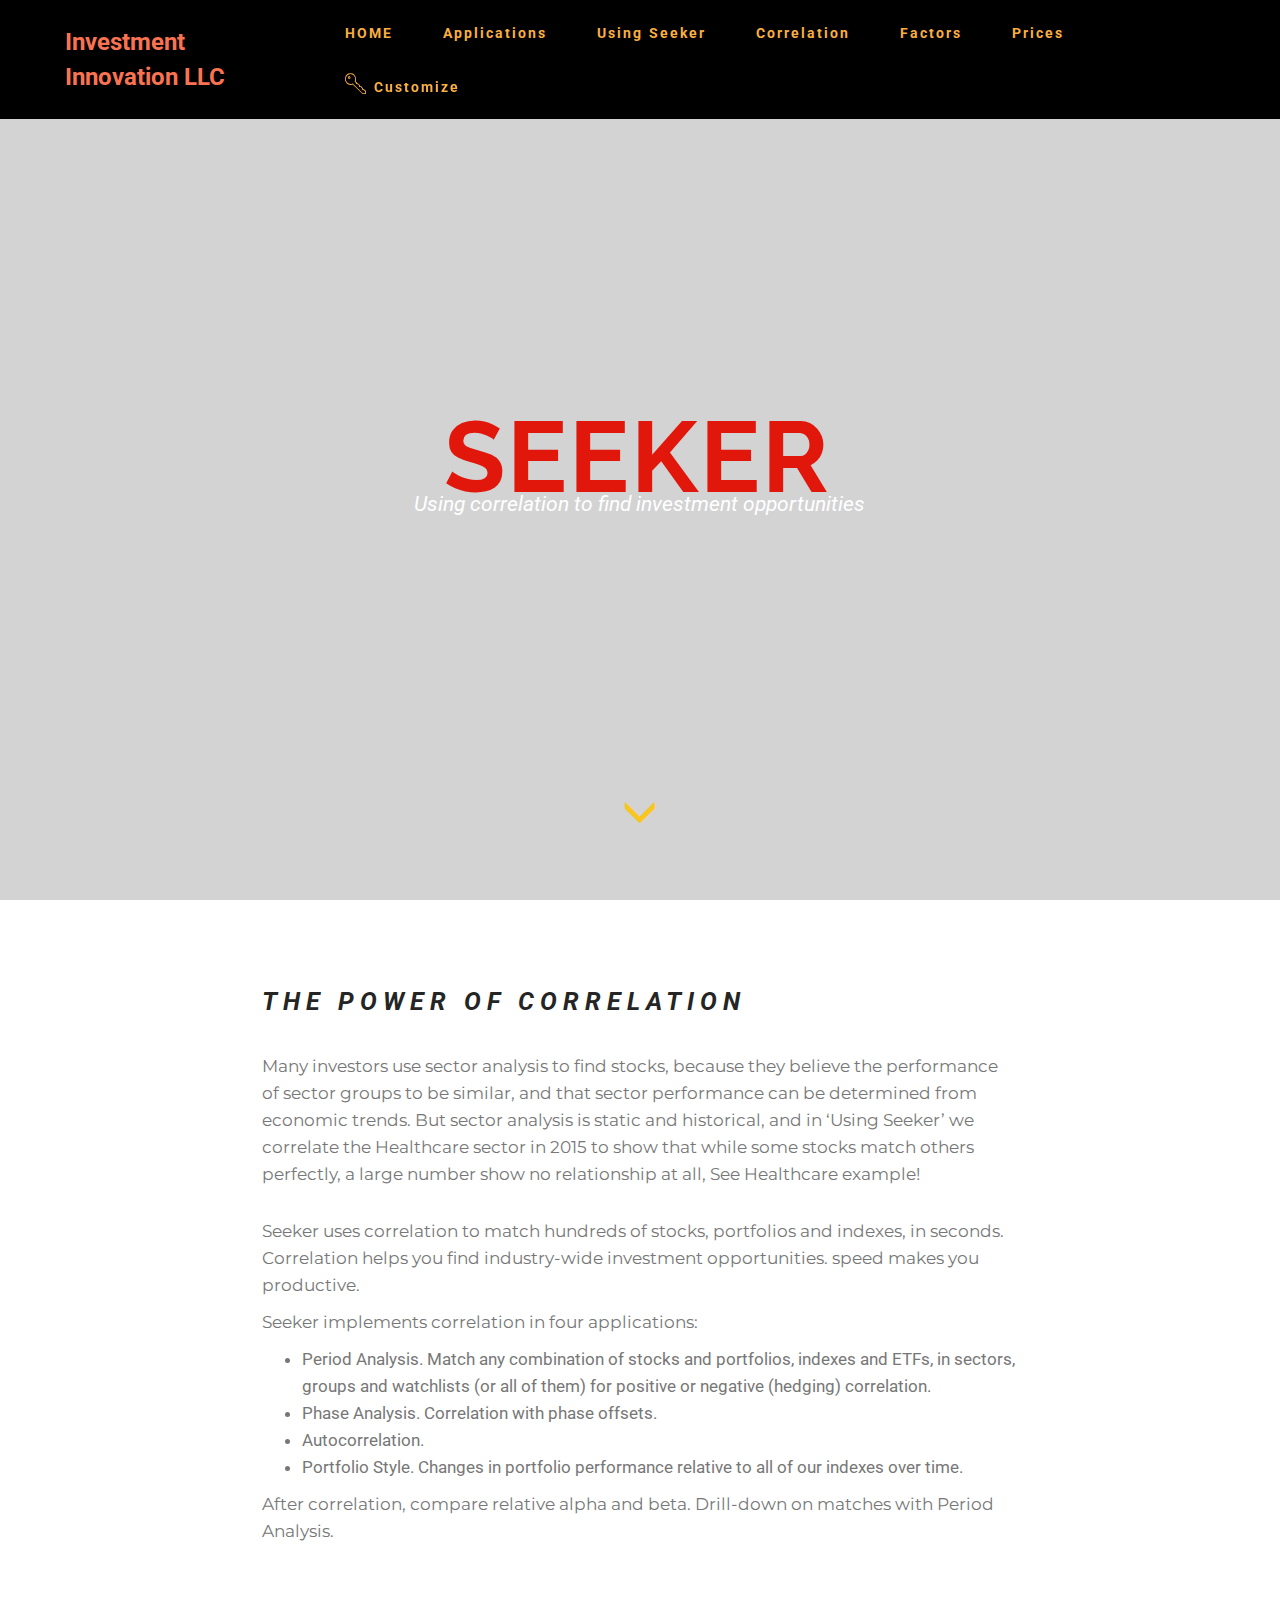
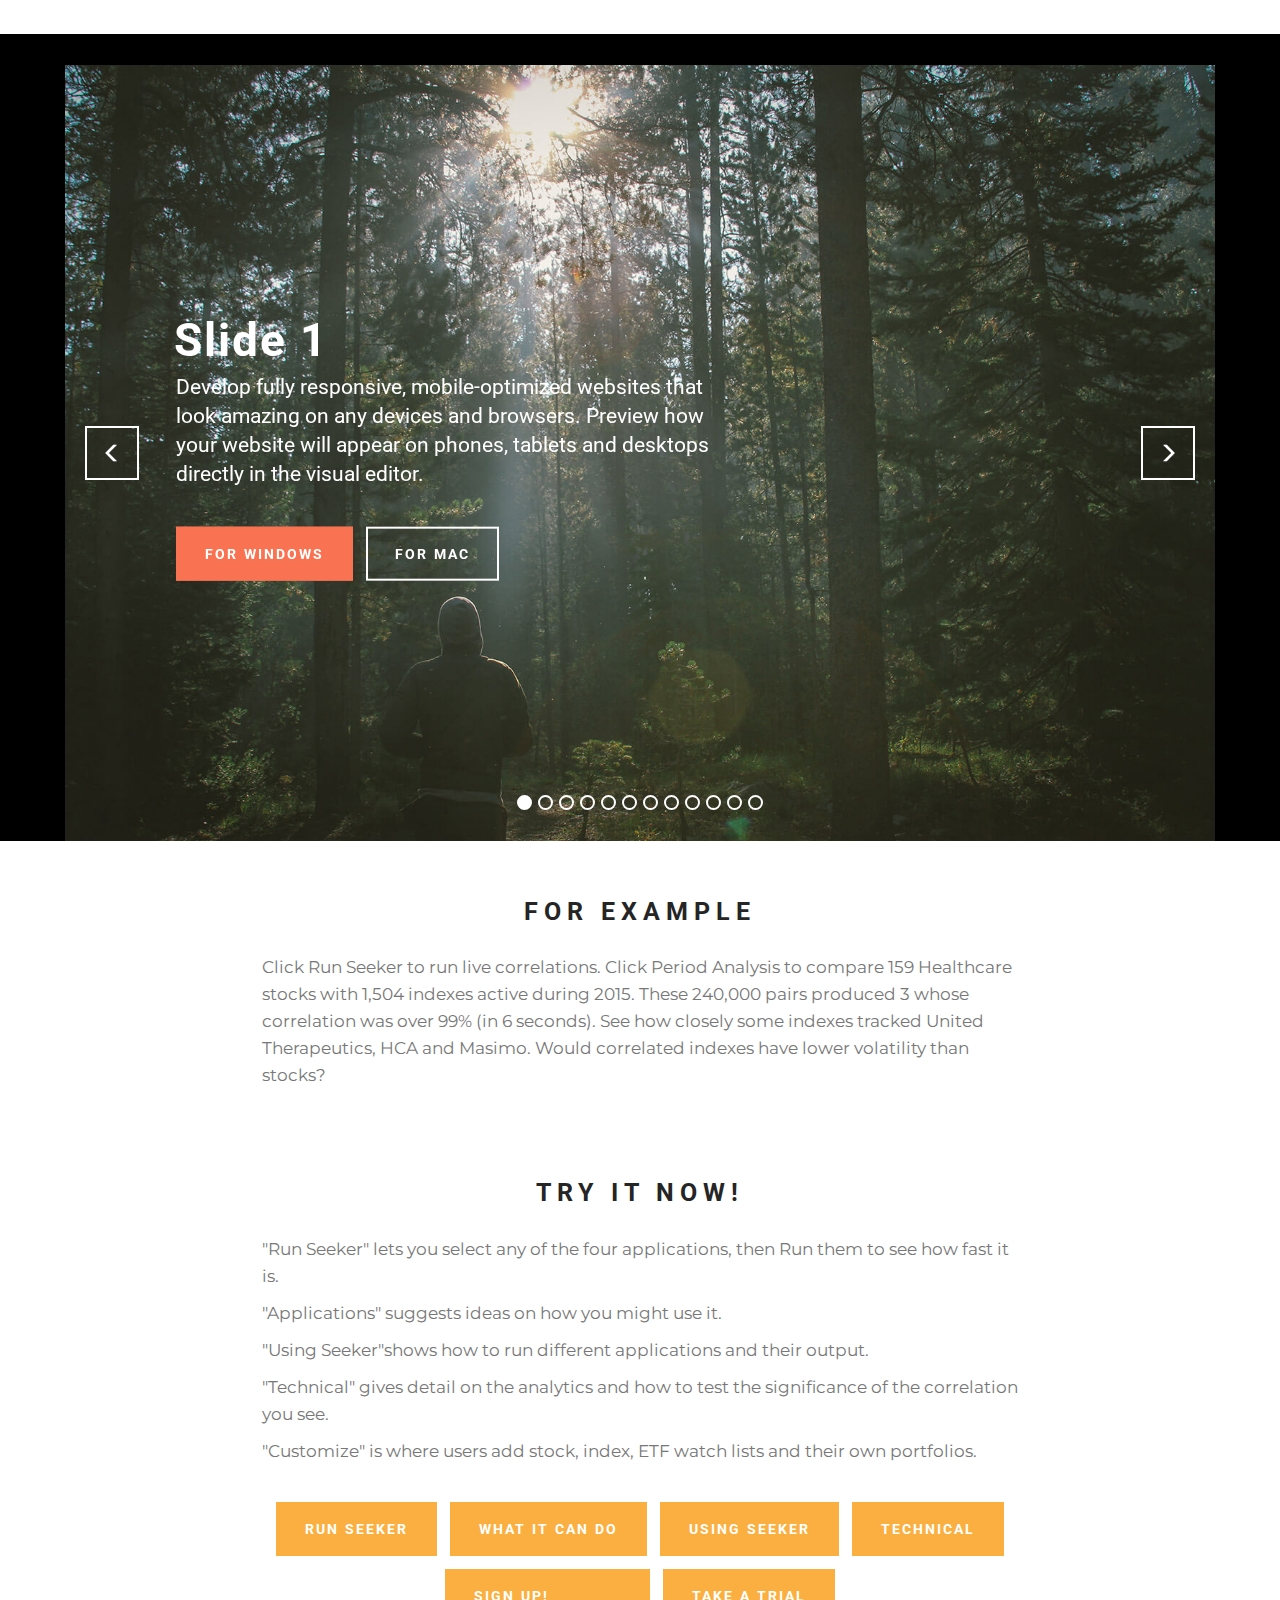
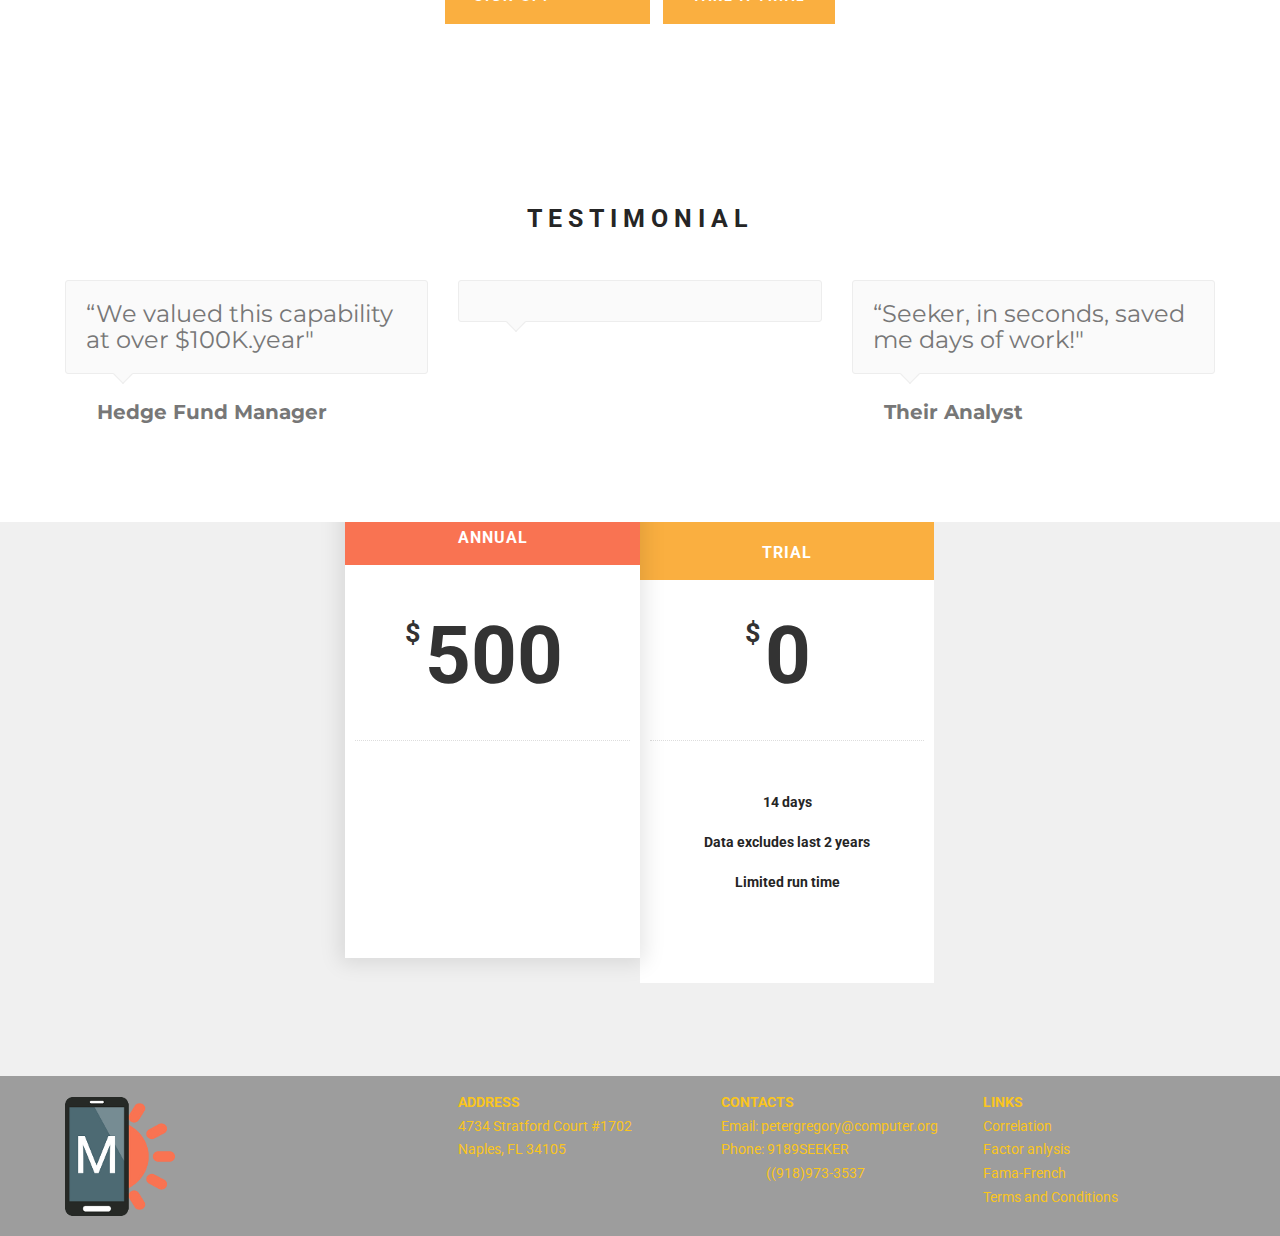
==== index.html @ 77780881 "create github pages" ====
<!DOCTYPE html>
<html>
<head>
  <!-- Site made with Mobirise Website Builder v3.11.1, https://mobirise.com -->
  <meta charset="UTF-8">
  <meta http-equiv="X-UA-Compatible" content="IE=edge">
  <meta name="generator" content="Mobirise v3.11.1, mobirise.com">
  <meta name="viewport" content="width=device-width, initial-scale=1">
  <link rel="shortcut icon" href="assets/images/bloodhound-103x128-96.jpg" type="image/x-icon">
  <meta name="description" content="">
  <title>Home</title>
  <link rel="stylesheet" href="https://fonts.googleapis.com/css?family=Roboto:700,400&amp;subset=cyrillic,latin,greek,vietnamese">
  <link rel="stylesheet" href="assets/web/assets/mobirise-icons/mobirise-icons.css">
  <link rel="stylesheet" href="assets/bootstrap/css/bootstrap.min.css">
  <link rel="stylesheet" href="assets/animate.css/animate.min.css">
  <link rel="stylesheet" href="assets/mobirise/css/style.css">
  <link rel="stylesheet" href="assets/mobirise-slider/style.css">
  <link rel="stylesheet" href="assets/mobirise/css/mbr-additional.css" type="text/css">
  
  
  
</head>
<body>
<section class="mbr-navbar mbr-navbar--freeze mbr-navbar--absolute mbr-navbar--sticky mbr-navbar--auto-collapse" id="menu-2">
    <div class="mbr-navbar__section mbr-section">
        <div class="mbr-section__container container">
            <div class="mbr-navbar__container">
                <div class="mbr-navbar__column mbr-navbar__column--s mbr-navbar__brand">
                    <span class="mbr-navbar__brand-link mbr-brand mbr-brand--inline">
                        
                        <span class="mbr-brand__name"><a class="mbr-brand__name text-danger" href="https://mobirise.com">Investment Innovation LLC</a></span>
                    </span>
                </div>
                <div class="mbr-navbar__hamburger mbr-hamburger"><span class="mbr-hamburger__line"></span></div>
                <div class="mbr-navbar__column mbr-navbar__menu">
                    <nav class="mbr-navbar__menu-box mbr-navbar__menu-box--inline-right">
                        <div class="mbr-navbar__column">
                            <ul class="mbr-navbar__items mbr-navbar__items--right float-left mbr-buttons mbr-buttons--freeze mbr-buttons--right btn-decorator mbr-buttons--active mbr-buttons--only-links"><li class="mbr-navbar__item"><a class="mbr-buttons__link btn text-warning" href="https://mobirise.com">HOME</a></li>   <li class="mbr-navbar__item"><a class="mbr-buttons__link btn text-warning" href="http://localhost/WhatItCanDo.aspx">Applications</a></li> <li class="mbr-navbar__item"><a class="mbr-buttons__link btn text-warning" href="http://localhost/UsingSeeker.aspx">Using Seeker</a></li>   <li class="mbr-navbar__item"><a class="mbr-buttons__link btn text-warning" href="http://localhost/Seeker.aspx">Correlation</a></li> <li class="mbr-navbar__item"><a class="mbr-buttons__link btn text-warning" href="http://localhost/Finder.aspx">Factors</a></li> <li class="mbr-navbar__item"><a class="mbr-buttons__link btn text-warning" href="Prices.aspx">Prices</a></li>  <li class="mbr-navbar__item"><a class="mbr-buttons__link btn text-warning" href="http://localhost/Customize.aspx"><span class="mbri-key mbr-iconfont mbr-iconfont-btn"></span>Customize</a></li>   </ul>                            
                            
                        </div>
                    </nav>
                </div>
            </div>
        </div>
    </div>
</section>

<section class="engine"><a rel="external" href="https://mobirise.com">Website Maker</a></section><section class="mbr-box mbr-section mbr-section--relative mbr-section--fixed-size mbr-section--full-height mbr-section--bg-adapted" id="header4-15" data-bg-video="http://www.youtube.com/watch?v=uNCr7NdOJgw">
    <div class="mbr-box__magnet mbr-box__magnet--sm-padding mbr-box__magnet--center-center mbr-after-navbar">
        <div class="mbr-overlay" style="opacity: 0.2; background-color: rgb(34, 34, 34);"></div>
        <div class="mbr-box__container mbr-section__container container">
            <div class="mbr-box mbr-box--stretched"><div class="mbr-box__magnet mbr-box__magnet--center-center">
                <div class="row"><div class=" col-sm-8 col-sm-offset-2">
                    <div class="mbr-hero animated fadeInUp">
                        <h1 class="mbr-hero__text">SEEKER</h1>
                        <p class="mbr-hero__subtext"><em>Using correlation to find investment opportunities</em></p>
                    </div>
                    
                </div></div>
            </div></div>
        </div>
        <div class="mbr-arrow mbr-arrow--floating text-center">
            <div class="mbr-section__container container">
                <a class="mbr-arrow__link" href="#header3-p"><i class="glyphicon glyphicon-menu-down"></i></a>
            </div>
        </div>
    </div>
</section>

<section class="mbr-section" id="header3-p">
    <div class="mbr-section__container container mbr-section__container--first">
        <div class="mbr-header mbr-header--wysiwyg row">
            <div class="col-sm-8 col-sm-offset-2">
                <h3 class="mbr-header__text"><em>THE POWER OF CORRELATION</em></h3>
                <p class="mbr-header__subtext"></p>
            </div>
        </div>
    </div>
</section>

<section class="mbr-section" id="content1-q">
    <div class="mbr-section__container container mbr-section__container--middle">
        <div class="row">
            <div class="mbr-article mbr-article--wysiwyg col-sm-8 col-sm-offset-2"><p>Many investors use sector analysis to find stocks, because they believe the performance of sector groups to be similar, and that sector performance can be determined from economic trends. But sector analysis is static and historical, and in ‘Using Seeker’ we correlate the Healthcare sector in 2015 to show that while some stocks match others perfectly, a large number show no relationship at all, See Healthcare example! &nbsp;</p></div>
        </div>
    </div>
</section>

<section class="mbr-section" id="content1-v">
    <div class="mbr-section__container container mbr-section__container--last">
        <div class="row">
            <div class="mbr-article mbr-article--wysiwyg col-sm-8 col-sm-offset-2"><p>Seeker uses correlation to match hundreds of stocks, portfolios and indexes, in seconds. Correlation helps you find industry-wide investment opportunities. speed makes you productive.</p><p>Seeker implements correlation in four applications:</p><ul><li><span style="font-size: 17px;">Period Analysis. Match any combination of stocks and portfolios, indexes and ETFs, in sectors, groups and watchlists (or all of them) for positive or negative (hedging) correlation.</span><br></li><li>Phase Analysis. Correlation with phase offsets.</li><li>Autocorrelation.</li><li>Portfolio Style. Changes in portfolio performance relative to all of our indexes over time.</li></ul><p>After correlation, compare relative alpha and beta. Drill-down on matches with Period Analysis.</p></div>
        </div>
    </div>
</section>

<section class="mbr-slider mbr-section mbr-section--no-padding carousel slide" data-ride="carousel" data-wrap="true" data-interval="5000" id="slider-1b" style="background-color: rgb(0, 0, 0);">
    <div class="mbr-section__container container boxed-slider" style="padding-top: 31px; padding-bottom: 0px;">
        <div>
            <ol class="carousel-indicators">
                <li data-app-prevent-settings="" data-target="#slider-1b" data-slide-to="0" class="active"></li><li data-app-prevent-settings="" data-target="#slider-1b" data-slide-to="1"></li><li data-app-prevent-settings="" data-target="#slider-1b" data-slide-to="2"></li><li data-app-prevent-settings="" data-target="#slider-1b" class="" data-slide-to="3"></li><li data-app-prevent-settings="" data-target="#slider-1b" data-slide-to="4"></li><li data-app-prevent-settings="" data-target="#slider-1b" data-slide-to="5"></li><li data-app-prevent-settings="" data-target="#slider-1b" data-slide-to="6"></li><li data-app-prevent-settings="" data-target="#slider-1b" data-slide-to="7"></li><li data-app-prevent-settings="" data-target="#slider-1b" data-slide-to="8"></li><li data-app-prevent-settings="" data-target="#slider-1b" data-slide-to="9"></li><li data-app-prevent-settings="" data-target="#slider-1b" data-slide-to="10"></li><li data-app-prevent-settings="" data-target="#slider-1b" data-slide-to="11"></li>
            </ol>
            <div class="carousel-inner" role="listbox">
                <div class="mbr-box mbr-section mbr-section--relative mbr-section--fixed-size mbr-section--bg-adapted item dark center active">
                    <div class="mbr-box__magnet mbr-box__magnet--center-left">
                                            
                        <div>
                            <img src="assets/images/slide1.jpg">
                            <div class="row">
                                <div class=" col-md-6 col-md-offset-1">  

                                <div class="mbr-hero">
                                    <h1 class="mbr-hero__text">Slide 1</h1>

                                    <p class="mbr-hero__subtext">Develop fully responsive, mobile-optimized websites that look amazing on any devices and browsers. Preview how your website will appear on phones, tablets and desktops directly in the visual editor.</p>
                                </div>
                                <div class="mbr-buttons btn-inverse mbr-buttons--left"><a class="mbr-buttons__btn btn btn-lg btn-danger" href="https://mobirise.com">FOR WINDOWS</a> <a class="mbr-buttons__btn btn btn-lg btn-default" href="https://mobirise.com">FOR MAC</a></div>
                                </div>
                            </div>
                        </div>
                    </div>
                </div><div class="mbr-box mbr-section mbr-section--relative mbr-section--fixed-size mbr-section--bg-adapted item dark center">
                    <div class="mbr-box__magnet mbr-box__magnet--center-left">
                                            
                        <div>
                            <img src="assets/images/slide2.jpg">
                            <div class="row">
                                <div class=" col-md-6 col-md-offset-1">  

                                <div class="mbr-hero">
                                    <h1 class="mbr-hero__text">Slide 2</h1>

                                    <p class="mbr-hero__subtext">Mobirise is based on Bootstrap 3 - most powerful mobile first framework. Use any bootstrap themes with no extra work.</p>
                                </div>
                                <div class="mbr-buttons btn-inverse mbr-buttons--left"><a class="mbr-buttons__btn btn btn-lg btn-danger" href="https://mobirise.com">FOR WINDOWS</a> <a class="mbr-buttons__btn btn btn-lg btn-default" href="https://mobirise.com">FOR MAC</a></div>
                                </div>
                            </div>
                        </div>
                    </div>
                </div><div class="mbr-box mbr-section mbr-section--relative mbr-section--fixed-size mbr-section--bg-adapted item dark center">
                    <div class="mbr-box__magnet mbr-box__magnet--center-left">
                                            
                        <div>
                            <img src="assets/images/slide3.jpg">
                            <div class="row">
                                <div class=" col-md-6 col-md-offset-1">  

                                <div class="mbr-hero">
                                    <h1 class="mbr-hero__text">Slide 3</h1>

                                    <p class="mbr-hero__subtext">Choose from the large selection of latest pre-made blocks - jumbotrons, hero images, parallax scrolling, video backgrounds, hamburger menu, sticky header and more.</p>
                                </div>
                                
                                </div>
                            </div>
                        </div>
                    </div>
                </div><div class="mbr-box mbr-section mbr-section--relative mbr-section--fixed-size mbr-section--bg-adapted item dark center">
                    <div class="mbr-box__magnet mbr-box__magnet--center-left">
                                            
                        <div>
                            <img src="assets/images/2016-10-21-alpha-healthcarevsall-2000x326.png">
                            <div class="row">
                                <div class=" col-md-6 col-md-offset-1">  

                                <div class="mbr-hero">
                                    <h1 class="mbr-hero__text">Slide 2</h1>

                                    <p class="mbr-hero__subtext">Mobirise is based on Bootstrap 3 - most powerful mobile first framework. Use any bootstrap themes with no extra work.</p>
                                </div>
                                
                                </div>
                            </div>
                        </div>
                    </div>
                </div><div class="mbr-box mbr-section mbr-section--relative mbr-section--fixed-size mbr-section--bg-adapted item dark center">
                    <div class="mbr-box__magnet mbr-box__magnet--center-left">
                                            
                        <div>
                            <img src="assets/images/slide2.jpg">
                            <div class="row">
                                <div class=" col-md-6 col-md-offset-1">  

                                <div class="mbr-hero">
                                    <h1 class="mbr-hero__text">Slide 2</h1>

                                    <p class="mbr-hero__subtext">Mobirise is based on Bootstrap 3 - most powerful mobile first framework. Use any bootstrap themes with no extra work.</p>
                                </div>
                                <div class="mbr-buttons btn-inverse mbr-buttons--left"><a class="mbr-buttons__btn btn btn-lg btn-danger" href="https://mobirise.com">FOR WINDOWS</a> <a class="mbr-buttons__btn btn btn-lg btn-default" href="https://mobirise.com">FOR MAC</a></div>
                                </div>
                            </div>
                        </div>
                    </div>
                </div><div class="mbr-box mbr-section mbr-section--relative mbr-section--fixed-size mbr-section--bg-adapted item dark center">
                    <div class="mbr-box__magnet mbr-box__magnet--center-left">
                                            
                        <div>
                            <img src="assets/images/2016-10-21-alpha-healthcarevsall-2000x326.png">
                            <div class="row">
                                <div class=" col-md-6 col-md-offset-1">  

                                <div class="mbr-hero">
                                    <h1 class="mbr-hero__text">Slide 2</h1>

                                    <p class="mbr-hero__subtext">Mobirise is based on Bootstrap 3 - most powerful mobile first framework. Use any bootstrap themes with no extra work.</p>
                                </div>
                                
                                </div>
                            </div>
                        </div>
                    </div>
                </div><div class="mbr-box mbr-section mbr-section--relative mbr-section--fixed-size mbr-section--bg-adapted item dark center">
                    <div class="mbr-box__magnet mbr-box__magnet--center-left">
                                            
                        <div>
                            <img src="assets/images/2016-10-21-portfolioanalysischart-proprietary-2000x757-34.png">
                            <div class="row">
                                <div class=" col-md-6 col-md-offset-1">  

                                <div class="mbr-hero">
                                    <h1 class="mbr-hero__text">Slide 2</h1>

                                    <p class="mbr-hero__subtext">Mobirise is based on Bootstrap 3 - most powerful mobile first framework. Use any bootstrap themes with no extra work.</p>
                                </div>
                                
                                </div>
                            </div>
                        </div>
                    </div>
                </div><div class="mbr-box mbr-section mbr-section--relative mbr-section--fixed-size mbr-section--bg-adapted item dark center">
                    <div class="mbr-box__magnet mbr-box__magnet--center-left">
                                            
                        <div>
                            <img src="assets/images/2016-10-21-autocorrelation-industrial-all-2000x504-14.png">
                            <div class="row">
                                <div class=" col-md-6 col-md-offset-1">  

                                <div class="mbr-hero">
                                    <h1 class="mbr-hero__text">Slide 1</h1>

                                    <p class="mbr-hero__subtext">Develop fully responsive, mobile-optimized websites that look amazing on any devices and browsers. Preview how your website will appear on phones, tablets and desktops directly in the visual editor.</p>
                                </div>
                                <div class="mbr-buttons btn-inverse mbr-buttons--left"><a class="mbr-buttons__btn btn btn-lg btn-danger" href="https://mobirise.com">FOR WINDOWS</a> <a class="mbr-buttons__btn btn btn-lg btn-default" href="https://mobirise.com">FOR MAC</a></div>
                                </div>
                            </div>
                        </div>
                    </div>
                </div><div class="mbr-box mbr-section mbr-section--relative mbr-section--fixed-size mbr-section--bg-adapted item dark center">
                    <div class="mbr-box__magnet mbr-box__magnet--center-left">
                                            
                        <div>
                            <img src="assets/images/slide1.jpg">
                            <div class="row">
                                <div class=" col-md-6 col-md-offset-1">  

                                <div class="mbr-hero">
                                    <h1 class="mbr-hero__text">Slide 1</h1>

                                    <p class="mbr-hero__subtext">Develop fully responsive, mobile-optimized websites that look amazing on any devices and browsers. Preview how your website will appear on phones, tablets and desktops directly in the visual editor.</p>
                                </div>
                                <div class="mbr-buttons btn-inverse mbr-buttons--left"><a class="mbr-buttons__btn btn btn-lg btn-danger" href="https://mobirise.com">FOR WINDOWS</a> <a class="mbr-buttons__btn btn btn-lg btn-default" href="https://mobirise.com">FOR MAC</a></div>
                                </div>
                            </div>
                        </div>
                    </div>
                </div><div class="mbr-box mbr-section mbr-section--relative mbr-section--fixed-size mbr-section--bg-adapted item dark center">
                    <div class="mbr-box__magnet mbr-box__magnet--center-left">
                                            
                        <div>
                            <img src="assets/images/2016-10-21-portfolioanalysischart-proprietary-2000x757-34.png">
                            <div class="row">
                                <div class=" col-md-6 col-md-offset-1">  

                                <div class="mbr-hero">
                                    <h1 class="mbr-hero__text">Slide 2</h1>

                                    <p class="mbr-hero__subtext">Mobirise is based on Bootstrap 3 - most powerful mobile first framework. Use any bootstrap themes with no extra work.</p>
                                </div>
                                
                                </div>
                            </div>
                        </div>
                    </div>
                </div><div class="mbr-box mbr-section mbr-section--relative mbr-section--fixed-size mbr-section--bg-adapted item dark center">
                    <div class="mbr-box__magnet mbr-box__magnet--center-left">
                                            
                        <div>
                            <img src="assets/images/2016-10-21-portfolioanalysischart-proprietary-2000x757-34.png">
                            <div class="row">
                                <div class=" col-md-6 col-md-offset-1">  

                                <div class="mbr-hero">
                                    <h1 class="mbr-hero__text">Slide 2</h1>

                                    <p class="mbr-hero__subtext">Mobirise is based on Bootstrap 3 - most powerful mobile first framework. Use any bootstrap themes with no extra work.</p>
                                </div>
                                
                                </div>
                            </div>
                        </div>
                    </div>
                </div><div class="mbr-box mbr-section mbr-section--relative mbr-section--fixed-size mbr-section--bg-adapted item dark center">
                    <div class="mbr-box__magnet mbr-box__magnet--center-left">
                                            
                        <div>
                            <img src="assets/images/2016-10-21-portfolioanalysischart-proprietary-2000x757-34.png">
                            <div class="row">
                                <div class=" col-md-6 col-md-offset-1">  

                                <div class="mbr-hero">
                                    <h1 class="mbr-hero__text">Slide 2</h1>

                                    <p class="mbr-hero__subtext">Mobirise is based on Bootstrap 3 - most powerful mobile first framework. Use any bootstrap themes with no extra work.</p>
                                </div>
                                
                                </div>
                            </div>
                        </div>
                    </div>
                </div>
            </div>
            
            <a data-app-prevent-settings="" class="left carousel-control" role="button" data-slide="prev" href="#slider-1b">
                <span class="glyphicon glyphicon-menu-left" aria-hidden="true"></span>
                <span class="sr-only">Previous</span>
            </a>
            <a data-app-prevent-settings="" class="right carousel-control" role="button" data-slide="next" href="#slider-1b">
                <span class="glyphicon glyphicon-menu-right" aria-hidden="true"></span>
                <span class="sr-only">Next</span>
            </a>
        </div>
    </div>
</section>

<section class="mbr-section mbr-section--relative mbr-section--fixed-size" id="msg-box3-y" style="background-color: rgb(255, 255, 255);">
    
    <div class="mbr-section__container container mbr-section__container--first" style="padding-top: 62px;">
        <div class="mbr-header mbr-header--wysiwyg row">
            <div class="col-sm-8 col-sm-offset-2">
                <h3 class="mbr-header__text">FOR EXAMPLE</h3>
                
            </div>
        </div>
    </div>
    <div class="mbr-section__container container mbr-section__container--last" style="padding-bottom: 0px;">
        <div class="row">
            <div class="mbr-article mbr-article--wysiwyg col-sm-8 col-sm-offset-2"><p>Click Run Seeker to run live correlations. Click Period Analysis to compare 159 Healthcare stocks with 1,504 indexes active during 2015. These 240,000 pairs produced 3 whose correlation was over 99% (in 6 seconds). See how closely some indexes tracked United Therapeutics, HCA and Masimo. Would correlated indexes have lower volatility than stocks?</p><p><br></p></div>
        </div>
    </div>
    
</section>

<section class="mbr-section mbr-section--relative mbr-section--fixed-size" id="msg-box3-z" style="background-color: rgb(255, 255, 255);">
    
    <div class="mbr-section__container container mbr-section__container--first" style="padding-top: 62px;">
        <div class="mbr-header mbr-header--wysiwyg row">
            <div class="col-sm-8 col-sm-offset-2">
                <h3 class="mbr-header__text">TRY IT NOW!</h3>
                
            </div>
        </div>
    </div>
    <div class="mbr-section__container container mbr-section__container--middle">
        <div class="row">
            <div class="mbr-article mbr-article--wysiwyg col-sm-8 col-sm-offset-2"><p>"Run Seeker" lets you select any of the four applications, then Run them to see how fast it is.</p><p>"Applications" suggests ideas on how you might use it.</p><p>"Using Seeker"shows how to run different applications and their output. </p><p>"Technical" gives detail on the analytics and how to test the significance of the correlation you see.&nbsp;</p><p>"Customize" is where users add stock, index, ETF watch lists and their own portfolios.</p></div>
        </div>
    </div>
    <div class="mbr-section__container container mbr-section__container--last" style="padding-bottom: 93px;">
        <div class="row">
            <div class="col-sm-8 col-sm-offset-2">
                <div class="mbr-buttons mbr-buttons--center"><a class="mbr-buttons__btn btn btn-lg btn-warning" href="https://iilseeker/com/Seeker.aspx">RUN SEEKER</a> <a class="mbr-buttons__btn btn btn-lg btn-warning" href="https://mobirise.com">WHAT IT CAN DO</a> <a class="mbr-buttons__btn btn btn-lg btn-warning" href="https://mobirise.com">USING SEEKER</a> <a class="mbr-buttons__btn btn btn-lg btn-warning" href="https://mobirise.com">TECHNICAL</a> <a class="mbr-buttons__btn btn btn-lg btn-warning" href="https://mobirise.com">SIGN UP! &nbsp; &nbsp; &nbsp; &nbsp; &nbsp; &nbsp;</a> <a class="mbr-buttons__btn btn btn-lg btn-warning" href="https://iilseeker.com/Prices">TAKE A TRIAL</a></div>
            </div>
        </div>
    </div>
</section>

<section class="mbr-section mbr-section--relative mbr-section--fixed-size" id="testimonials1-t" style="background-color: rgb(255, 255, 255);">
    <div>
        
        <div class="mbr-section__container mbr-section__container--std-padding container" style="padding-top: 93px; padding-bottom: 93px;">
            <div class="row">
                <div class="col-sm-12">
                    <h2 class="mbr-section__header">TESTIMONIAL</h2>
                    <ul class="mbr-reviews mbr-reviews--wysiwyg row">
                        <li class="mbr-reviews__item col-xs-12 col-sm-6 col-md-4">
                            <div class="mbr-reviews__text"><p class="mbr-reviews__p">“We valued this capability at over $100K.year"</p></div>
                            <div class="mbr-reviews__author mbr-reviews__author--short">
                                <div class="mbr-reviews__author-name">Hedge Fund Manager</div>
                                <div class="mbr-reviews__author-bio"></div>
                            </div>
                        </li><li class="mbr-reviews__item col-xs-12 col-sm-6 col-md-4">
                            <div class="mbr-reviews__text"></div>
                            <div class="mbr-reviews__author mbr-reviews__author--short">
                                <div class="mbr-reviews__author-name"></div>
                                <div class="mbr-reviews__author-bio"></div>
                            </div>
                        </li><li class="mbr-reviews__item col-xs-12 col-sm-6 col-md-4">
                            <div class="mbr-reviews__text"><p class="mbr-reviews__p">“Seeker, in seconds, saved me days of work!"</p></div>
                            <div class="mbr-reviews__author mbr-reviews__author--short">
                                <div class="mbr-reviews__author-name">Their Analyst</div>
                                <div class="mbr-reviews__author-bio"></div>
                            </div>
                        </li>
                    </ul>
                </div>
            </div>
        </div>
    </div>
</section>

<section class="mbr-section mbr-section--relative mbr-section--fixed-size" id="pricing-table1-11" style="background-color: rgb(240, 240, 240);">
    
    <div class="mbr-section__container mbr-section__container--std-top-padding container" style="padding-top: 0px; margin-bottom: -93px;">
        <div class="row">
            
            
            <div class="mbr-plan col-xs-12 mbr-plan--danger mbr-plan--favorite mbr-plan--first col-lg-3 col-md-4 col-sm-6 col-lg-offset-3 col-md-offset-2 col-sm-0">
                <div class="mbr-plan__box">
                    <div class="mbr-plan__header">
                        <div class="mbr-header mbr-header--reduce mbr-header--center mbr-header--wysiwyg">
                            <h3 class="mbr-header__text">ANNUAL</h3>
                        </div>
                    </div>
                    <div class="mbr-plan__number">
                        <div class="mbr-number mbr-number--price">
                            <div class="mbr-number__num">
                                <div class="mbr-number__group">
                                    <sup class="mbr-number__left">$</sup><span class="mbr-number__value">500</span>
                                </div>
                            </div>
                            <div class="mbr-number__caption"></div>
                        </div>
                    </div>
                    <div class="mbr-plan__details"><ul><li><br></li><li><br></li><li><br></li></ul></div>
                    
                </div>
            </div>
            <div class="mbr-plan col-xs-12 mbr-plan--warning mbr-plan--last col-lg-3 col-md-4 col-sm-6">
                <div class="mbr-plan__box">
                    <div class="mbr-plan__header">
                        <div class="mbr-header mbr-header--reduce mbr-header--center mbr-header--wysiwyg">
                            <h3 class="mbr-header__text">TRIAL</h3>
                        </div>
                    </div>
                    <div class="mbr-plan__number">
                        <div class="mbr-number mbr-number--price">
                            <div class="mbr-number__num">
                                <div class="mbr-number__group">
                                    <sup class="mbr-number__left">$</sup><span class="mbr-number__value">0</span>
                                </div>
                            </div>
                            <div class="mbr-number__caption"></div>
                        </div>
                    </div>
                    <div class="mbr-plan__details"><ul><li><strong>14 days</strong></li><li><strong>Data excludes last 2 years</strong></li><li><strong>Limited run time</strong></li><li><strong><br></strong></li></ul></div>
                    
                </div>
            </div>
            
        </div>
    </div>
</section>

<section class="mbr-section mbr-section--relative mbr-section--fixed-size mbr-parallax-background" id="contacts1-u" style="background-image: url(assets/images/bg3.jpg);">
    <div class="mbr-overlay" style="opacity: 0.5; background-color: rgb(60, 60, 60);"></div>
    <div class="mbr-section__container container">
        <div class="mbr-contacts mbr-contacts--wysiwyg row" style="padding-top: 15px; padding-bottom: 15px;">
            <div class="col-sm-4">
                <div><img src="assets/images/footer-logo.png" class="mbr-contacts__img mbr-contacts__img--left"></div>
            </div>
            <div class="col-sm-8">
                <div class="row">
                    <div class="col-sm-4">
                        <p class="mbr-contacts__text"><strong>ADDRESS</strong><br>
4734 Stratford Court #1702<br>Naples, FL 34105</p>
                    </div>
                    <div class="col-sm-4">
                        <p class="mbr-contacts__text"></p><p><strong>CONTACTS</strong><br>
Email: petergregory@computer.org<br>
Phone: 9189SEEKER &nbsp;&nbsp;&nbsp;&nbsp;<br>&nbsp; &nbsp; &nbsp; &nbsp; &nbsp; &nbsp; &nbsp; &nbsp;((918)973-3537<br><br></p><p></p>
                    </div>
                    <div class="col-sm-4"><p class="mbr-contacts__text"><strong>LINKS</strong></p><ul class="mbr-contacts__list"><li>Correlation</li><li>Factor anlysis</li><li>Fama-French</li></ul><p>Terms and Conditions</p></div>
                </div>
            </div>
        </div>
    </div>
</section>


  <script src="assets/web/assets/jquery/jquery.min.js"></script>
  <script src="assets/bootstrap/js/bootstrap.min.js"></script>
  <script src="assets/smooth-scroll/SmoothScroll.js"></script>
  <script src="assets/jquery-mb-ytplayer/jquery.mb.YTPlayer.min.js"></script>
  <script src="assets/bootstrap-carousel-swipe/bootstrap-carousel-swipe.js"></script>
  <script src="assets/jarallax/jarallax.js"></script>
  <script src="assets/mobirise/js/script.js"></script>
  
  
</body>
</html>
---- assets/web/assets/mobirise-icons/mobirise-icons.css ----
@font-face {
  font-family: 'MobiriseIcons';
  src:  url('mobirise-icons.eot?spat4u');
  src:  url('mobirise-icons.eot?spat4u#iefix') format('embedded-opentype'),
    url('mobirise-icons.ttf?spat4u') format('truetype'),
    url('mobirise-icons.woff?spat4u') format('woff'),
    url('mobirise-icons.svg?spat4u#MobiriseIcons') format('svg');
  font-weight: normal;
  font-style: normal;
}

[class^="mbri-"], [class*=" mbri-"] {
  /* use !important to prevent issues with browser extensions that change fonts */
  font-family: MobiriseIcons !important;
  speak: none;
  font-style: normal;
  font-weight: normal;
  font-variant: normal;
  text-transform: none;
  line-height: 1;

  /* Better Font Rendering =========== */
  -webkit-font-smoothing: antialiased;
  -moz-osx-font-smoothing: grayscale;
}

.mbri-alert:before {
  content: "\e900";
}
.mbri-android:before {
  content: "\e901";
}
.mbri-apple:before {
  content: "\e902";
}
.mbri-arrow-next:before {
  content: "\e903";
}
.mbri-arrow-prev:before {
  content: "\e904";
}
.mbri-bookmark:before {
  content: "\e905";
}
.mbri-bootstrap:before {
  content: "\e906";
}
.mbri-briefcase:before {
  content: "\e907";
}
.mbri-browse:before {
  content: "\e908";
}
.mbri-calendar:before {
  content: "\e909";
}
.mbri-camera:before {
  content: "\e90a";
}
.mbri-cart-add:before {
  content: "\e90b";
}
.mbri-cart-full:before {
  content: "\e90c";
}
.mbri-cash:before {
  content: "\e90d";
}
.mbri-change-style:before {
  content: "\e90e";
}
.mbri-chat:before {
  content: "\e90f";
}
.mbri-clock:before {
  content: "\e910";
}
.mbri-close:before {
  content: "\e911";
}
.mbri-cloud:before {
  content: "\e912";
}
.mbri-code:before {
  content: "\e913";
}
.mbri-contact-form:before {
  content: "\e914";
}
.mbri-credit-card:before {
  content: "\e915";
}
.mbri-cursor-click:before {
  content: "\e916";
}
.mbri-cust-feedback:before {
  content: "\e917";
}
.mbri-database:before {
  content: "\e918";
}
.mbri-delivery:before {
  content: "\e919";
}
.mbri-desctop:before {
  content: "\e91a";
}
.mbri-devices:before {
  content: "\e91b";
}
.mbri-down:before {
  content: "\e91c";
}
.mbri-download:before {
  content: "\e91d";
}
.mbri-drag-n-drop:before {
  content: "\e91e";
}
.mbri-edit:before {
  content: "\e91f";
}
.mbri-edit2:before {
  content: "\e920";
}
.mbri-error:before {
  content: "\e921";
}
.mbri-extension:before {
  content: "\e922";
}
.mbri-features:before {
  content: "\e923";
}
.mbri-file:before {
  content: "\e924";
}
.mbri-flag:before {
  content: "\e925";
}
.mbri-folder:before {
  content: "\e926";
}
.mbri-gift:before {
  content: "\e927";
}
.mbri-globe-2:before {
  content: "\e928";
}
.mbri-globe:before {
  content: "\e929";
}
.mbri-growing-chart:before {
  content: "\e92a";
}
.mbri-hearth:before {
  content: "\e92b";
}
.mbri-help:before {
  content: "\e92c";
}
.mbri-home:before {
  content: "\e92d";
}
.mbri-hot-cup:before {
  content: "\e92e";
}
.mbri-idea:before {
  content: "\e92f";
}
.mbri-image-gallery:before {
  content: "\e930";
}
.mbri-image-slider:before {
  content: "\e931";
}
.mbri-info:before {
  content: "\e932";
}
.mbri-key:before {
  content: "\e933";
}
.mbri-laptop:before {
  content: "\e934";
}
.mbri-layers:before {
  content: "\e935";
}
.mbri-left:before {
  content: "\e936";
}
.mbri-letter:before {
  content: "\e937";
}
.mbri-like:before {
  content: "\e938";
}
.mbri-link:before {
  content: "\e939";
}
.mbri-lock:before {
  content: "\e93a";
}
.mbri-login:before {
  content: "\e93b";
}
.mbri-logout:before {
  content: "\e93c";
}
.mbri-magic-stick:before {
  content: "\e93d";
}
.mbri-map-pin:before {
  content: "\e93e";
}
.mbri-menu:before {
  content: "\e93f";
}
.mbri-mobile:before {
  content: "\e940";
}
.mbri-mobile2:before {
  content: "\e941";
}
.mbri-mobirise:before {
  content: "\e942";
}
.mbri-music:before {
  content: "\e943";
}
.mbri-new-file:before {
  content: "\e944";
}
.mbri-opened-folder:before {
  content: "\e945";
}
.mbri-pages:before {
  content: "\e946";
}
.mbri-paper-plane:before {
  content: "\e947";
}
.mbri-paperclip:before {
  content: "\e948";
}
.mbri-photo:before {
  content: "\e949";
}
.mbri-photos:before {
  content: "\e94a";
}
.mbri-pin:before {
  content: "\e94b";
}
.mbri-play:before {
  content: "\e94c";
}
.mbri-plus:before {
  content: "\e94d";
}
.mbri-preview:before {
  content: "\e94e";
}
.mbri-print:before {
  content: "\e94f";
}
.mbri-protect:before {
  content: "\e950";
}
.mbri-question:before {
  content: "\e951";
}
.mbri-quote:before {
  content: "\e952";
}
.mbri-refresh:before {
  content: "\e953";
}
.mbri-responsive:before {
  content: "\e954";
}
.mbri-right:before {
  content: "\e955";
}
.mbri-rocket:before {
  content: "\e956";
}
.mbri-sad-face:before {
  content: "\e957";
}
.mbri-sale:before {
  content: "\e958";
}
.mbri-save:before {
  content: "\e959";
}
.mbri-search:before {
  content: "\e95a";
}
.mbri-setting:before {
  content: "\e95b";
}
.mbri-setting2:before {
  content: "\e95c";
}
.mbri-setting3:before {
  content: "\e95d";
}
.mbri-share:before {
  content: "\e95e";
}
.mbri-shoping-bag:before {
  content: "\e95f";
}
.mbri-shoping-basket:before {
  content: "\e960";
}
.mbri-shoping-cart:before {
  content: "\e961";
}
.mbri-sites:before {
  content: "\e962";
}
.mbri-smile-face:before {
  content: "\e963";
}
.mbri-speed:before {
  content: "\e964";
}
.mbri-star:before {
  content: "\e965";
}
.mbri-success:before {
  content: "\e966";
}
.mbri-sun:before {
  content: "\e967";
}
.mbri-tablet:before {
  content: "\e968";
}
.mbri-target:before {
  content: "\e969";
}
.mbri-timer:before {
  content: "\e96a";
}
.mbri-to-ftp:before {
  content: "\e96b";
}
.mbri-to-local-drive:before {
  content: "\e96c";
}
.mbri-touch-swipe:before {
  content: "\e96d";
}
.mbri-touch:before {
  content: "\e96e";
}
.mbri-trash:before {
  content: "\e96f";
}
.mbri-unlock:before {
  content: "\e970";
}
.mbri-up:before {
  content: "\e971";
}
.mbri-upload:before {
  content: "\e972";
}
.mbri-user:before {
  content: "\e973";
}
.mbri-user2:before {
  content: "\e974";
}
.mbri-users:before {
  content: "\e975";
}
.mbri-video-play:before {
  content: "\e976";
}
.mbri-video:before {
  content: "\e977";
}
.mbri-watch:before {
  content: "\e978";
}
.mbri-website-theme:before {
  content: "\e979";
}
.mbri-wifi:before {
  content: "\e97a";
}
.mbri-windows:before {
  content: "\e97b";
}
---- assets/mobirise/css/style.css ----
.is-builder .animated {
  -webkit-animation-name: none !important;
  animation-name: none !important;
}
html {
  position: relative;
  min-height: 100%;
}
.mbr-embedded-video {
  position: relative;
}
.mbr-background-video,
.mbr-background-video-preview {
  bottom: 0;
  left: 0;
  overflow: hidden;
  position: absolute;
  right: 0;
  top: 0;
}
.mbr-parallax-background,
.mbr-background {
  background-attachment: fixed !important;
  background-position: 50% 0;
  background-repeat: no-repeat;
  background-size: cover !important;
}
.mbr-hidden-scrollbar .mbr-parallax-background {
  background-size: auto 130%;
}
.mobile .mbr-parallax-background {
  background-attachment: scroll !important;
}
.mbr-background {
  background-attachment: scroll !important;
}
.mbr-navbar {
  position: relative;
  width: 100%;
}
.mbr-navbar:before {
  content: "";
  display: block;
}
.mbr-navbar__brand-link:after,
.mbr-navbar__brand-img {
  max-height: 74px;
  height: 100%;
}
.mbr-navbar:before,
.mbr-navbar__container {
  height: 98px;
}
.mbr-navbar--ss .mbr-navbar__brand-link:after,
.mbr-navbar--ss .mbr-navbar__brand-img {
  height: 74px;
}
.mbr-navbar--ss:before,
.mbr-navbar--ss .mbr-navbar__container {
  height: 98px;
}
.mbr-navbar--xs .mbr-navbar__brand-link:after,
.mbr-navbar--xs .mbr-navbar__brand-img {
  height: 32px;
}
.mbr-navbar--xs:before,
.mbr-navbar--xs .mbr-navbar__container {
  height: 56px;
}
.mbr-navbar--s .mbr-navbar__brand-link:after,
.mbr-navbar--s .mbr-navbar__brand-img {
  height: 48px;
}
.mbr-navbar--s:before,
.mbr-navbar--s .mbr-navbar__container {
  height: 72px;
}
.mbr-navbar--m .mbr-navbar__brand-link:after,
.mbr-navbar--m .mbr-navbar__brand-img {
  height: 64px;
}
.mbr-navbar--m:before,
.mbr-navbar--m .mbr-navbar__container {
  height: 88px;
}
.mbr-navbar--l .mbr-navbar__brand-link:after,
.mbr-navbar--l .mbr-navbar__brand-img {
  height: 96px;
}
.mbr-navbar--l:before,
.mbr-navbar--l .mbr-navbar__container {
  height: 120px;
}
.mbr-navbar--xl .mbr-navbar__brand-link:after,
.mbr-navbar--xl .mbr-navbar__brand-img {
  height: 128px;
}
.mbr-navbar--xl:before,
.mbr-navbar--xl .mbr-navbar__container {
  height: 152px;
}
.mbr-navbar--short .mbr-navbar__brand-link:after,
.mbr-navbar--short .mbr-navbar__brand-img {
  height: 40px;
}
.mbr-navbar--short .mbr-brand__logo .mbr-iconfont{
  font-size: 40px;
}
.mbr-navbar--short:before,
.mbr-navbar--short .mbr-navbar__container {
  height: 64px;
}
.mbr-navbar--short .mbr-navbar__container {
  padding: 12px 0;
}
@media (max-width: 767px) {
  .mbr-navbar--short .mbr-navbar__brand-link:after,
  .mbr-navbar--short .mbr-navbar__brand-img {
    height: 31px;
  }
  .mbr-navbar--short:before,
  .mbr-navbar--short .mbr-navbar__container {
    height: 45px;
  }
  .mbr-navbar--short .mbr-navbar__container {
    padding: 7px 0;
  }
}
.mbr-navbar__brand-img {
  position: relative;
}
.mbr-navbar__brand-img,
.mbr-navbar__container,
.mbr-navbar__section {
  -webkit-transition: all 300ms ease-in-out 0s;
  -o-transition: all 300ms ease-in-out 0s;
  transition: all 300ms ease-in-out 0s;
}
.mbr-navbar__section {
  background: #2c2c2c;
  height: auto;
  position: absolute;
  top: 0;
  width: 100%;
  z-index: 1000;
}
.mbr-navbar__container {
  display: table;
  padding: 12px 0;
  width: 100%;
}
.mbr-navbar__menu-box {
  display: table;
  width: 100%;
}
.mbr-navbar__menu-box--inline-left,
.mbr-navbar__menu-box--inline-center,
.mbr-navbar__menu-box--inline-right {
  display: block;
  text-align: left;
}
.mbr-navbar__menu-box--inline-center {
  text-align: center;
}
.mbr-navbar__menu-box--inline-right {
  text-align: right;
}
.mbr-navbar__column {
  display: table-cell;
  vertical-align: middle;
}
.mbr-navbar__column--xxs {
  width: 1%;
}
.mbr-navbar__column--xs {
  width: 10%;
}
.mbr-navbar__column--s {
  width: 20%;
}
.mbr-navbar__column--m {
  width: 30%;
}
.mbr-navbar__column--l {
  width: 40%;
}
.mbr-navbar__column--xl {
  width: 50%;
}
.mbr-navbar__menu-box--inline-left .mbr-navbar__column,
.mbr-navbar__menu-box--inline-center .mbr-navbar__column,
.mbr-navbar__menu-box--inline-right .mbr-navbar__column {
  display: inline-block;
}
.mbr-navbar__items {
  float: left;
  padding-left: 0px;
  position: relative;
  left: -20px;
}
.mbr-navbar__items--right {
  float: right;
  left: 0;
}
.float-left {
  float: left;
}
.mbr-navbar__item {
  display: block;
  float: left;
  position: relative;
}
.mbr-navbar__hamburger {
  display: none;
  margin-top: -11px;
  position: absolute;
  right: 0;
  top: 50%;
  z-index: 10000;
}
.mbr-navbar--collapsed .mbr-navbar__container {
  position: relative;
}
.mbr-navbar--collapsed .mbr-navbar__column {
  display: block;
  width: 100%;
}
.mbr-navbar--collapsed .mbr-navbar__items--right {
  padding-top: 13px;
}
.mbr-navbar--collapsed .mbr-navbar__menu {
  background: rgba(0, 0, 0, 0.9);
  display: none;
  height: 100%;
  left: 0;
  position: fixed;
  top: 0;
  width: 100%;
  z-index: 9999;
}
.mbr-navbar--collapsed .mbr-navbar__menu-box {
  display: table-cell;
  vertical-align: middle;
}
.mbr-navbar--collapsed .mbr-navbar__items {
  float: none;
}
.mbr-navbar--collapsed .mbr-navbar__item {
  float: none;
}
.mbr-navbar--collapsed .mbr-navbar__hamburger {
  display: block;
}
.mbr-navbar--collapsed.mbr-navbar--open .mbr-navbar__menu {
  display: table;
}
.mbr-navbar--collapsed.mbr-navbar--open:not(.mbr-navbar--sticky) .mbr-navbar__section {
  background: none;
  position: fixed;
}
.mbr-navbar--collapsed.mbr-navbar--open .mbr-navbar__brand {
  visibility: hidden;
}
.mbr-navbar--collapsed.mbr-navbar--sticky.mbr-navbar--open .mbr-navbar__brand {
  visibility: visible;
}
.mbr-navbar--collapsed.mbr-navbar--open .mbr-navbar__brand-img,
.mbr-navbar--collapsed.mbr-navbar--open .mbr-navbar__container {
  -webkit-transition: none;
  -o-transition: none;
  transition: none;
}
.mbr-navbar--freeze.mbr-navbar--collapsed.mbr-navbar--open .mbr-navbar__hamburger,
.mbr-navbar--freeze.mbr-navbar--collapsed.mbr-navbar--open .mbr-navbar__hamburger:hover {
  color: #fff !important;
}
.mbr-navbar--sticky .mbr-navbar__section {
  position: fixed;
}
.mbr-navbar--absolute {
  position: absolute;
}
/* fix for popup menu conflict */
@media (max-width: 480px) {
  .mbr-navbar--absolute.mbr-navbar[id^=menu-] {
    position: absolute;
  }
}
.mbr-navbar--transparent .mbr-navbar__section {
  background: none;
}
.mbr-navbar--stuck .mbr-navbar__section,
.mbr-navbar--relative .mbr-navbar__section {
  background: #2c2c2c;
}
@media (max-width: 991px) {
  .mbr-navbar--auto-collapse .mbr-navbar__container {
    position: relative;
  }
  .mbr-navbar--auto-collapse .mbr-navbar__column {
    display: block;
    width: 100%;
  }
  .mbr-navbar__column {
    max-height: 100vh;
    overflow-x: hidden;
    overflow-y:auto;
  }
  .mbr-navbar__column::-webkit-scrollbar {
    display:none;
  }
  .mbr-navbar--auto-collapse .mbr-navbar__items--right {
    padding-top: 13px;
  }
  .mbr-navbar--auto-collapse .mbr-navbar__menu {
    background: rgba(0, 0, 0, 0.9);
    display: none;
    height: 100%;
    left: 0;
    position: fixed;
    top: 0;
    width: 100%;
    z-index: 9999;
  }
  .mbr-navbar--auto-collapse .mbr-navbar__menu-box {
    display: table-cell;
    vertical-align: middle;
  }
  .mbr-navbar--auto-collapse .mbr-navbar__items {
    float: none;
  }
  .mbr-navbar--auto-collapse .mbr-navbar__item {
    float: none;
  }
  .mbr-navbar--auto-collapse .mbr-navbar__hamburger {
    display: block;
  }
  .mbr-navbar--auto-collapse.mbr-navbar--open .mbr-navbar__menu {
    display: table;
  }
  .mbr-navbar--auto-collapse.mbr-navbar--open:not(.mbr-navbar--sticky) .mbr-navbar__section {
    background: none;
    position: fixed;
  }
  .mbr-navbar--auto-collapse.mbr-navbar--open .mbr-navbar__brand {
    visibility: hidden;
  }
  .mbr-navbar--auto-collapse.mbr-navbar--sticky.mbr-navbar--open .mbr-navbar__brand {
    visibility: visible;
  }
  .mbr-navbar--auto-collapse.mbr-navbar--open .mbr-navbar__brand-img,
  .mbr-navbar--auto-collapse.mbr-navbar--open .mbr-navbar__container {
    -webkit-transition: none;
    -o-transition: none;
    transition: none;
  }
}
.mbr-after-navbar:before {
  content: "";
  display: block;
  height: 98px;
}
.mbr-hamburger {
  cursor: pointer;
  height: 23px;
  width: 30px;
}
.mbr-hamburger:focus {
  outline: none;
}
.mbr-hamburger__line,
.mbr-hamburger__line:before,
.mbr-hamburger__line:after {
  content: "";
  position: absolute;
  display: block;
  height: 1px;
  cursor: pointer;
}
.mbr-hamburger__line,
.mbr-hamburger__line:before,
.mbr-hamburger__line:after {
  width: 30px;
  border-bottom: 5px solid;
  top: 9px;
}
.mbr-hamburger__line:before {
  top: -9px;
}
.mbr-hamburger__line:after {
  top: 9px;
}
.mbr-hamburger__line,
.mbr-hamburger__line:before,
.mbr-hamburger__line:after {
  -webkit-transition: all 300ms ease-in-out;
  transition: all 300ms ease-in-out;
}
.mbr-hamburger--open .mbr-hamburger__line {
  border-color: transparent;
}
.mbr-hamburger--open .mbr-hamburger__line:before,
.mbr-hamburger--open .mbr-hamburger__line:after {
  top: 0;
}
.mbr-hamburger--open .mbr-hamburger__line:before {
  -ms-transform: rotate(45deg);
  -webkit-transform: rotate(45deg);
  transform: rotate(45deg);
}
.mbr-hamburger--open .mbr-hamburger__line:after {
  top: 10px;
  -ms-transform: translatey(-10px) rotate(-45deg);
  -webkit-transform: translatey(-10px) rotate(-45deg);
  transform: translatey(-10px) rotate(-45deg);
}
@media (max-width: 767px) {
  .mbr-hamburger {
    height: 23px;
    width: 27px;
  }
  .mbr-hamburger__line,
  .mbr-hamburger__line:before,
  .mbr-hamburger__line:after {
    width: 27px;
    border-bottom: 4px solid;
    top: 9px;
  }
  .mbr-hamburger__line:before {
    top: -9px;
  }
  .mbr-hamburger__line:after {
    top: 9px;
  }
}

.navbar-dropdown .hamburger-icon {
  content: "";
  width: 16px;
  -webkit-box-shadow: 0 -6px 0 1px,0 0 0 1px,0 6px 0 1px;
  -moz-box-shadow: 0 -6px 0 1px,0 0 0 1px,0 6px 0 1px;
  box-shadow: 0 -6px 0 1px,0 0 0 1px,0 6px 0 1px;
}

.mbr-brand {
  display: block;
  float: left;
  position: relative;
}
.mbr-brand,
.mbr-brand:hover {
  text-decoration: none;
}
.mbr-brand__name {
  display: block;
  font-weight: bold;
  margin-top: 5px;
  text-align: center;
}
.mbr-brand__name,
.mbr-brand__name:hover {
  text-decoration: none;
}
.mbr-brand--inline {
  display: table;
}
.mbr-brand--inline:after {
  content: "";
  display: table-cell;
  width: 1px;
}
.mbr-brand--inline .mbr-brand__logo,
.mbr-brand--inline .mbr-brand__name {
  display: table-cell;
  vertical-align: middle;
}
.mbr-brand--inline .mbr-brand__logo {
  padding-right: 10px;
}
.mbr-brand--inline .mbr-brand__name {
  margin: 0;
  text-align: left;
}
.mbr-form {
  display: table;
  margin-top: -13px;
  position: relative;
  top: 14px;
  width: 100%;
}
.mbr-form__left,
.mbr-form__right {
  display: table-cell;
  vertical-align: top;
}
.mbr-form__left {
  padding-right: 3px;
}
.mbr-form__right {
  width: 1px;
}
@media (max-width: 530px) {
  .mbr-form {
    display: block;
    margin-top: -27px;
    position: relative;
    top: 26px;
  }
  .mbr-form__left,
  .mbr-form__right {
    display: block;
  }
  .mbr-form__left {
    margin-bottom: 12px;
    padding-right: 0;
  }
  .mbr-form__right {
    width: 100%;
  }
}
.mbr-section {
  padding: 0 20px;
}
.mbr-section--no-padding {
  padding: 0;
}
.mbr-section--relative {
  position: relative;
}
.mbr-section--fixed-size {
  overflow: hidden;
}
.mbr-section--full-height {
  height: 100vh;
}
.mbr-section--full-height.mbr-after-navbar:before {
  display: none;
}
.mbr-section--bg-adapted {
  background-attachment: scroll;
  background-position: 50% 0;
  background-repeat: no-repeat;
  background-size: cover;
}
.mbr-section--gray {
  background-color: #444444;
}
.mbr-section--light-gray {
  background-color: #f0f0f0;
}
.mbr-section--dark-gray {
  background-color: #3c3c3c;
}
.mbr-section__container {
  padding: 0;
  position: relative;
  z-index: 3;
}
.mbr-section__container--center {
  text-align: center;
}
.mbr-section__container--std-padding {
  padding: 93px 0;
}
.mbr-section__container--std-top-padding {
  padding-top: 93px;
}
.mbr-section__container--std-bot-padding {
  padding-bottom: 93px;
}
.mbr-section__container--sm-padding {
  padding: 41px 0;
}
.mbr-section__container--sm-top-padding {
  padding-top: 41px;
}
.mbr-section__container--sm-bot-padding {
  padding-bottom: 41px;
}
.mbr-section__container--isolated {
  padding-bottom: 93px;
  padding-top: 93px;
}
.mbr-section__container--first {
  padding-top: 93px;
  padding-bottom: 41px;
}
.mbr-section__container--middle {
  padding-bottom: 41px;
}
.mbr-section__container--last {
  padding-bottom: 93px;
}
.mbr-section__row {
  margin-left: -24px;
  margin-right: -24px;
}
.mbr-section__col {
  overflow: hidden;
  padding-left: 24px;
  padding-right: 24px;
}
.mbr-section__left {
  padding-right: 40px;
}
.mbr-section__right {
  padding-left: 15px;
}
.mbr-section__header {
  line-height: 1.5em;
  margin: -10px 0 0;
  text-align: center;
}
@media (min-width: 768px) {
  .mbr-section--short-paddings .mbr-section__container--std-padding {
    padding: 59px 0;
  }
  .mbr-section--short-paddings .mbr-section__container--std-top-padding {
    padding-top: 59px;
  }
  .mbr-section--short-paddings .mbr-section__container--std-bot-padding {
    padding-bottom: 59px;
  }
  .mbr-section--short-paddings .mbr-section__container--sm-padding {
    padding: 41px 0;
  }
  .mbr-section--short-paddings .mbr-section__container--sm-top-padding {
    padding-top: 41px;
  }
  .mbr-section--short-paddings .mbr-section__container--sm-bot-padding {
    padding-bottom: 41px;
  }
  .mbr-section--short-paddings .mbr-section__container--isolated {
    padding-bottom: 59px;
    padding-top: 59px;
  }
  .mbr-section--short-paddings .mbr-section__container--first {
    padding-top: 59px;
    padding-bottom: 41px;
  }
  .mbr-section--short-paddings .mbr-section__container--middle {
    padding-bottom: 41px;
  }
  .mbr-section--short-paddings .mbr-section__container--last {
    padding-bottom: 59px;
  }
}
@media (max-width: 767px) {
  .mbr-section__left {
    padding-right: 15px;
  }
  .mbr-section__right {
    padding-left: 15px;
    padding-top: 51px;
  }
}
.mbr-arrow {
  bottom: 71px;
  left: 0;
  line-height: 1px;
  padding: 0 20px;
  position: absolute;
  width: 100%;
  z-index: 3;
}
.mbr-arrow__link {
  display: inline-block;
  font-size: 26px;
}
.mbr-arrow__link,
.mbr-arrow__link:hover,
.mbr-arrow__link:focus {
  color: #fff;
}
.mbr-arrow--floating .mbr-arrow__link {
  -webkit-animation: floating-arrow 1.6s infinite ease-in-out 0s;
  -o-animation: floating-arrow 1.6s infinite ease-in-out 0s;
  animation: floating-arrow 1.6s infinite ease-in-out 0s;
}
@-webkit-keyframes floating-arrow {
  from {
    -webkit-transform: translateY(0);
    transform: translateY(0);
  }
  65% {
    -webkit-transform: translateY(11px);
    transform: translateY(11px);
  }
  to {
    -webkit-transform: translateY(0);
    transform: translateY(0);
  }
}
@-o-keyframes floating-arrow {
  from {
    -webkit-transform: translateY(0);
    transform: translateY(0);
  }
  65% {
    -webkit-transform: translateY(11px);
    transform: translateY(11px);
  }
  to {
    -webkit-transform: translateY(0);
    transform: translateY(0);
  }
}
@keyframes floating-arrow {
  from {
    -webkit-transform: translateY(0);
    transform: translateY(0);
  }
  65% {
    -webkit-transform: translateY(11px);
    transform: translateY(11px);
  }
  to {
    -webkit-transform: translateY(0);
    transform: translateY(0);
  }
}
.mbr-arrow--dark .mbr-arrow__link,
.mbr-arrow--dark .mbr-arrow__link:hover,
.mbr-arrow--dark .mbr-arrow__link:focus {
  color: #252525;
}
@media (max-width: 767px) {
  .mbr-arrow {
    bottom: 41px;
  }
}
@media (max-width: 320px) {
  .mbr-arrow {
    bottom: 21px;
    text-align: center;
  }
}
@media all and (device-width: 320px) and (device-height: 568px) and (orientation: portrait) {
  .mbr-arrow {
    bottom: 31px;
  }
}
.mbr-box {
  display: table;
  width: 100%;
}
.mbr-box--fixed {
  table-layout: fixed;
}
.mbr-box--stretched {
  height: 100%;
}
.mbr-box__magnet {
  display: table-cell;
  float: none;
  height: 100%;
  margin-bottom: 0;
  margin-top: 0;
  text-align: center;
  vertical-align: middle;
}
.mbr-box__magnet--sm-padding {
  padding: 41px 0;
}
.mbr-box__magnet--top-left,
.mbr-box__magnet--top-center,
.mbr-box__magnet--top-right {
  vertical-align: top;
}
.mbr-box__magnet--bottom-left,
.mbr-box__magnet--bottom-center,
.mbr-box__magnet--bottom-right {
  vertical-align: bottom;
}
.mbr-box__magnet--top-left,
.mbr-box__magnet--center-left,
.mbr-box__magnet--bottom-left {
  text-align: left;
}
.mbr-box__magnet--top-right,
.mbr-box__magnet--center-right,
.mbr-box__magnet--bottom-right {
  text-align: right;
}
.mbr-box__container {
  height: 50%;
}
@media (max-width: 767px) {
  .mbr-box__container {
    height: 100%;
  }
  .mbr-box--adapted {
    display: block;
  }
  .mbr-box--adapted > .mbr-box__magnet {
    display: block;
    height: auto;
  }
}
.mbr-overlay {
  background: #222;
  bottom: 0;
  left: 0;
  position: absolute;
  right: 0;
  top: 0;
  z-index: 2;
}
.mbr-google-map__marker {
  color: #252525;
  display: none;
  margin: 0;
}
.mbr-google-map--loaded .mbr-google-map__marker {
  display: block;
}
.mbr-hero {
  color: #fff;
  position: relative;
}
.mbr-hero__text {
  font-size: 46px;
  font-weight: bold;
  left: -2px;
  letter-spacing: 2px;
  line-height: 50px;
  margin: -18px 0 1px 0;
  padding-bottom: 41px;
  position: relative;
  top: 8px;
}
.mbr-hero__subtext {
  font-size: 21px;
  line-height: 29px;
  margin: -32px 0 3px 0;
  padding: 0 0 41px 0;
  position: relative;
  top: 6px;
}
.mbr-figure {
  display: inline-block;
  /*line-height: 1px;*/
  margin: 0;
  max-width: 100%;
  overflow: hidden;
  position: relative;
}
.mbr-figure--no-bg {
  background: none;
}
.mbr-figure--full-width {
  display: block;
  width: 100%;
}
.mbr-figure.mbr-after-navbar:before {
  display: none;
}
.mbr-figure--full-width iframe,
.mbr-figure--full-width .mbr-figure__img,
.mbr-figure--full-width .mbr-figure__map {
  width: 100%;
}
.mbr-figure iframe,
.mbr-figure__img,
.mbr-figure__map {
  max-width: 100%;
}
@-webkit-keyframes mapCircleLoading {
  from {
    -webkit-transform: rotate(0deg);
  }
  to {
    -webkit-transform: rotate(359deg);
  }
}
@keyframes mapCircleLoading {
  from {
    transform: rotate(0deg);
  }
  to {
    transform: rotate(359deg);
  }
}
.mbr-figure__map {
  height: 400px;
  position: relative;
}
.mbr-figure__map--short {
  height: 300px;
}
.mbr-figure__map iframe {
  height: 100%;
  width: 100%;
}
.mbr-figure__map [data-state-details] {
  color: #6b6763;
  font-family: "Roboto", Helvetica, Arial, sans-serif;
  height: 1.5em;
  margin-top: -0.75em;
  padding-left: 20px;
  padding-right: 20px;
  position: absolute;
  text-align: center;
  top: 50%;
  width: 100%;
}
.mbr-figure__map[data-state] {
  background: #e9e5dc;
}
.mbr-figure__map[data-state="loading"] [data-state-details] {
  display: none;
}
.mbr-figure__map[data-state="loading"]::after {
  content: "";
  -webkit-animation: mapCircleLoading .6s infinite linear;
  animation: mapCircleLoading .6s infinite linear;
  border-radius: 50%;
  border: 6px rgba(255, 255, 255, 0.35) solid;
  border-top-color: #fff;
  height: 40px;
  left: 50%;
  margin-left: -20px;
  margin-top: -20px;
  position: absolute;
  top: 50%;
  width: 40px;
}
.mbr-figure__caption {
  background: rgba(0, 0, 0, 0.5);
  bottom: 0;
  color: #fff;
  display: block;
  font-size: 17px;
  left: 0;
  line-height: 1.3em;
  min-height: 53px;
  padding: 17px 20px;
  position: absolute;
  text-align: left;
  width: 100%;
}
.mbr-figure__caption--no-padding {
  padding: 17px 0;
}
.mbr-figure--wysiwyg .mbr-figure__caption a,
.mbr-figure--wysiwyg .mbr-figure__caption a:hover {
  color: inherit;
  text-decoration: underline;
}
.mbr-figure--caption-inside-top .mbr-figure__caption {
  bottom: auto;
  top: 0;
}
.mbr-figure--caption-outside-top .mbr-figure__caption,
.mbr-figure--caption-outside-bottom .mbr-figure__caption {
  background: none;
  position: relative;
}
.mbr-figure--no-bg.mbr-figure--caption-outside-top .mbr-figure__caption,
.mbr-figure--no-bg.mbr-figure--caption-outside-bottom .mbr-figure__caption {
  color: #252525;
}
.mbr-figure--no-bg.mbr-figure--caption-outside-top .mbr-figure__caption {
  margin-top: -3px;
  padding-top: 0;
}
.mbr-figure--no-bg.mbr-figure--caption-outside-bottom .mbr-figure__caption {
  margin-top: -2px;
  padding-bottom: 0;
  top: 2px;
}
.mbr-figure__caption--std-grid {
  background: none;
  z-index: 2;
  overflow: hidden;
}
@media (min-width: 768px) {
  .mbr-figure__caption--std-grid {
    width: 715px;
    left: 50%;
    margin-left: -357.5px;
    padding: 17px 0;
  }
}
@media (min-width: 992px) {
  .mbr-figure__caption--std-grid {
    width: 935px;
    margin-left: -467.5px;
  }
}
@media (min-width: 1200px) {
  .mbr-figure__caption--std-grid {
    width: 1150px;
    margin-left: -575px;
  }
}
.mbr-figure__caption--std-grid:before {
  bottom: 0;
  content: "";
  position: absolute;
  top: 0;
  width: 200%;
  z-index: -1;
  margin-left: -50%;
}
.mbr-figure--caption-inside-top .mbr-figure__caption--std-grid:before,
.mbr-figure--caption-inside-bottom .mbr-figure__caption--std-grid:before {
  background: rgba(0, 0, 0, 0.6);
}
.mbr-figure__caption-small {
  color: #ccc;
  display: block;
  font-size: 14px;
  line-height: 1.3em;
}
.mbr-figure--no-bg.mbr-figure--caption-outside-top .mbr-figure__caption-small,
.mbr-figure--no-bg.mbr-figure--caption-outside-bottom .mbr-figure__caption-small {
  color: #777;
}
@media (max-width: 767px) {
  .mbr-figure--adapted {
    display: block;
    width: 100%;
  }
  .mbr-figure--adapted iframe,
  .mbr-figure--adapted .mbr-figure__img,
  .mbr-figure--adapted .mbr-figure__map {
    width: 100%;
  }
  .mbr-figure--caption-inside-top .mbr-figure__caption,
  .mbr-figure--caption-inside-bottom .mbr-figure__caption {
    background: none;
    position: relative;
  }
  .mbr-figure--caption-inside-top .mbr-figure__caption--std-grid:before,
  .mbr-figure--caption-inside-bottom .mbr-figure__caption--std-grid:before {
    display: none;
  }
}
.mbr-reviews {
  list-style: none;
  margin: 0 -15px;
  padding: 3px 0 0 0;
}
.mbr-reviews__item {
  position: relative;
  margin-top: 39px;
}
.mbr-reviews__text {
  background: #fafafa;
  border-radius: 3px;
  border: 1px solid #ededed;
  color: #777;
  font-size: 16px;
  line-height: 26px;
  padding: 20px;
  position: relative;
}
.mbr-reviews__text:before {
  -webkit-transform: rotate(45deg);
  -ms-transform: rotate(45deg);
  -o-transform: rotate(45deg);
  transform: rotate(45deg);
  width: 14px;
  height: 14px;
  background-color: #fafafa;
  border-color: #ededed;
  border-style: none solid solid none;
  border-width: 0 1px 1px 0;
  bottom: -8px;
  content: "";
  display: block;
  left: 50px;
  position: absolute;
}
.mbr-reviews__p {
  margin: 0;
}
.mbr-reviews__author {
  margin-top: 30px;
  padding-left: 102px;
  position: relative;
}
.mbr-reviews__author--short {
  margin-top: 27px;
  padding-left: 32px;
}
.mbr-reviews__author-img {
  width: 50px;
  height: 50px;
  border-radius: 50%;
  left: 33px;
  position: absolute;
  top: 0;
}
.mbr-reviews__author-name {
  color: #777;
  font-size: 14px;
  font-weight: bold;
  position: relative;
  top: -3px;
}
.mbr-reviews__author-bio {
  color: #999;
  font-size: 12px;
}
@media (max-width: 767px) {
  .mbr-reviews__author {
    padding-bottom: 32px;
  }
  .mbr-reviews__author--short {
    padding-bottom: 1px;
  }
}
@media (min-width: 768px) and (max-width: 991px) {
  .mbr-reviews__item:nth-of-type(2n+1) {
    clear: left;
  }
}
@media (min-width: 992px) {
  .mbr-reviews__item:nth-of-type(3n+1) {
    clear: left;
  }
}
@media (max-width: 991px) {
  .mbr-header--reduce .mbr-header__text {
    padding-top: 1em;
    margin-top: -1em;
  }
}
.mbr-header {
  margin-top: -20px;
  padding: 0;
  position: relative;
  text-align: left;
  top: 10px;
}
.mbr-header--std-padding {
  padding-bottom: 41px;
}
.mbr-header--center {
  text-align: center;
}
.mbr-header__text {
  display: block;
  font-size: 25px;
  font-weight: bold;
  letter-spacing: 6px;
  line-height: 1.5em;
  margin: 0;
}
.mbr-header__subtext {
  color: #777;
  font-size: 14px;
  font-style: italic;
  letter-spacing: 1px;
  margin: 8px 0 7px 0;
}
.mbr-header--inline {
  margin-top: 0;
  padding: 41px 0 28px 0;
  top: 0;
}
.mbr-header--inline .mbr-header__text {
  letter-spacing: 4px;
  line-height: 1em;
  margin: 15px 0 0 0;
}
@media (max-width: 767px) {
  .mbr-header--inline {
    padding: 47px 0 38px 0;
  }
  .mbr-header--inline .mbr-header__text {
    display: block;
    margin: 0 0 38px 0;
  }
  .mbr-header--auto-align .mbr-header__text,
  .mbr-header--auto-align .mbr-header__subtext {
    left: 0;
    text-align: center !important;
  }
}
@media (min-width: 768px) {
  .mbr-header--reduce {
    margin-top: -5px;
    top: 2px;
  }
  .mbr-header--reduce .mbr-header__text {
    font-size: 16px;
    letter-spacing: 1px;
    line-height: 1.1em;
    padding-top: 0.4em;
    margin-top: -0.4em;
  }
}
.mbr-social-icons__icon {
  -webkit-transition: all 0.2s ease-in-out 0s;
  -o-transition: all 0.2s ease-in-out 0s;
  transition: all 0.2s ease-in-out 0s;
  color: #fff;
  cursor: pointer;
  display: inline-block;
  font-size: 29px;
  height: 56px;
  line-height: 61px;
  margin: 0 10px 13px 0;
  position: relative;
  text-align: center;
  width: 56px;
}
.mbr-social-icons__icon:hover {
  color: #fff;
}
.mbr-social-icons--style-1 .mbr-social-icons__icon:hover {
  background: #252525 !important;
}
.mbr-contacts {
  color: #9c9c9c;
  font-size: 14px;
  line-height: 1.7em;
  padding: 45px 0 46px;
}
.mbr-contacts__img {
  max-width: 100%;
  margin: 6px 0 5px 40px;
}
.mbr-contacts__img--left {
  margin-left: 0;
}
.mbr-contacts__text {
  margin: 0;
}
.mbr-contacts__header {
  color: #fff;
  font-size: 14px;
  letter-spacing: 1px;
  margin-bottom: 20px;
  margin-top: 3px;
}
.mbr-contacts__list {
  list-style: none;
  margin: 0;
  padding: 0;
}
@media (max-width: 767px) {
  .mbr-contacts__img {
    margin-bottom: 10px;
  }
  .mbr-contacts__header {
    margin-top: 20px;
    margin-bottom: 10px;
  }
  .mbr-contacts__column {
    margin-top: 37px;
  }
}
.mbr-footer {
  color: #9c9c9c;
  font-size: 13px;
  letter-spacing: 1px;
  line-height: 1.5em;
  padding: 37px 0 39px;
  word-spacing: 1px;
}
.mbr-footer__copyright {
  margin: 0;
}
.mbr-buttons {
  margin: -26px 0 13px 0;
  position: relative;
  text-align: left;
  top: 26px;
}
.mbr-buttons__btn,
.mbr-buttons__link {
  margin: 0 10px 13px 0;
}
.mbr-buttons__btn,
.mbr-buttons__link,
.mbr-buttons__btn:hover,
.mbr-buttons__link:hover {
  text-decoration: none;
}
.mbr-buttons--top {
  top: 44px;
  margin-top: -62px;
}
.mbr-buttons--no-offset {
  margin-top: 0;
  top: 0;
}
.mbr-buttons--only-links {
  left: -20px;
}
.mbr-buttons--center {
  left: 5px;
  text-align: center;
}
.mbr-buttons--center.mbr-buttons--only-links {
  left: 0;
}
.mbr-buttons--right {
  text-align: right;
}
.mbr-buttons--right .mbr-buttons__btn,
.mbr-buttons--right .mbr-buttons__link {
  margin: 0 0 13px 10px;
}
.mbr-buttons--right.mbr-buttons--only-links {
  left: 20px;
}
.mbr-buttons--activated {
  left: 5px;
  text-align: center;
}
.mbr-buttons--activated .mbr-buttons__btn,
.mbr-buttons--activated .mbr-buttons__link {
  margin-left: 0;
  margin-right: 0;
}
.mbr-buttons--activated .mbr-buttons__link {
  font-size: 25px;
  padding: 10px 30px 2px;
}
.mbr-buttons--activated .mbr-buttons__btn {
  font-size: 15px;
  margin-top: 9px;
  padding: 15px 30px;
}
.mbr-buttons--freeze.mbr-buttons--activated .mbr-buttons__link {
  font-size: 25px !important;
}
.mbr-buttons--freeze.mbr-buttons--activated .mbr-buttons__link,
.mbr-buttons--freeze.mbr-buttons--activated .mbr-buttons__link:hover {
  color: #fff !important;
}
.mbr-buttons--freeze.mbr-buttons--activated .mbr-buttons__btn {
  font-size: 15px !important;
}
@media (max-width: 991px) {
  .mbr-buttons {
    top: 0;
  }
  form:not(.mbr-form) .mbr-buttons {
    top: 26px;
  }
  .mbr-buttons:first-child {
    margin-top: 0;
  }
  .mbr-buttons--active {
    left: 5px;
    text-align: center;
  }
  .mbr-buttons--active .mbr-buttons__btn,
  .mbr-buttons--active .mbr-buttons__link {
    margin-left: 0;
    margin-right: 0;
  }
  .mbr-buttons--right.mbr-buttons--only-links {
    left: 0;
  }
  .mbr-buttons--active .mbr-buttons__link {
    font-size: 25px;
    padding: 10px 30px 2px;
  }
  .mbr-buttons--active .mbr-buttons__btn {
    font-size: 15px;
    margin-top: 9px;
    padding: 15px 30px;
  }
  .mbr-buttons--freeze.mbr-buttons--active .mbr-buttons__link {
    font-size: 25px !important;
  }
  .mbr-buttons--freeze.mbr-buttons--active .mbr-buttons__link,
  .mbr-buttons--freeze.mbr-buttons--active .mbr-buttons__link:hover {
    color: #fff !important;
  }
  .mbr-buttons--freeze.mbr-buttons--active .mbr-buttons__btn {
    font-size: 15px !important;
  }
}
@media (max-width: 767px) {
  .mbr-buttons--auto-align {
    left: 5px;
    margin-top: -26px;
    text-align: center;
    top: 26px;
  }
  .mbr-buttons--auto-align.mbr-buttons--only-links {
    left: 0;
  }
}
@media (max-width: 530px) {
  .mbr-buttons {
    left: 0;
  }
  .mbr-buttons__btn,
  .mbr-buttons__link,
  .mbr-buttons--right .mbr-buttons__btn,
  .mbr-buttons--right .mbr-buttons__link {
    display: inline-block;
    margin: 0 0 13px 0;
    text-align: center;
    width: 100%;
  }
  .mbr-buttons--activated .mbr-buttons__btn,
  .mbr-buttons--activated .mbr-buttons__link,
  .mbr-buttons--active .mbr-buttons__btn,
  .mbr-buttons--active .mbr-buttons__link {
    width: auto;
  }
  .mbr-buttons--activated .mbr-buttons__btn,
  .mbr-buttons--active .mbr-buttons__btn {
    margin-top: 9px;
  }
}
.mbr-article {
  color: #777;
  font-size: 17px;
  line-height: 27px;
  text-align: left;
  position: relative;
  margin-top: -21px;
  top: 14px;
}
.mbr-article--wysiwyg h1,
.mbr-article--wysiwyg h2,
.mbr-article--wysiwyg h3,
.mbr-article--wysiwyg h4,
.mbr-article--wysiwyg h5,
.mbr-article--wysiwyg h6 {
  color: #252525;
  display: block;
  font-weight: bold;
  line-height: 1.3em;
  text-align: left;
}
.mbr-article--wysiwyg h1 {
  font-size: 27px;
  letter-spacing: 3px;
}
.mbr-article--wysiwyg h2 {
  font-size: 23px;
  letter-spacing: 2px;
}
.mbr-article--wysiwyg h3 {
  font-size: 19px;
  letter-spacing: 1px;
}
.mbr-article--wysiwyg h4 {
  font-size: 14px;
}
.mbr-article--wysiwyg h5 {
  font-size: 11px;
}
.mbr-article--wysiwyg h6 {
  font-size: 10px;
}
.mbr-article--wysiwyg p,
.mbr-article--wysiwyg ul,
.mbr-article--wysiwyg ol,
.mbr-article--wysiwyg blockquote {
  margin: 0 0 10px 0;
}
.mbr-article--wysiwyg blockquote {
  font-size: 17px;
  border-color: #f97352;
}
@media (max-width: 767px) {
  .mbr-article--auto-align.mbr-article--wysiwyg p,
  .mbr-article--auto-align {
    text-align: left !important;
  }
}
.social-likes__counter {
  -webkit-transition: all 0.2s ease-in-out 0s;
  -o-transition: all 0.2s ease-in-out 0s;
  transition: all 0.2s ease-in-out 0s;
  background: #3c3c3c;
  border-radius: 23px;
  font-size: 12px;
  height: 23px;
  line-height: 24px;
  min-width: 23px;
  padding: 0 5px;
  position: absolute;
  right: -7px;
  text-align: center;
  top: -7px;
}
.social-likes__counter_empty {
  display: none;
}
.social-likes_style-1 .social-likes__icon:hover {
  background: #252525 !important;
}
.social-likes_style-1 .social-likes__icon:hover .social-likes__counter {
  background: #f97352;
}
.social-likes_style-2 .social-likes__icon {
  background: #252525;
}
.social-likes_style-2 .social-likes__counter {
  background: #f97352;
}
.social-likes_style-2 .social-likes__icon:hover .social-likes__counter {
  background: #3c3c3c;
}
.mbr-plan {
  padding-bottom: 41px;
  padding-left: 1px;
  padding-right: 0;
  position: relative;
}
.mbr-plan--first,
.mbr-plan:first-child {
  padding-left: 0;
}
.mbr-plan--last,
.mbr-plan:last-child {
  padding-bottom: 93px;
}
.mbr-plan__box {
  background: #fff;
}
.mbr-plan__header {
  background: #444;
  overflow: hidden;
  padding: 20px 15px;
  color: #fff;
}
.mbr-plan__number {
  border-bottom: 1px dotted #ddd;
  color: #333;
  font-size: 80px;
  line-height: 0;
  margin: 0px 10px;
  padding: 41px 0;
  text-align: center;
  margin-bottom: 41px;
}
.mbr-plan__details {
  padding-bottom: 41px;
}
.mbr-plan__details ul,
.mbr-plan__list {
  list-style: none;
  margin: 0;
  padding: 0;
}
.mbr-plan__details ul {
  text-align: center;
}
.mbr-plan__details li,
.mbr-plan__item {
  line-height: 40px;
  padding: 0 15px;
}
.mbr-plan__item {
  text-align: center;
}
.mbr-plan__buttons {
  overflow: hidden;
  padding: 0 15px 41px;
}
.mbr-plan--favorite {
  margin-right: -1px;
  margin-top: -30px;
  padding-left: 0;
  top: 15px;
  z-index: 5;
}
.mbr-plan--favorite .mbr-plan__number:before {
  content: "";
  display: block;
  height: 15px;
}
.mbr-plan--favorite .mbr-plan__box {
  padding-bottom: 15px;
  box-shadow: 0px 0px 20px 5px rgba(0, 0, 0, 0.1);
}
.mbr-plan--primary .mbr-plan__header {
  background: #4c6972;
}
.mbr-plan--success .mbr-plan__header {
  background: #7ac673;
}
.mbr-plan--info .mbr-plan__header {
  background: #27aae0;
}
.mbr-plan--warning .mbr-plan__header {
  background: #faaf40;
}
.mbr-plan--danger .mbr-plan__header {
  background: #f97352;
}
@media (max-width: 767px) {
  .mbr-plan,
  .mbr-plan--first,
  .mbr-plan:first-child {
    padding-left: 15px;
    padding-right: 15px;
  }
  .mbr-plan__number {
    font-size: 79px;
  }
  .mbr-plan__details {
    font-size: 17px;
  }
  .mbr-plan--favorite {
    margin: 0;
    top: 0;
  }
}
.mbr-number {
  display: inline-block;
  margin-top: -0.12em;
}
.mbr-number__num {
  display: inline-table;
  height: 1em;
}
.mbr-number__group {
  display: table-cell;
  font-weight: bold;
  position: relative;
  vertical-align: middle;
}
.mbr-number__left {
  display: none;
  font-size: 0.34em;
  line-height: 0;
  padding: 0px 5px;
  vertical-align: super;
}
.mbr-number__right {
  display: none;
  font-size: 0.25em;
  padding: 0px 5px;
  vertical-align: middle;
  white-space: nowrap;
}
.mbr-number__caption {
  display: block;
  font-size: 0.19em;
  line-height: 1em;
  opacity: 0.5;
  padding-top: 0.5em;
  text-align: center;
}
.mbr-number--price .mbr-number__value {
  padding-right: 0.28em;
}
.mbr-number--price .mbr-number__left {
  display: inline;
}
.mbr-number--short-price .mbr-number__left,
.mbr-number--short-price .mbr-number__right {
  display: inline;
}
.mbr-number--short-price .mbr-number__caption {
  display: none;
}
.mbr-number--inverse-price .mbr-number__group {
  top: 0.1em;
}
.mbr-number--inverse-price .mbr-number__left {
  display: none;
}
.mbr-number--inverse-price .mbr-number__value {
  padding-left: 0.28em;
}
.mbr-number--inverse-price .mbr-number__right {
  display: inline;
}


/* iconfont default styling */
/* for buttons */
.mbr-iconfont.mbr-iconfont-btn,
.mbr-buttons__btn .mbr-iconfont{ /* depricated, used only for compatibility */
  padding-right: 0.3em;
  font-size: 2em;
  line-height: 0.4em;
  vertical-align: text-bottom;
  position: relative;
  top: -0.1em;
  text-decoration:none;
}

/* menu links */
.mbr-iconfont.mbr-iconfont-btn-parent,
.mbr-buttons__link .mbr-iconfont{ /* depricated, used only for compatibility */
  padding-right: 0.3em;
  font-size: 1.5em;
  position: relative;
  top: -0.2em;
  vertical-align:middle
}

/* msg-box4 */
.mbr-iconfont.mbr-iconfont-msg-box4,
.mbr-iconfont.mbr-iconfont-msg-box5{
  font-size: 357px;
  text-decoration:none;
  color:#FFFFFF;
}


/*menu logo */
.mbr-iconfont.mbr-iconfont-menu,
.mbr-iconfont.mbr-iconfont-ext__menu{
  font-size: 74px;
  text-decoration:none;
  color:#FFFFFF;
}

/* contacts1 */
.mbr-iconfont.mbr-iconfont-contacts1{
  font-size: 119px;
  text-decoration:none;
  color:#9C9C9C;
}

.mbr-iconfont.mbr-iconfont-features1{
  font-size: 250px; /* ~ image.height */
  text-decoration:none;
}

@media (max-width: 768px) {
  .image-size{
    width: 100% !important;
  }
  .content-size{
    width: 100%;
  }
}.engine {
	position: absolute;
	text-indent: -2400px;
	text-align: center;
	padding: 0;
	top: 0;
	left: -2400px;
}
---- assets/mobirise-slider/style.css ----
/*-------

   Slider

-------*/
.mbr-slider .carousel-inner > .active,
.mbr-slider .carousel-inner > .next,
.mbr-slider .carousel-inner > .prev {
	display: table;
}
.mbr-slider .carousel-control {
    background-image: none;
    width: 54px;
    height: 54px;
    top: 50%;
    margin-top: -27px;
    line-height: 54px;
    border: 2px solid #fff;
    opacity: 1;
    text-shadow: none;
    z-index: 5;
    -webkit-transition: all 0.2s ease-in-out 0s;
    -o-transition: all 0.2s ease-in-out 0s;
    transition: all 0.2s ease-in-out 0s;
}
.mbr-slider .carousel-control.left {
	margin-left: 20px;
}
.mbr-slider .carousel-control.right {
	margin-right: 20px;
}
.mbr-slider .carousel-control:hover {
	background: #fff;
	color: #000;
}
.mbr-slider .carousel-indicators {
    bottom: 20px;
}
.mbr-slider .carousel-indicators li,
.mbr-slider .carousel-indicators .active {
    width: 15px;
    height: 15px;
    margin: 3px;
    border: 2px solid #ffffff;
}

@media (max-width: 767px) {
    .mbr-slider .carousel-control {
        top: auto;
        bottom: 20px;
    }
}
.mbr-slider .mbr-overlay {
    z-index: 0;
    opacity:0.5;
}
/* boxed model */
.mbr-slider > .boxed-slider {
    position: relative;
    padding: 93px 0;
}
.mbr-slider > .boxed-slider > div{
    position: relative;

}
.mbr-slider > .container .carousel-indicators {
    margin-bottom: 3px;
}
@media (max-width: 767px) {
    .mbr-slider > .container .carousel-control {
        margin-bottom: 0px;
    }
}
.mbr-slider > .container img {
    width: 100%;
}
.mbr-slider > .container img + .row {
    position: absolute;
    top: 50%;
    left: 0;
    right: 0;
    margin-left: 0;
    margin-right: 0;
    -webkit-transform: translateY(-50%);
    -moz-transform: translateY(-50%);
    transform: translateY(-50%);
}
.mbr-slider .mbr-section {
    padding-left: 0;
    padding-right: 0;
}

/* article layout */
.mbr-slider .article-slider > div {
    padding-left: 0;
    padding-right: 0;
}
.mbr-slider > .container.article-slider .carousel-indicators {
    margin-bottom: 0;
}
---- assets/mobirise/css/mbr-additional.css ----
@import url(https://fonts.googleapis.com/css?family=Raleway:400,300,700);
@import url(https://fonts.googleapis.com/css?family=Montserrat:400,700);







#menu-2 .mbr-brand__name {
  font-size: 16px;
}
#menu-2.mbr-navbar--stuck .mbr-navbar__section {
  background: #000000;
}
#menu-2 .mbr-navbar__section {
  background: #000000;
}
#menu-2 .mbr-navbar__hamburger {
  color: #1abc9c;
}
#menu-2 .mbr-brand__name a {
  font-size: 24px;
}
#menu-2 .mbr-navbar__items a {
  font-size: 14px;
}
#header4-15 H1 {
  font-size: 100px;
  font-family: 'Raleway', sans-serif;
  color: #e1170c;
}
#header4-15 I {
  color: #fac51c;
  font-size: 36px;
}
#content1-q P {
  font-family: 'Montserrat', sans-serif;
  text-align: left;
}
#content1-v P {
  font-family: 'Montserrat', sans-serif;
  text-align: left;
}
#msg-box3-y .mbr-header .mbr-header__text {
  text-align: center;
}
#msg-box3-y .mbr-header .mbr-header__subtext {
  text-align: center;
}
#msg-box3-y .mbr-article P {
  font-family: 'Montserrat', sans-serif;
}
#msg-box3-z .mbr-header .mbr-header__text {
  text-align: center;
}
#msg-box3-z .mbr-header .mbr-header__subtext {
  text-align: center;
}
#msg-box3-z .mbr-article P {
  font-family: 'Montserrat', sans-serif;
}
#testimonials1-t .mbr-reviews__text P {
  font-family: 'Montserrat', sans-serif;
  font-size: 24px;
}
#testimonials1-t .mbr-reviews__author-name {
  font-family: 'Montserrat', sans-serif;
  font-size: 20px;
}
#pricing-table1-11 H3 {
  text-align: center;
}
#contacts1-u P {
  color: #fac51c;
}
#contacts1-u UL {
  color: #fac51c;
}
#menu-2l .mbr-brand__name {
  font-size: 16px;
}
#menu-2l.mbr-navbar--stuck .mbr-navbar__section {
  background: #000000;
}
#menu-2l .mbr-navbar__section {
  background: #000000;
}
#menu-2l .mbr-navbar__hamburger {
  color: #1abc9c;
}
#menu-2l .mbr-brand__name a {
  font-size: 24px;
}
#menu-2l .mbr-navbar__items a {
  font-size: 14px;
}
#contacts1-2m P {
  color: #fac51c;
}
#contacts1-2m UL {
  color: #fac51c;
}
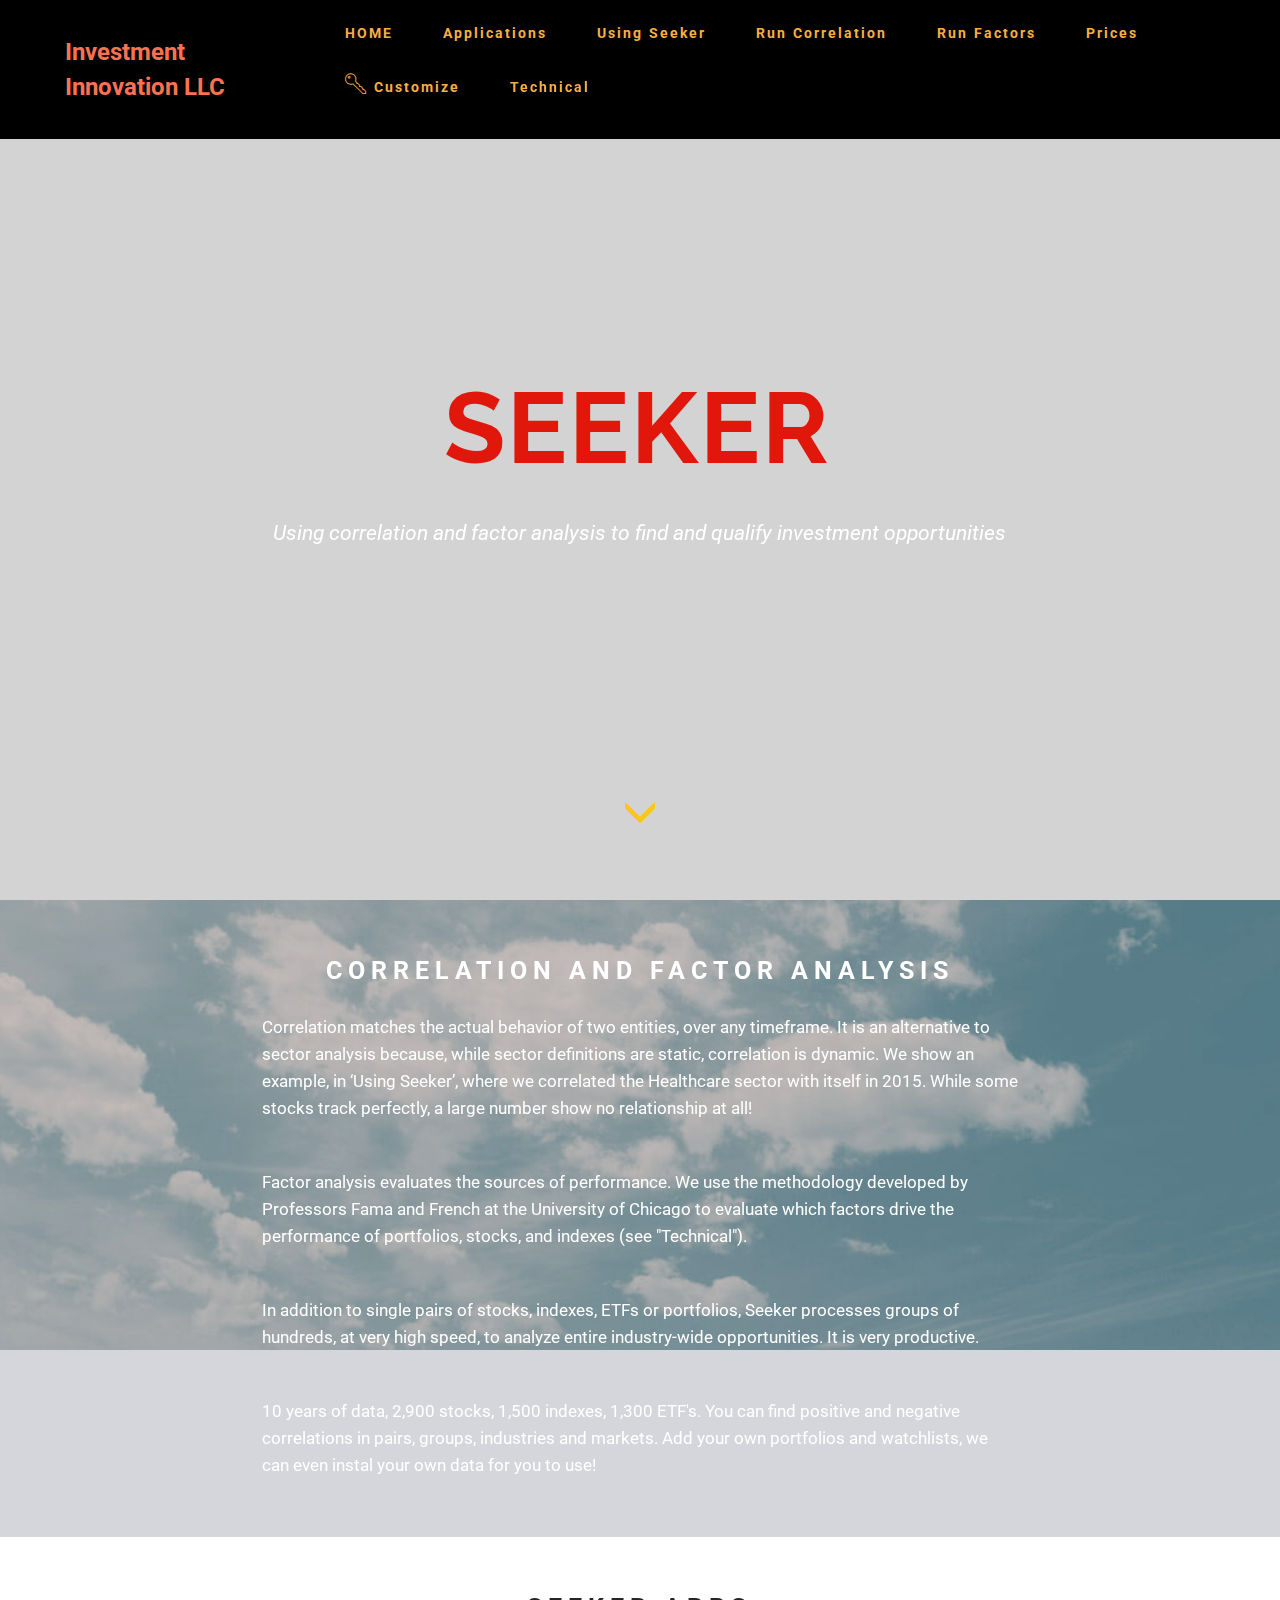
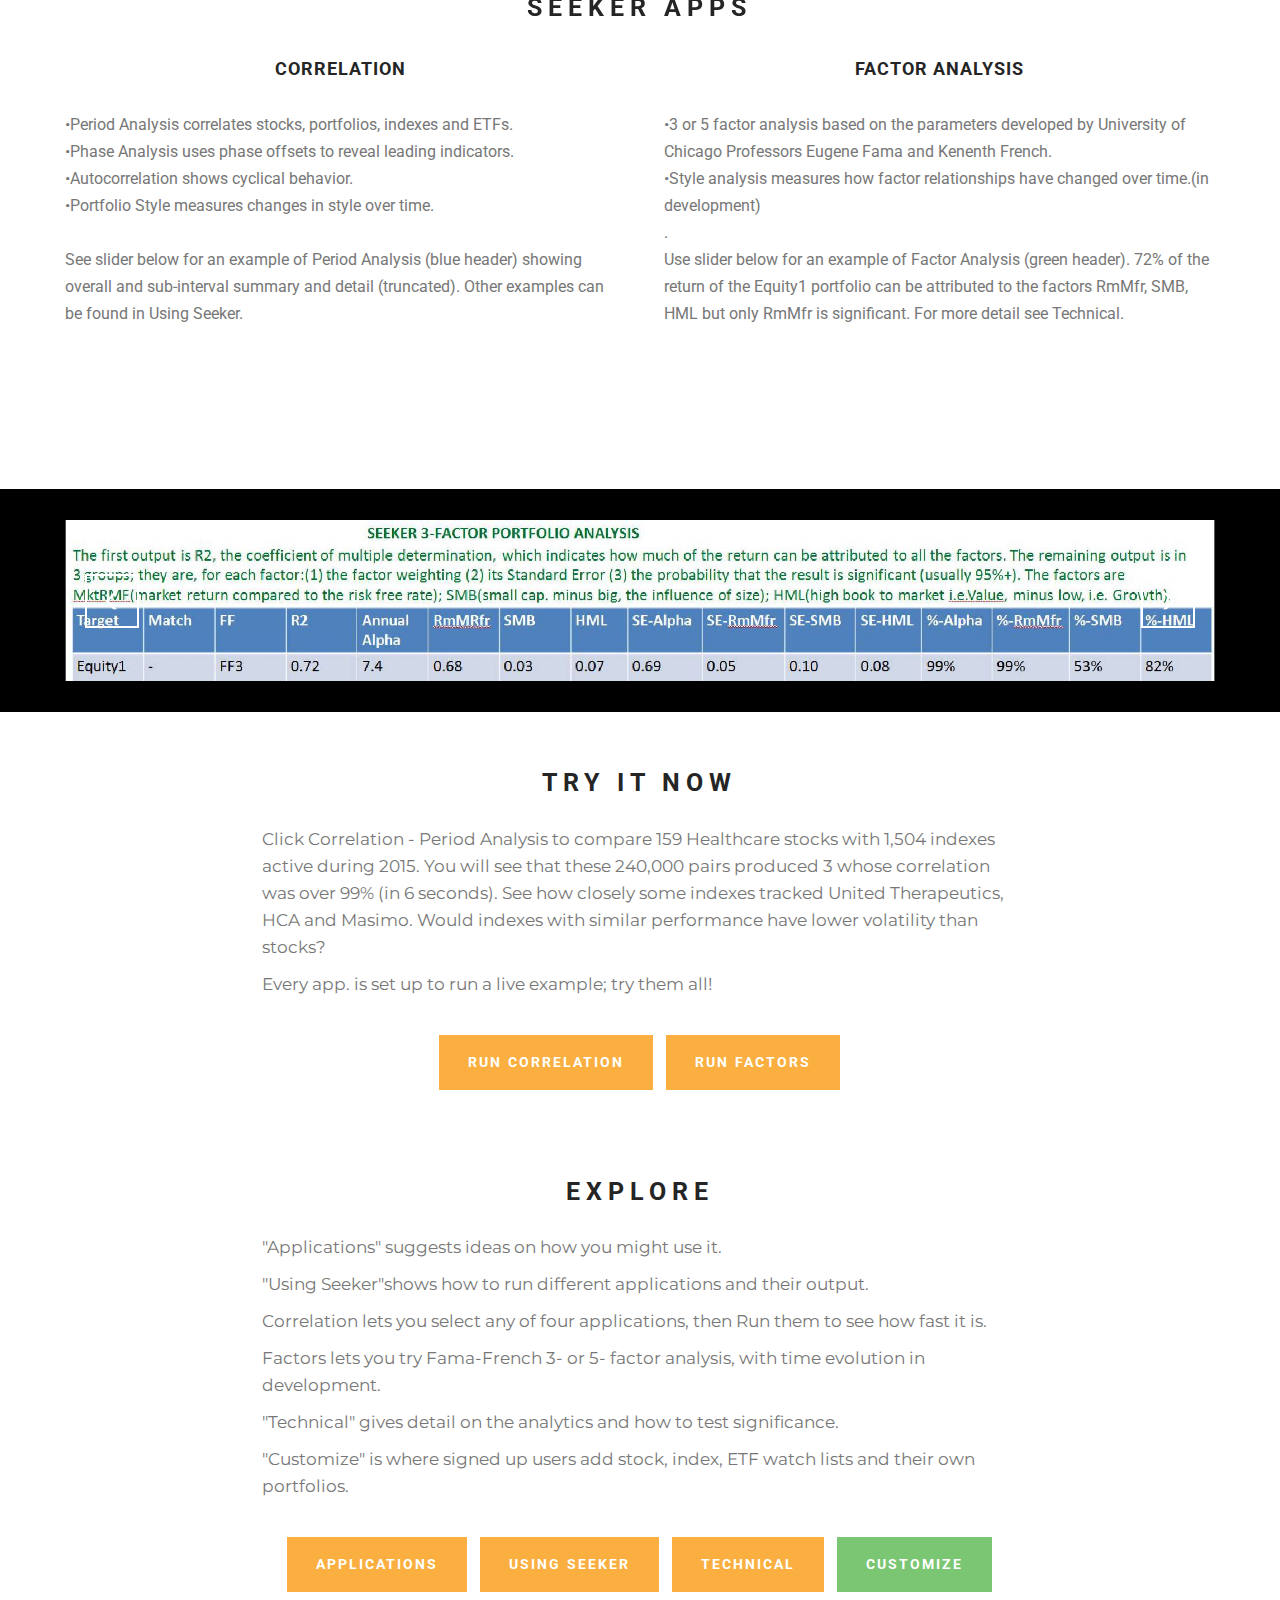
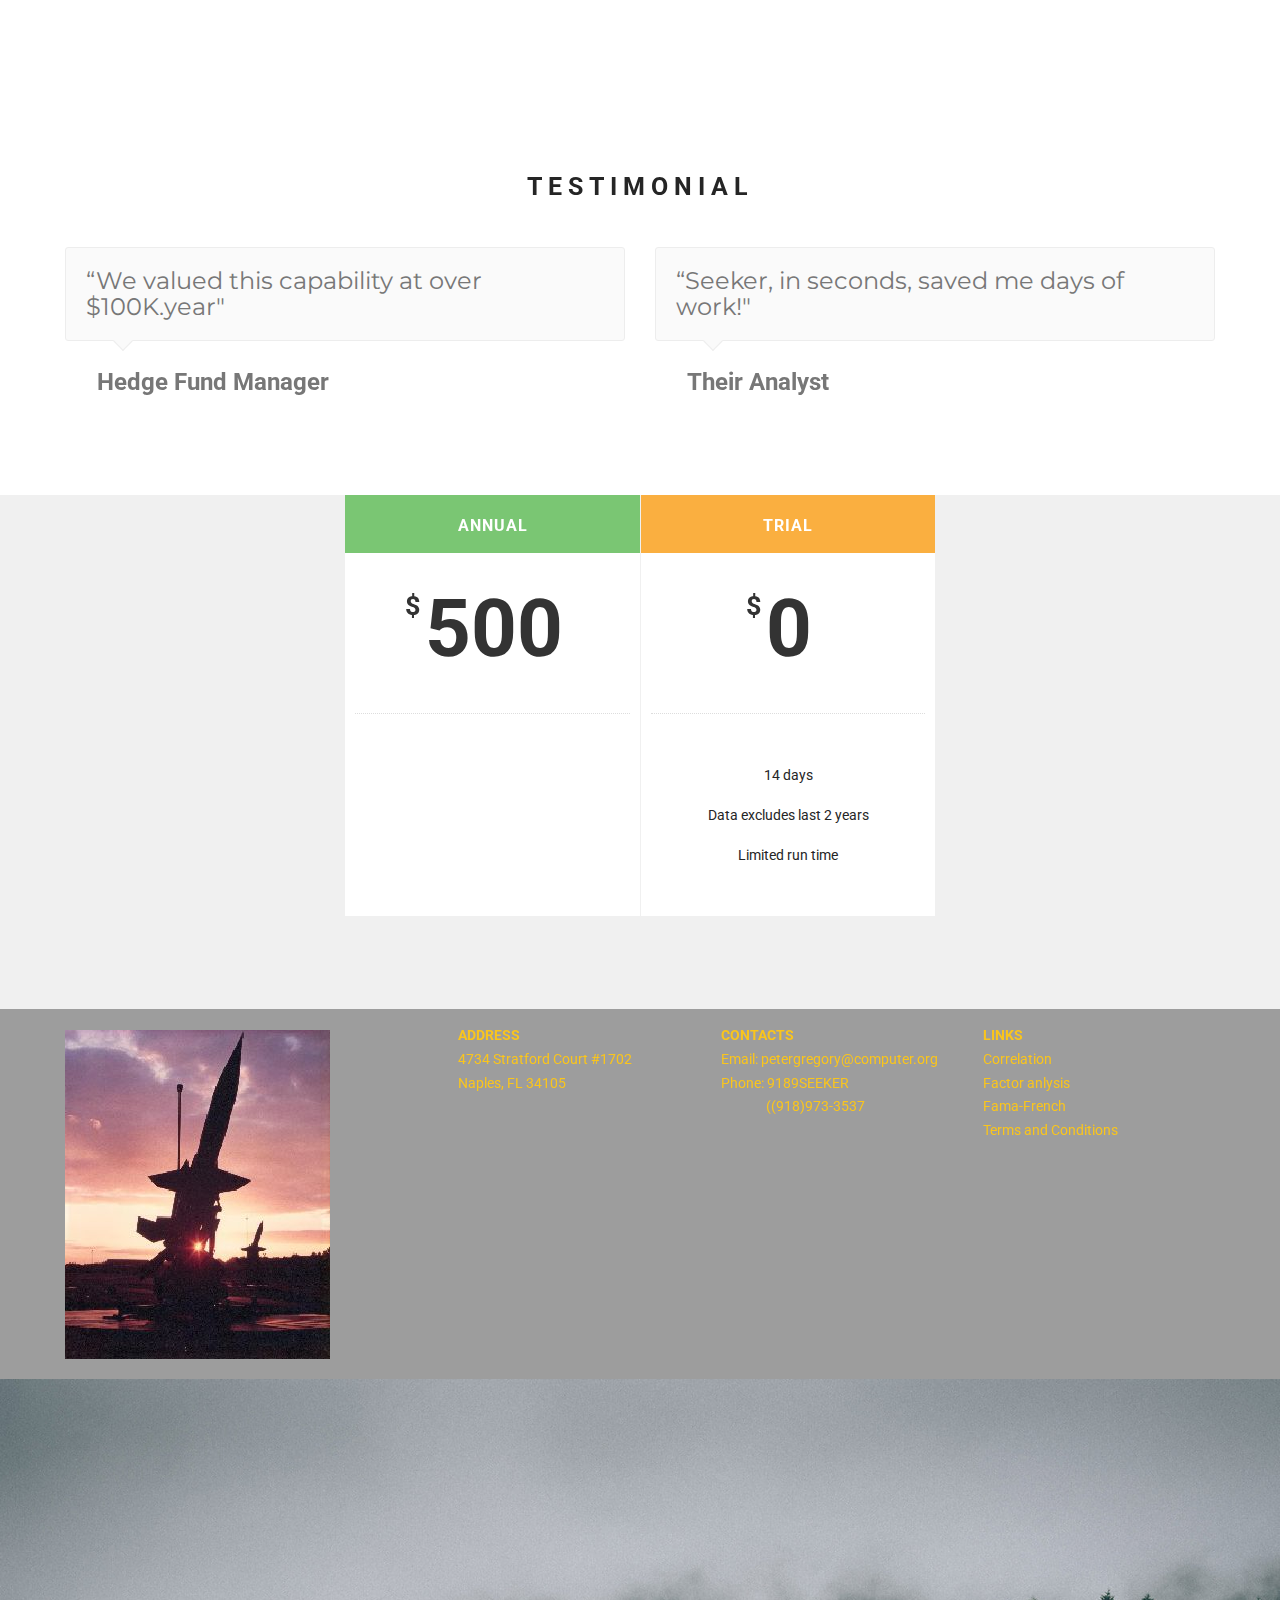
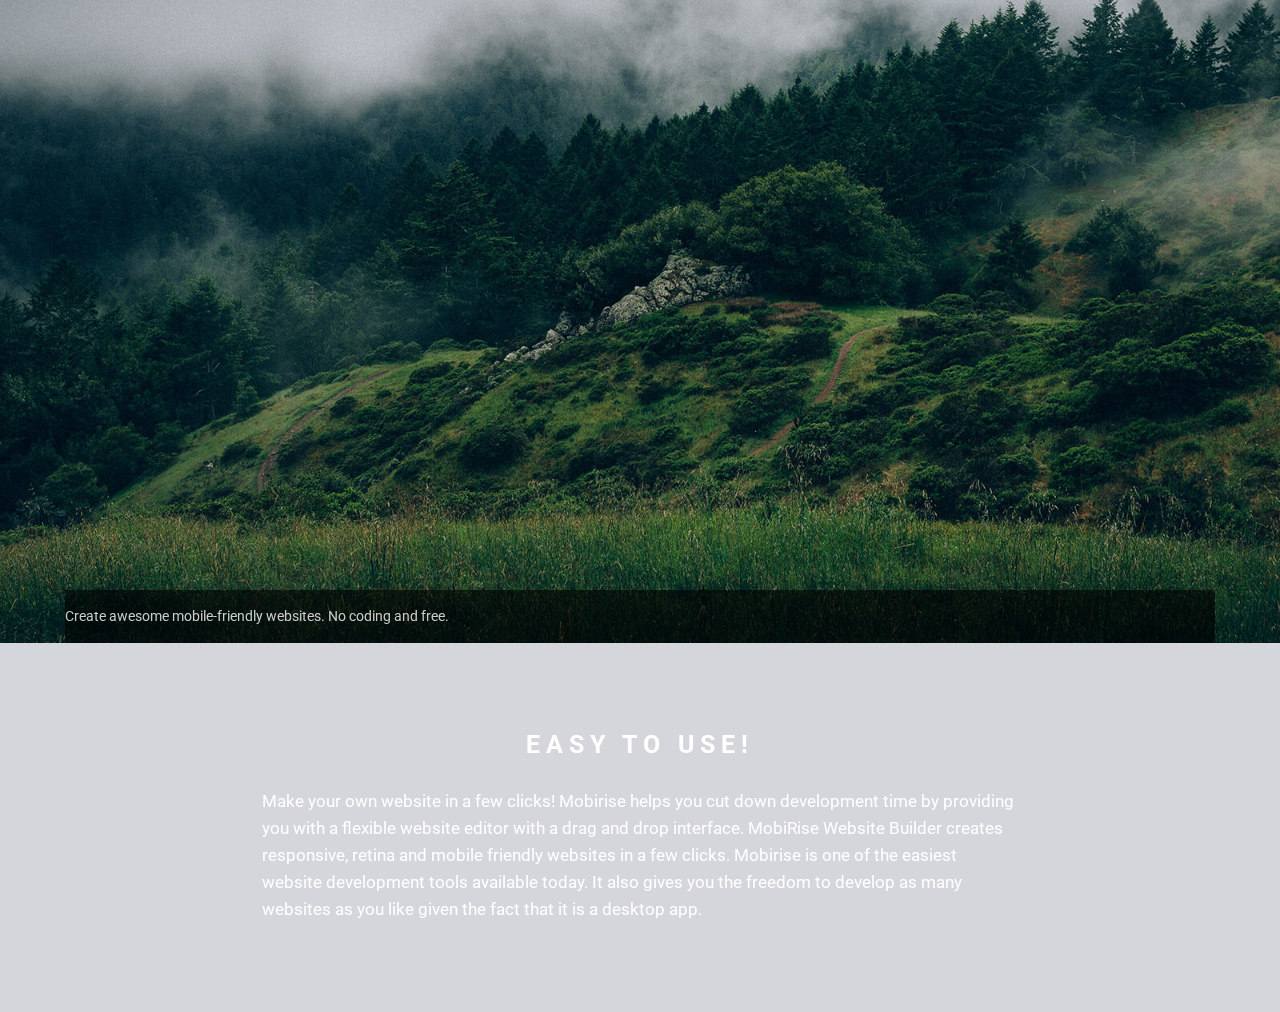
==== commit 46052588: "create github pages" ====
--- a/index.html
+++ b/index.html
@@ -35,7 +35,7 @@
                 <div class="mbr-navbar__column mbr-navbar__menu">
                     <nav class="mbr-navbar__menu-box mbr-navbar__menu-box--inline-right">
                         <div class="mbr-navbar__column">
-                            <ul class="mbr-navbar__items mbr-navbar__items--right float-left mbr-buttons mbr-buttons--freeze mbr-buttons--right btn-decorator mbr-buttons--active mbr-buttons--only-links"><li class="mbr-navbar__item"><a class="mbr-buttons__link btn text-warning" href="https://mobirise.com">HOME</a></li>   <li class="mbr-navbar__item"><a class="mbr-buttons__link btn text-warning" href="http://localhost/WhatItCanDo.aspx">Applications</a></li> <li class="mbr-navbar__item"><a class="mbr-buttons__link btn text-warning" href="http://localhost/UsingSeeker.aspx">Using Seeker</a></li>   <li class="mbr-navbar__item"><a class="mbr-buttons__link btn text-warning" href="http://localhost/Seeker.aspx">Correlation</a></li> <li class="mbr-navbar__item"><a class="mbr-buttons__link btn text-warning" href="http://localhost/Finder.aspx">Factors</a></li> <li class="mbr-navbar__item"><a class="mbr-buttons__link btn text-warning" href="Prices.aspx">Prices</a></li>  <li class="mbr-navbar__item"><a class="mbr-buttons__link btn text-warning" href="http://localhost/Customize.aspx"><span class="mbri-key mbr-iconfont mbr-iconfont-btn"></span>Customize</a></li>   </ul>                            
+                            <ul class="mbr-navbar__items mbr-navbar__items--right float-left mbr-buttons mbr-buttons--freeze mbr-buttons--right btn-decorator mbr-buttons--active mbr-buttons--only-links"><li class="mbr-navbar__item"><a class="mbr-buttons__link btn text-warning" href="https://mobirise.com">HOME</a></li>   <li class="mbr-navbar__item"><a class="mbr-buttons__link btn text-warning" href="https://localhost/WhatItCanDo.aspx">Applications</a></li> <li class="mbr-navbar__item"><a class="mbr-buttons__link btn text-warning" href="https://localhost/UsingSeeker.aspx">Using Seeker</a></li>   <li class="mbr-navbar__item"><a class="mbr-buttons__link btn text-warning" href="http://localhost/Seeker.aspx">Run Correlation</a></li> <li class="mbr-navbar__item"><a class="mbr-buttons__link btn text-warning" href="http://localhost/Seeker.aspx">Run Factors</a></li>  <li class="mbr-navbar__item"><a class="mbr-buttons__link btn text-warning" href="http://localhost/Finder.aspx">Prices</a></li> <li class="mbr-navbar__item"><a class="mbr-buttons__link btn text-warning" href="http://localhost/Prices.aspx"><span class="mbri-key mbr-iconfont mbr-iconfont-btn"></span>Customize</a></li>  <li class="mbr-navbar__item"><a class="mbr-buttons__link btn text-warning" href="http://localhost/Customize.aspx">Technical&nbsp;<br><br></a></li>   </ul>                            
                             
                         </div>
                     </nav>
@@ -45,7 +45,7 @@
     </div>
 </section>
 
-<section class="engine"><a rel="external" href="https://mobirise.com">Website Maker</a></section><section class="mbr-box mbr-section mbr-section--relative mbr-section--fixed-size mbr-section--full-height mbr-section--bg-adapted" id="header4-15" data-bg-video="http://www.youtube.com/watch?v=uNCr7NdOJgw">
+<section class="engine"><a rel="external" href="https://mobirise.com">Mobirise Site Builder</a></section><section class="mbr-box mbr-section mbr-section--relative mbr-section--fixed-size mbr-section--full-height mbr-section--bg-adapted" id="header4-15" data-bg-video="http://www.youtube.com/watch?v=uNCr7NdOJgw">
     <div class="mbr-box__magnet mbr-box__magnet--sm-padding mbr-box__magnet--center-center mbr-after-navbar">
         <div class="mbr-overlay" style="opacity: 0.2; background-color: rgb(34, 34, 34);"></div>
         <div class="mbr-box__container mbr-section__container container">
@@ -53,7 +53,7 @@
                 <div class="row"><div class=" col-sm-8 col-sm-offset-2">
                     <div class="mbr-hero animated fadeInUp">
                         <h1 class="mbr-hero__text">SEEKER</h1>
-                        <p class="mbr-hero__subtext"><em>Using correlation to find investment opportunities</em></p>
+                        <p class="mbr-hero__subtext"><em><br></em><br><em>Using correlation and factor analysis to find and qualify investment opportunities</em></p>
                     </div>
                     
                 </div></div>
@@ -61,60 +61,100 @@
         </div>
         <div class="mbr-arrow mbr-arrow--floating text-center">
             <div class="mbr-section__container container">
-                <a class="mbr-arrow__link" href="#header3-p"><i class="glyphicon glyphicon-menu-down"></i></a>
-            </div>
-        </div>
-    </div>
-</section>
-
-<section class="mbr-section" id="header3-p">
-    <div class="mbr-section__container container mbr-section__container--first">
+                <a class="mbr-arrow__link" href="#content5-2t"><i class="glyphicon glyphicon-menu-down"></i></a>
+            </div>
+        </div>
+    </div>
+</section>
+
+<section class="mbr-section mbr-section--relative mbr-section--fixed-size mbr-parallax-background" id="content5-2t" style="background-image: url(assets/images/bg3.jpg);">
+    <div class="mbr-overlay" style="opacity: 0.2; background-color: rgb(40, 50, 78);"></div>
+    <div class="mbr-section__container container mbr-section__container--first" style="padding-top: 62px;">
         <div class="mbr-header mbr-header--wysiwyg row">
             <div class="col-sm-8 col-sm-offset-2">
-                <h3 class="mbr-header__text"><em>THE POWER OF CORRELATION</em></h3>
-                <p class="mbr-header__subtext"></p>
-            </div>
-        </div>
-    </div>
-</section>
-
-<section class="mbr-section" id="content1-q">
-    <div class="mbr-section__container container mbr-section__container--middle">
-        <div class="row">
-            <div class="mbr-article mbr-article--wysiwyg col-sm-8 col-sm-offset-2"><p>Many investors use sector analysis to find stocks, because they believe the performance of sector groups to be similar, and that sector performance can be determined from economic trends. But sector analysis is static and historical, and in ‘Using Seeker’ we correlate the Healthcare sector in 2015 to show that while some stocks match others perfectly, a large number show no relationship at all, See Healthcare example! &nbsp;</p></div>
-        </div>
-    </div>
-</section>
-
-<section class="mbr-section" id="content1-v">
-    <div class="mbr-section__container container mbr-section__container--last">
-        <div class="row">
-            <div class="mbr-article mbr-article--wysiwyg col-sm-8 col-sm-offset-2"><p>Seeker uses correlation to match hundreds of stocks, portfolios and indexes, in seconds. Correlation helps you find industry-wide investment opportunities. speed makes you productive.</p><p>Seeker implements correlation in four applications:</p><ul><li><span style="font-size: 17px;">Period Analysis. Match any combination of stocks and portfolios, indexes and ETFs, in sectors, groups and watchlists (or all of them) for positive or negative (hedging) correlation.</span><br></li><li>Phase Analysis. Correlation with phase offsets.</li><li>Autocorrelation.</li><li>Portfolio Style. Changes in portfolio performance relative to all of our indexes over time.</li></ul><p>After correlation, compare relative alpha and beta. Drill-down on matches with Period Analysis.</p></div>
-        </div>
-    </div>
-</section>
-
-<section class="mbr-slider mbr-section mbr-section--no-padding carousel slide" data-ride="carousel" data-wrap="true" data-interval="5000" id="slider-1b" style="background-color: rgb(0, 0, 0);">
-    <div class="mbr-section__container container boxed-slider" style="padding-top: 31px; padding-bottom: 0px;">
+                <h3 class="mbr-header__text">CORRELATION AND FACTOR ANALYSIS</h3>
+                
+            </div>
+        </div>
+    </div>
+    <div class="mbr-section__container container mbr-section__container--last" style="padding-bottom: 62px;">
+        <div class="row">
+            <div class="mbr-article mbr-article--wysiwyg col-sm-8 col-sm-offset-2"><p>Correlation matches the actual behavior of two entities, over any timeframe. It is an alternative to sector analysis because, while sector definitions are static, correlation is dynamic. We show an example, in ‘Using Seeker’, where we correlated the Healthcare sector with itself in 2015. While some stocks track perfectly, a large number show no relationship at all! &nbsp;</p><p><br></p><p>Factor analysis evaluates the sources of performance. We use the methodology developed by Professors Fama and French at the University of Chicago to evaluate which factors drive the performance of portfolios, stocks, and indexes (see "Technical").&nbsp;</p><p><br></p><p>In addition to single pairs of stocks, indexes, ETFs or portfolios, Seeker processes groups of hundreds, at very high speed, to analyze entire industry-wide opportunities. It is very productive.</p><p><br></p><p>10 years of data, 2,900 stocks, 1,500 indexes, 1,300 ETF's. You can find positive and negative correlations in pairs, groups, industries and markets. Add your own portfolios and watchlists, we can even instal your own data for you to use!&nbsp;</p></div>
+        </div>
+    </div>
+    
+</section>
+
+<section class="mbr-section mbr-section--relative mbr-section--fixed-size" id="features1-2p" style="background-color: rgb(255, 255, 255);">
+    
+    <div class="mbr-section__container mbr-section__container--std-top-padding mbr-section__container--sm-bot-padding mbr-section-title container" style="padding-top: 62px;">
+        <div class="mbr-header mbr-header--center mbr-header--wysiwyg row">
+            <div class="col-sm-8 col-sm-offset-2">
+                <h3 class="mbr-header__text">SEEKER APPS</h3>
+                
+            </div>
+        </div>
+    </div>
+    <div class="mbr-section__container container">
+        <div class="mbr-section__row row">
+            <div class="mbr-section__col col-xs-12 col-sm-6">
+                
+                <div class="mbr-section__container mbr-section__container--middle">
+                    <div class="mbr-header mbr-header--reduce mbr-header--center mbr-header--wysiwyg">
+                        <h3 class="mbr-header__text">CORRELATION</h3>
+                    </div>
+                </div>
+                <div class="mbr-section__container mbr-section__container--last" style="padding-bottom: 31px;">
+                    <div class="mbr-article mbr-article--wysiwyg">
+                        <p>•Period Analysis correlates stocks, portfolios, indexes and ETFs.<br>•Phase Analysis uses phase offsets to reveal leading indicators.<br>•Autocorrelation shows cyclical behavior.<br>•Portfolio Style measures changes in style over time.<br><br>See slider below for an example of Period Analysis (blue header) showing overall and sub-interval summary and detail (truncated). Other examples can be found in Using Seeker.<br><br><br><br> </p>
+                    </div>
+                </div>
+                
+            </div>
+            <div class="mbr-section__col col-xs-12 col-sm-6">
+                
+                <div class="mbr-section__container mbr-section__container--middle">
+                    <div class="mbr-header mbr-header--reduce mbr-header--center mbr-header--wysiwyg">
+                        <h3 class="mbr-header__text">FACTOR ANALYSIS</h3>
+                    </div>
+                </div>
+                <div class="mbr-section__container mbr-section__container--last" style="padding-bottom: 31px;">
+                    <div class="mbr-article mbr-article--wysiwyg">
+                        <p>•3 or 5 factor analysis based on the parameters developed by University of Chicago Professors Eugene Fama and Kenenth French.<br>•Style analysis measures how factor relationships have changed over time.(in development)<br>.<br>Use slider below for an example of Factor Analysis (green header). 72% of the return of the Equity1 portfolio can be attributed to the factors RmMfr, SMB, HML but only RmMfr is significant. For more detail see Technical.<br><br><br><br><br><br></p>
+                    </div>
+                </div>
+                
+            </div>
+            
+            
+            
+            
+            
+            
+            
+        </div>
+    </div>
+</section>
+
+<section class="mbr-slider mbr-section mbr-section--no-padding carousel slide" data-ride="carousel" data-wrap="true" data-interval="false" id="slider-1b" style="background-color: rgb(0, 0, 0);">
+    <div class="mbr-section__container container boxed-slider" style="padding-top: 31px; padding-bottom: 31px;">
         <div>
-            <ol class="carousel-indicators">
-                <li data-app-prevent-settings="" data-target="#slider-1b" data-slide-to="0" class="active"></li><li data-app-prevent-settings="" data-target="#slider-1b" data-slide-to="1"></li><li data-app-prevent-settings="" data-target="#slider-1b" data-slide-to="2"></li><li data-app-prevent-settings="" data-target="#slider-1b" class="" data-slide-to="3"></li><li data-app-prevent-settings="" data-target="#slider-1b" data-slide-to="4"></li><li data-app-prevent-settings="" data-target="#slider-1b" data-slide-to="5"></li><li data-app-prevent-settings="" data-target="#slider-1b" data-slide-to="6"></li><li data-app-prevent-settings="" data-target="#slider-1b" data-slide-to="7"></li><li data-app-prevent-settings="" data-target="#slider-1b" data-slide-to="8"></li><li data-app-prevent-settings="" data-target="#slider-1b" data-slide-to="9"></li><li data-app-prevent-settings="" data-target="#slider-1b" data-slide-to="10"></li><li data-app-prevent-settings="" data-target="#slider-1b" data-slide-to="11"></li>
-            </ol>
+            
             <div class="carousel-inner" role="listbox">
                 <div class="mbr-box mbr-section mbr-section--relative mbr-section--fixed-size mbr-section--bg-adapted item dark center active">
                     <div class="mbr-box__magnet mbr-box__magnet--center-left">
                                             
                         <div>
-                            <img src="assets/images/slide1.jpg">
+                            <img src="assets/images/findersample-2000x281.jpg">
                             <div class="row">
                                 <div class=" col-md-6 col-md-offset-1">  
 
                                 <div class="mbr-hero">
-                                    <h1 class="mbr-hero__text">Slide 1</h1>
-
-                                    <p class="mbr-hero__subtext">Develop fully responsive, mobile-optimized websites that look amazing on any devices and browsers. Preview how your website will appear on phones, tablets and desktops directly in the visual editor.</p>
-                                </div>
-                                <div class="mbr-buttons btn-inverse mbr-buttons--left"><a class="mbr-buttons__btn btn btn-lg btn-danger" href="https://mobirise.com">FOR WINDOWS</a> <a class="mbr-buttons__btn btn btn-lg btn-default" href="https://mobirise.com">FOR MAC</a></div>
+                                    
+
+                                    
+                                </div>
+                                
                                 </div>
                             </div>
                         </div>
@@ -123,194 +163,14 @@
                     <div class="mbr-box__magnet mbr-box__magnet--center-left">
                                             
                         <div>
-                            <img src="assets/images/slide2.jpg">
+                            <img src="assets/images/seekersample-2000x275.jpg">
                             <div class="row">
                                 <div class=" col-md-6 col-md-offset-1">  
 
                                 <div class="mbr-hero">
-                                    <h1 class="mbr-hero__text">Slide 2</h1>
-
-                                    <p class="mbr-hero__subtext">Mobirise is based on Bootstrap 3 - most powerful mobile first framework. Use any bootstrap themes with no extra work.</p>
-                                </div>
-                                <div class="mbr-buttons btn-inverse mbr-buttons--left"><a class="mbr-buttons__btn btn btn-lg btn-danger" href="https://mobirise.com">FOR WINDOWS</a> <a class="mbr-buttons__btn btn btn-lg btn-default" href="https://mobirise.com">FOR MAC</a></div>
-                                </div>
-                            </div>
-                        </div>
-                    </div>
-                </div><div class="mbr-box mbr-section mbr-section--relative mbr-section--fixed-size mbr-section--bg-adapted item dark center">
-                    <div class="mbr-box__magnet mbr-box__magnet--center-left">
-                                            
-                        <div>
-                            <img src="assets/images/slide3.jpg">
-                            <div class="row">
-                                <div class=" col-md-6 col-md-offset-1">  
-
-                                <div class="mbr-hero">
-                                    <h1 class="mbr-hero__text">Slide 3</h1>
-
-                                    <p class="mbr-hero__subtext">Choose from the large selection of latest pre-made blocks - jumbotrons, hero images, parallax scrolling, video backgrounds, hamburger menu, sticky header and more.</p>
-                                </div>
-                                
-                                </div>
-                            </div>
-                        </div>
-                    </div>
-                </div><div class="mbr-box mbr-section mbr-section--relative mbr-section--fixed-size mbr-section--bg-adapted item dark center">
-                    <div class="mbr-box__magnet mbr-box__magnet--center-left">
-                                            
-                        <div>
-                            <img src="assets/images/2016-10-21-alpha-healthcarevsall-2000x326.png">
-                            <div class="row">
-                                <div class=" col-md-6 col-md-offset-1">  
-
-                                <div class="mbr-hero">
-                                    <h1 class="mbr-hero__text">Slide 2</h1>
-
-                                    <p class="mbr-hero__subtext">Mobirise is based on Bootstrap 3 - most powerful mobile first framework. Use any bootstrap themes with no extra work.</p>
-                                </div>
-                                
-                                </div>
-                            </div>
-                        </div>
-                    </div>
-                </div><div class="mbr-box mbr-section mbr-section--relative mbr-section--fixed-size mbr-section--bg-adapted item dark center">
-                    <div class="mbr-box__magnet mbr-box__magnet--center-left">
-                                            
-                        <div>
-                            <img src="assets/images/slide2.jpg">
-                            <div class="row">
-                                <div class=" col-md-6 col-md-offset-1">  
-
-                                <div class="mbr-hero">
-                                    <h1 class="mbr-hero__text">Slide 2</h1>
-
-                                    <p class="mbr-hero__subtext">Mobirise is based on Bootstrap 3 - most powerful mobile first framework. Use any bootstrap themes with no extra work.</p>
-                                </div>
-                                <div class="mbr-buttons btn-inverse mbr-buttons--left"><a class="mbr-buttons__btn btn btn-lg btn-danger" href="https://mobirise.com">FOR WINDOWS</a> <a class="mbr-buttons__btn btn btn-lg btn-default" href="https://mobirise.com">FOR MAC</a></div>
-                                </div>
-                            </div>
-                        </div>
-                    </div>
-                </div><div class="mbr-box mbr-section mbr-section--relative mbr-section--fixed-size mbr-section--bg-adapted item dark center">
-                    <div class="mbr-box__magnet mbr-box__magnet--center-left">
-                                            
-                        <div>
-                            <img src="assets/images/2016-10-21-alpha-healthcarevsall-2000x326.png">
-                            <div class="row">
-                                <div class=" col-md-6 col-md-offset-1">  
-
-                                <div class="mbr-hero">
-                                    <h1 class="mbr-hero__text">Slide 2</h1>
-
-                                    <p class="mbr-hero__subtext">Mobirise is based on Bootstrap 3 - most powerful mobile first framework. Use any bootstrap themes with no extra work.</p>
-                                </div>
-                                
-                                </div>
-                            </div>
-                        </div>
-                    </div>
-                </div><div class="mbr-box mbr-section mbr-section--relative mbr-section--fixed-size mbr-section--bg-adapted item dark center">
-                    <div class="mbr-box__magnet mbr-box__magnet--center-left">
-                                            
-                        <div>
-                            <img src="assets/images/2016-10-21-portfolioanalysischart-proprietary-2000x757-34.png">
-                            <div class="row">
-                                <div class=" col-md-6 col-md-offset-1">  
-
-                                <div class="mbr-hero">
-                                    <h1 class="mbr-hero__text">Slide 2</h1>
-
-                                    <p class="mbr-hero__subtext">Mobirise is based on Bootstrap 3 - most powerful mobile first framework. Use any bootstrap themes with no extra work.</p>
-                                </div>
-                                
-                                </div>
-                            </div>
-                        </div>
-                    </div>
-                </div><div class="mbr-box mbr-section mbr-section--relative mbr-section--fixed-size mbr-section--bg-adapted item dark center">
-                    <div class="mbr-box__magnet mbr-box__magnet--center-left">
-                                            
-                        <div>
-                            <img src="assets/images/2016-10-21-autocorrelation-industrial-all-2000x504-14.png">
-                            <div class="row">
-                                <div class=" col-md-6 col-md-offset-1">  
-
-                                <div class="mbr-hero">
-                                    <h1 class="mbr-hero__text">Slide 1</h1>
-
-                                    <p class="mbr-hero__subtext">Develop fully responsive, mobile-optimized websites that look amazing on any devices and browsers. Preview how your website will appear on phones, tablets and desktops directly in the visual editor.</p>
-                                </div>
-                                <div class="mbr-buttons btn-inverse mbr-buttons--left"><a class="mbr-buttons__btn btn btn-lg btn-danger" href="https://mobirise.com">FOR WINDOWS</a> <a class="mbr-buttons__btn btn btn-lg btn-default" href="https://mobirise.com">FOR MAC</a></div>
-                                </div>
-                            </div>
-                        </div>
-                    </div>
-                </div><div class="mbr-box mbr-section mbr-section--relative mbr-section--fixed-size mbr-section--bg-adapted item dark center">
-                    <div class="mbr-box__magnet mbr-box__magnet--center-left">
-                                            
-                        <div>
-                            <img src="assets/images/slide1.jpg">
-                            <div class="row">
-                                <div class=" col-md-6 col-md-offset-1">  
-
-                                <div class="mbr-hero">
-                                    <h1 class="mbr-hero__text">Slide 1</h1>
-
-                                    <p class="mbr-hero__subtext">Develop fully responsive, mobile-optimized websites that look amazing on any devices and browsers. Preview how your website will appear on phones, tablets and desktops directly in the visual editor.</p>
-                                </div>
-                                <div class="mbr-buttons btn-inverse mbr-buttons--left"><a class="mbr-buttons__btn btn btn-lg btn-danger" href="https://mobirise.com">FOR WINDOWS</a> <a class="mbr-buttons__btn btn btn-lg btn-default" href="https://mobirise.com">FOR MAC</a></div>
-                                </div>
-                            </div>
-                        </div>
-                    </div>
-                </div><div class="mbr-box mbr-section mbr-section--relative mbr-section--fixed-size mbr-section--bg-adapted item dark center">
-                    <div class="mbr-box__magnet mbr-box__magnet--center-left">
-                                            
-                        <div>
-                            <img src="assets/images/2016-10-21-portfolioanalysischart-proprietary-2000x757-34.png">
-                            <div class="row">
-                                <div class=" col-md-6 col-md-offset-1">  
-
-                                <div class="mbr-hero">
-                                    <h1 class="mbr-hero__text">Slide 2</h1>
-
-                                    <p class="mbr-hero__subtext">Mobirise is based on Bootstrap 3 - most powerful mobile first framework. Use any bootstrap themes with no extra work.</p>
-                                </div>
-                                
-                                </div>
-                            </div>
-                        </div>
-                    </div>
-                </div><div class="mbr-box mbr-section mbr-section--relative mbr-section--fixed-size mbr-section--bg-adapted item dark center">
-                    <div class="mbr-box__magnet mbr-box__magnet--center-left">
-                                            
-                        <div>
-                            <img src="assets/images/2016-10-21-portfolioanalysischart-proprietary-2000x757-34.png">
-                            <div class="row">
-                                <div class=" col-md-6 col-md-offset-1">  
-
-                                <div class="mbr-hero">
-                                    <h1 class="mbr-hero__text">Slide 2</h1>
-
-                                    <p class="mbr-hero__subtext">Mobirise is based on Bootstrap 3 - most powerful mobile first framework. Use any bootstrap themes with no extra work.</p>
-                                </div>
-                                
-                                </div>
-                            </div>
-                        </div>
-                    </div>
-                </div><div class="mbr-box mbr-section mbr-section--relative mbr-section--fixed-size mbr-section--bg-adapted item dark center">
-                    <div class="mbr-box__magnet mbr-box__magnet--center-left">
-                                            
-                        <div>
-                            <img src="assets/images/2016-10-21-portfolioanalysischart-proprietary-2000x757-34.png">
-                            <div class="row">
-                                <div class=" col-md-6 col-md-offset-1">  
-
-                                <div class="mbr-hero">
-                                    <h1 class="mbr-hero__text">Slide 2</h1>
-
-                                    <p class="mbr-hero__subtext">Mobirise is based on Bootstrap 3 - most powerful mobile first framework. Use any bootstrap themes with no extra work.</p>
+                                    
+
+                                    
                                 </div>
                                 
                                 </div>
@@ -337,17 +197,23 @@
     <div class="mbr-section__container container mbr-section__container--first" style="padding-top: 62px;">
         <div class="mbr-header mbr-header--wysiwyg row">
             <div class="col-sm-8 col-sm-offset-2">
-                <h3 class="mbr-header__text">FOR EXAMPLE</h3>
-                
-            </div>
-        </div>
-    </div>
-    <div class="mbr-section__container container mbr-section__container--last" style="padding-bottom: 0px;">
-        <div class="row">
-            <div class="mbr-article mbr-article--wysiwyg col-sm-8 col-sm-offset-2"><p>Click Run Seeker to run live correlations. Click Period Analysis to compare 159 Healthcare stocks with 1,504 indexes active during 2015. These 240,000 pairs produced 3 whose correlation was over 99% (in 6 seconds). See how closely some indexes tracked United Therapeutics, HCA and Masimo. Would correlated indexes have lower volatility than stocks?</p><p><br></p></div>
-        </div>
-    </div>
-    
+                <h3 class="mbr-header__text">TRY IT NOW</h3>
+                
+            </div>
+        </div>
+    </div>
+    <div class="mbr-section__container container mbr-section__container--middle">
+        <div class="row">
+            <div class="mbr-article mbr-article--wysiwyg col-sm-8 col-sm-offset-2"><p>Click Correlation - Period Analysis to compare 159 Healthcare stocks with 1,504 indexes active during 2015. You will see that these 240,000 pairs produced 3 whose correlation was over 99% (in 6 seconds). See how closely some indexes tracked United Therapeutics, HCA and Masimo. Would indexes with similar performance have lower volatility than stocks?</p><p>Every app. is set up to run a live example; try them all!</p></div>
+        </div>
+    </div>
+    <div class="mbr-section__container container mbr-section__container--last" style="padding-bottom: 31px;">
+        <div class="row">
+            <div class="col-sm-8 col-sm-offset-2">
+                <div class="mbr-buttons mbr-buttons--center">   <a class="mbr-buttons__btn btn btn-lg btn-warning" href="http://localhost/Seeker.aspx">RUN CORRELATION</a> <a class="mbr-buttons__btn btn btn-lg btn-warning" href="http://localhost/Finder.aspx">RUN FACTORS</a></div>
+            </div>
+        </div>
+    </div>
 </section>
 
 <section class="mbr-section mbr-section--relative mbr-section--fixed-size" id="msg-box3-z" style="background-color: rgb(255, 255, 255);">
@@ -355,26 +221,26 @@
     <div class="mbr-section__container container mbr-section__container--first" style="padding-top: 62px;">
         <div class="mbr-header mbr-header--wysiwyg row">
             <div class="col-sm-8 col-sm-offset-2">
-                <h3 class="mbr-header__text">TRY IT NOW!</h3>
+                <h3 class="mbr-header__text">EXPLORE</h3>
                 
             </div>
         </div>
     </div>
     <div class="mbr-section__container container mbr-section__container--middle">
         <div class="row">
-            <div class="mbr-article mbr-article--wysiwyg col-sm-8 col-sm-offset-2"><p>"Run Seeker" lets you select any of the four applications, then Run them to see how fast it is.</p><p>"Applications" suggests ideas on how you might use it.</p><p>"Using Seeker"shows how to run different applications and their output. </p><p>"Technical" gives detail on the analytics and how to test the significance of the correlation you see.&nbsp;</p><p>"Customize" is where users add stock, index, ETF watch lists and their own portfolios.</p></div>
+            <div class="mbr-article mbr-article--wysiwyg col-sm-8 col-sm-offset-2"><p><span style="font-size: 17px;">"Applications" suggests ideas on how you might use it.</span><br></p><p>"Using Seeker"shows how to run different applications and their output.</p><p>Correlation lets you select any of four applications, then Run them to see how fast it is.</p><p>Factors lets you try Fama-French 3- or 5- factor analysis, with time evolution in development.&nbsp;</p><p> </p><p>"Technical" gives detail on the analytics and how to test significance.&nbsp;</p><p>"Customize" is where signed up users add stock, index, ETF watch lists and their own portfolios.</p></div>
         </div>
     </div>
     <div class="mbr-section__container container mbr-section__container--last" style="padding-bottom: 93px;">
         <div class="row">
             <div class="col-sm-8 col-sm-offset-2">
-                <div class="mbr-buttons mbr-buttons--center"><a class="mbr-buttons__btn btn btn-lg btn-warning" href="https://iilseeker/com/Seeker.aspx">RUN SEEKER</a> <a class="mbr-buttons__btn btn btn-lg btn-warning" href="https://mobirise.com">WHAT IT CAN DO</a> <a class="mbr-buttons__btn btn btn-lg btn-warning" href="https://mobirise.com">USING SEEKER</a> <a class="mbr-buttons__btn btn btn-lg btn-warning" href="https://mobirise.com">TECHNICAL</a> <a class="mbr-buttons__btn btn btn-lg btn-warning" href="https://mobirise.com">SIGN UP! &nbsp; &nbsp; &nbsp; &nbsp; &nbsp; &nbsp;</a> <a class="mbr-buttons__btn btn btn-lg btn-warning" href="https://iilseeker.com/Prices">TAKE A TRIAL</a></div>
-            </div>
-        </div>
-    </div>
-</section>
-
-<section class="mbr-section mbr-section--relative mbr-section--fixed-size" id="testimonials1-t" style="background-color: rgb(255, 255, 255);">
+                <div class="mbr-buttons mbr-buttons--center"><a class="mbr-buttons__btn btn btn-lg btn-warning" href="https://iilseeker/com/WhatItCanDo.aspx">APPLICATIONS</a> <a class="mbr-buttons__btn btn btn-lg btn-warning" href="https://iiilseeker.com/UsingSeeker.aspx">USING SEEKER</a> <a class="mbr-buttons__btn btn btn-lg btn-warning" href="https://iilseeker.com/Technical.aspx">TECHNICAL</a> <a class="mbr-buttons__btn btn btn-lg btn-success" href="https://iilseeker.com/Customize..aspx">CUSTOMIZE</a>   </div>
+            </div>
+        </div>
+    </div>
+</section>
+
+<section class="mbr-section mbr-section--relative mbr-section--fixed-size mbr-parallax-background" id="testimonials1-2x" style="background-image: url(assets/images/bg3.jpg);">
     <div>
         
         <div class="mbr-section__container mbr-section__container--std-padding container" style="padding-top: 93px; padding-bottom: 93px;">
@@ -382,19 +248,13 @@
                 <div class="col-sm-12">
                     <h2 class="mbr-section__header">TESTIMONIAL</h2>
                     <ul class="mbr-reviews mbr-reviews--wysiwyg row">
-                        <li class="mbr-reviews__item col-xs-12 col-sm-6 col-md-4">
+                        <li class="mbr-reviews__item col-xs-12 col-sm-6">
                             <div class="mbr-reviews__text"><p class="mbr-reviews__p">“We valued this capability at over $100K.year"</p></div>
                             <div class="mbr-reviews__author mbr-reviews__author--short">
                                 <div class="mbr-reviews__author-name">Hedge Fund Manager</div>
                                 <div class="mbr-reviews__author-bio"></div>
                             </div>
-                        </li><li class="mbr-reviews__item col-xs-12 col-sm-6 col-md-4">
-                            <div class="mbr-reviews__text"></div>
-                            <div class="mbr-reviews__author mbr-reviews__author--short">
-                                <div class="mbr-reviews__author-name"></div>
-                                <div class="mbr-reviews__author-bio"></div>
-                            </div>
-                        </li><li class="mbr-reviews__item col-xs-12 col-sm-6 col-md-4">
+                        </li><li class="mbr-reviews__item col-xs-12 col-sm-6">
                             <div class="mbr-reviews__text"><p class="mbr-reviews__p">“Seeker, in seconds, saved me days of work!"</p></div>
                             <div class="mbr-reviews__author mbr-reviews__author--short">
                                 <div class="mbr-reviews__author-name">Their Analyst</div>
@@ -412,9 +272,7 @@
     
     <div class="mbr-section__container mbr-section__container--std-top-padding container" style="padding-top: 0px; margin-bottom: -93px;">
         <div class="row">
-            
-            
-            <div class="mbr-plan col-xs-12 mbr-plan--danger mbr-plan--favorite mbr-plan--first col-lg-3 col-md-4 col-sm-6 col-lg-offset-3 col-md-offset-2 col-sm-0">
+            <div class="mbr-plan col-xs-12 mbr-plan--success mbr-plan--first col-lg-3 col-md-4 col-sm-6 col-lg-offset-3 col-md-offset-2 col-sm-0">
                 <div class="mbr-plan__box">
                     <div class="mbr-plan__header">
                         <div class="mbr-header mbr-header--reduce mbr-header--center mbr-header--wysiwyg">
@@ -435,6 +293,7 @@
                     
                 </div>
             </div>
+            
             <div class="mbr-plan col-xs-12 mbr-plan--warning mbr-plan--last col-lg-3 col-md-4 col-sm-6">
                 <div class="mbr-plan__box">
                     <div class="mbr-plan__header">
@@ -452,10 +311,11 @@
                             <div class="mbr-number__caption"></div>
                         </div>
                     </div>
-                    <div class="mbr-plan__details"><ul><li><strong>14 days</strong></li><li><strong>Data excludes last 2 years</strong></li><li><strong>Limited run time</strong></li><li><strong><br></strong></li></ul></div>
+                    <div class="mbr-plan__details"><ul><li>14 days</li><li>Data excludes last 2 years</li><li>Limited run time</li></ul></div>
                     
                 </div>
             </div>
+            
             
         </div>
     </div>
@@ -466,7 +326,7 @@
     <div class="mbr-section__container container">
         <div class="mbr-contacts mbr-contacts--wysiwyg row" style="padding-top: 15px; padding-bottom: 15px;">
             <div class="col-sm-4">
-                <div><img src="assets/images/footer-logo.png" class="mbr-contacts__img mbr-contacts__img--left"></div>
+                <div><img src="assets/images/bloodhound-265x329.jpg" class="mbr-contacts__img mbr-contacts__img--left"></div>
             </div>
             <div class="col-sm-8">
                 <div class="row">
@@ -486,13 +346,39 @@
     </div>
 </section>
 
+<section class="mbr-figure mbr-figure--wysiwyg mbr-figure--full-width mbr-figure--caption-inside-bottom" id="image1-2r">
+
+    <div><img src="assets/images/slide3.jpg" class="mbr-figure__img"></div>
+    <figcaption class="mbr-figure__caption mbr-figure__caption--std-grid">
+        <small class="mbr-figure__caption-small">Create awesome mobile-friendly websites. No coding and free.</small>
+    </figcaption>
+</section>
+
+<section class="mbr-section mbr-section--relative mbr-section--fixed-size mbr-parallax-background" id="content5-2s" style="background-image: url(assets/images/bg3.jpg);">
+    <div class="mbr-overlay" style="opacity: 0.2; background-color: rgb(40, 50, 78);"></div>
+    <div class="mbr-section__container container mbr-section__container--first" style="padding-top: 93px;">
+        <div class="mbr-header mbr-header--wysiwyg row">
+            <div class="col-sm-8 col-sm-offset-2">
+                <h3 class="mbr-header__text">EASY TO USE!</h3>
+                
+            </div>
+        </div>
+    </div>
+    <div class="mbr-section__container container mbr-section__container--last" style="padding-bottom: 93px;">
+        <div class="row">
+            <div class="mbr-article mbr-article--wysiwyg col-sm-8 col-sm-offset-2"><p>Make your own website in a few clicks! Mobirise helps you cut down development time by providing you with a flexible website editor with a drag and drop interface. MobiRise Website Builder creates responsive, retina and mobile friendly websites in a few clicks. Mobirise is one of the easiest website development tools available today. It also gives you the freedom to develop as many websites as you like given the fact that it is a desktop app.</p></div>
+        </div>
+    </div>
+    
+</section>
+
 
   <script src="assets/web/assets/jquery/jquery.min.js"></script>
   <script src="assets/bootstrap/js/bootstrap.min.js"></script>
   <script src="assets/smooth-scroll/SmoothScroll.js"></script>
   <script src="assets/jquery-mb-ytplayer/jquery.mb.YTPlayer.min.js"></script>
+  <script src="assets/jarallax/jarallax.js"></script>
   <script src="assets/bootstrap-carousel-swipe/bootstrap-carousel-swipe.js"></script>
-  <script src="assets/jarallax/jarallax.js"></script>
   <script src="assets/mobirise/js/script.js"></script>
   
   
--- a/assets/mobirise/css/mbr-additional.css
+++ b/assets/mobirise/css/mbr-additional.css
@@ -1,8 +1,5 @@
 @import url(https://fonts.googleapis.com/css?family=Raleway:400,300,700);
 @import url(https://fonts.googleapis.com/css?family=Montserrat:400,700);
-
-
-
 
 
 
@@ -34,13 +31,23 @@
   color: #fac51c;
   font-size: 36px;
 }
-#content1-q P {
-  font-family: 'Montserrat', sans-serif;
+#content5-2t .mbr-header .mbr-header__text {
+  text-align: center;
+  color: #fff;
+}
+#content5-2t .mbr-header .mbr-header__subtext {
+  text-align: center;
+  color: #fff;
+}
+#content5-2t .mbr-article {
+  color: #fff;
+}
+#features1-2p P {
+  font-size: 16px;
   text-align: left;
 }
-#content1-v P {
-  font-family: 'Montserrat', sans-serif;
-  text-align: left;
+#features1-2p .mbr-section__col .mbr-header__text {
+  font-size: 18px;
 }
 #msg-box3-y .mbr-header .mbr-header__text {
   text-align: center;
@@ -60,13 +67,12 @@
 #msg-box3-z .mbr-article P {
   font-family: 'Montserrat', sans-serif;
 }
-#testimonials1-t .mbr-reviews__text P {
+#testimonials1-2x .mbr-reviews__text P {
   font-family: 'Montserrat', sans-serif;
   font-size: 24px;
 }
-#testimonials1-t .mbr-reviews__author-name {
-  font-family: 'Montserrat', sans-serif;
-  font-size: 20px;
+#testimonials1-2x .mbr-reviews__author-name {
+  font-size: 24px;
 }
 #pricing-table1-11 H3 {
   text-align: center;
@@ -76,6 +82,17 @@
 }
 #contacts1-u UL {
   color: #fac51c;
+}
+#content5-2s .mbr-header .mbr-header__text {
+  text-align: center;
+  color: #fff;
+}
+#content5-2s .mbr-header .mbr-header__subtext {
+  text-align: center;
+  color: #fff;
+}
+#content5-2s .mbr-article {
+  color: #fff;
 }
 #menu-2l .mbr-brand__name {
   font-size: 16px;
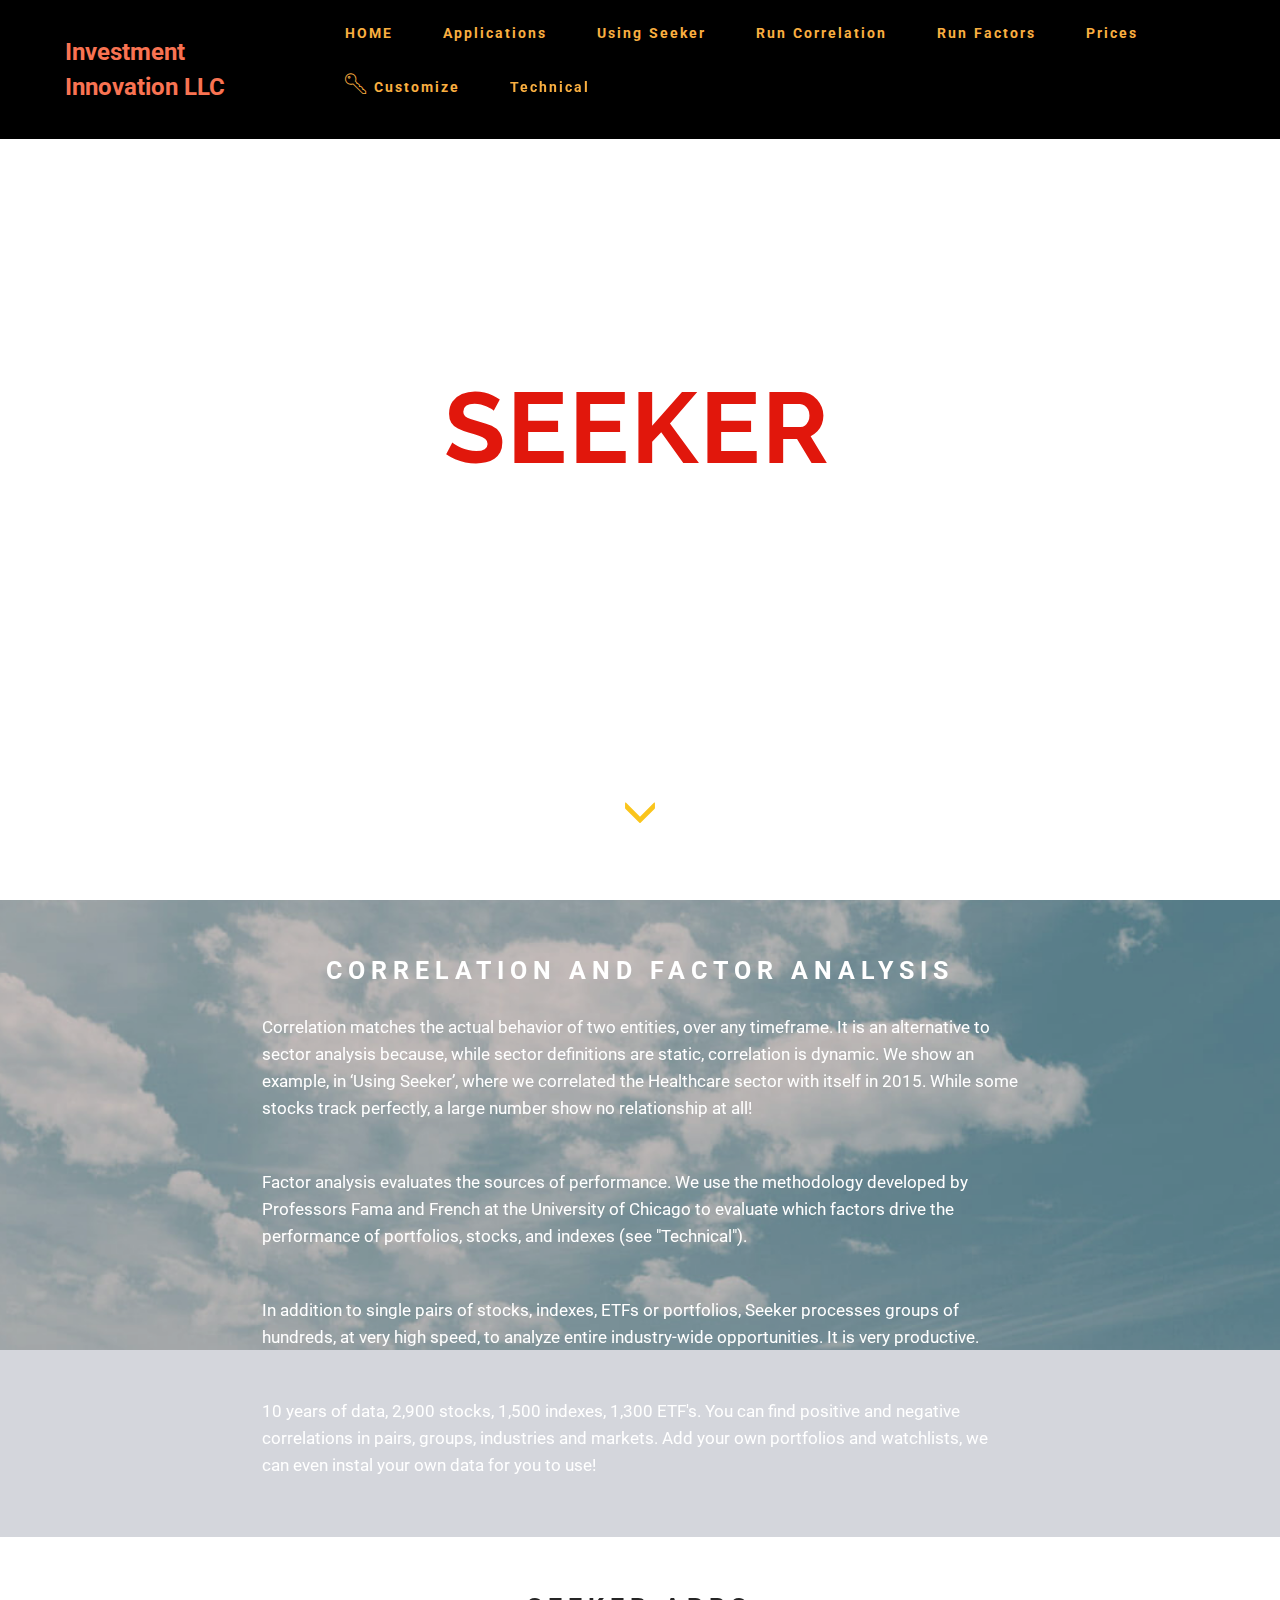
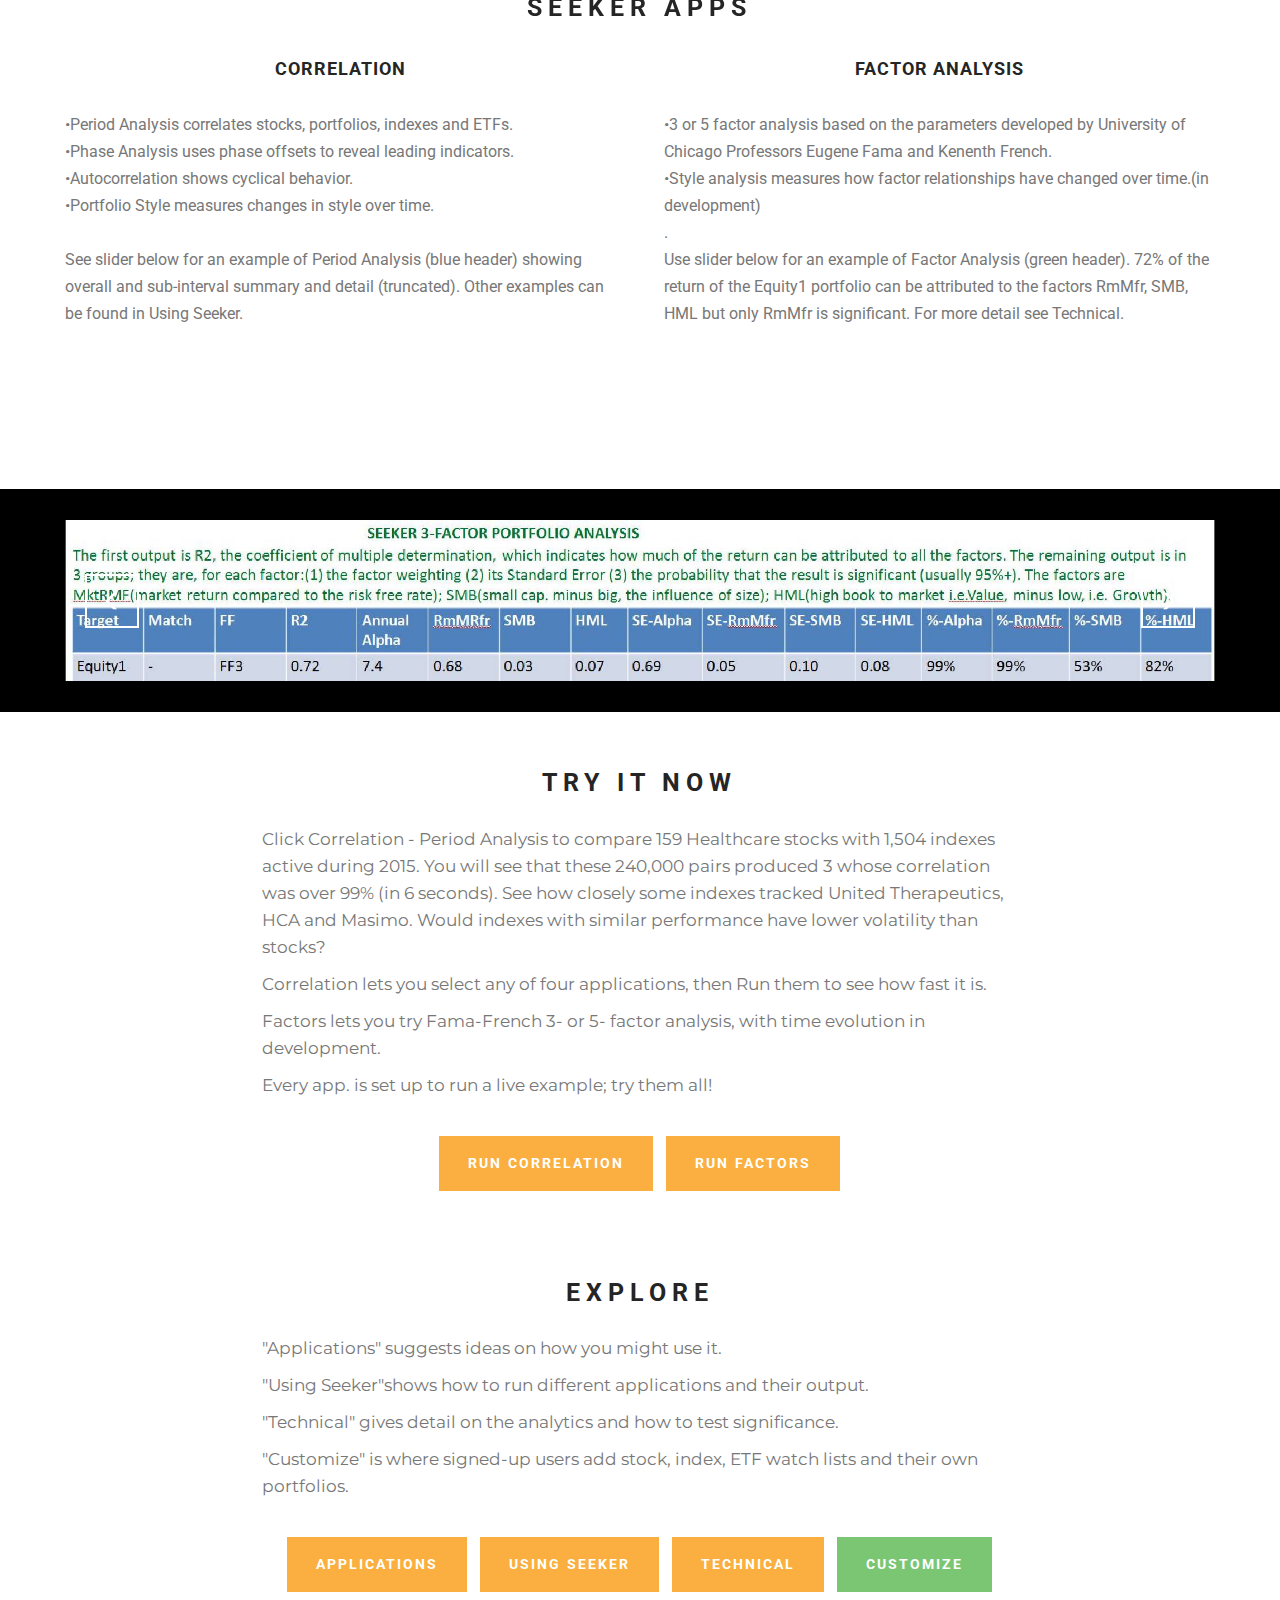
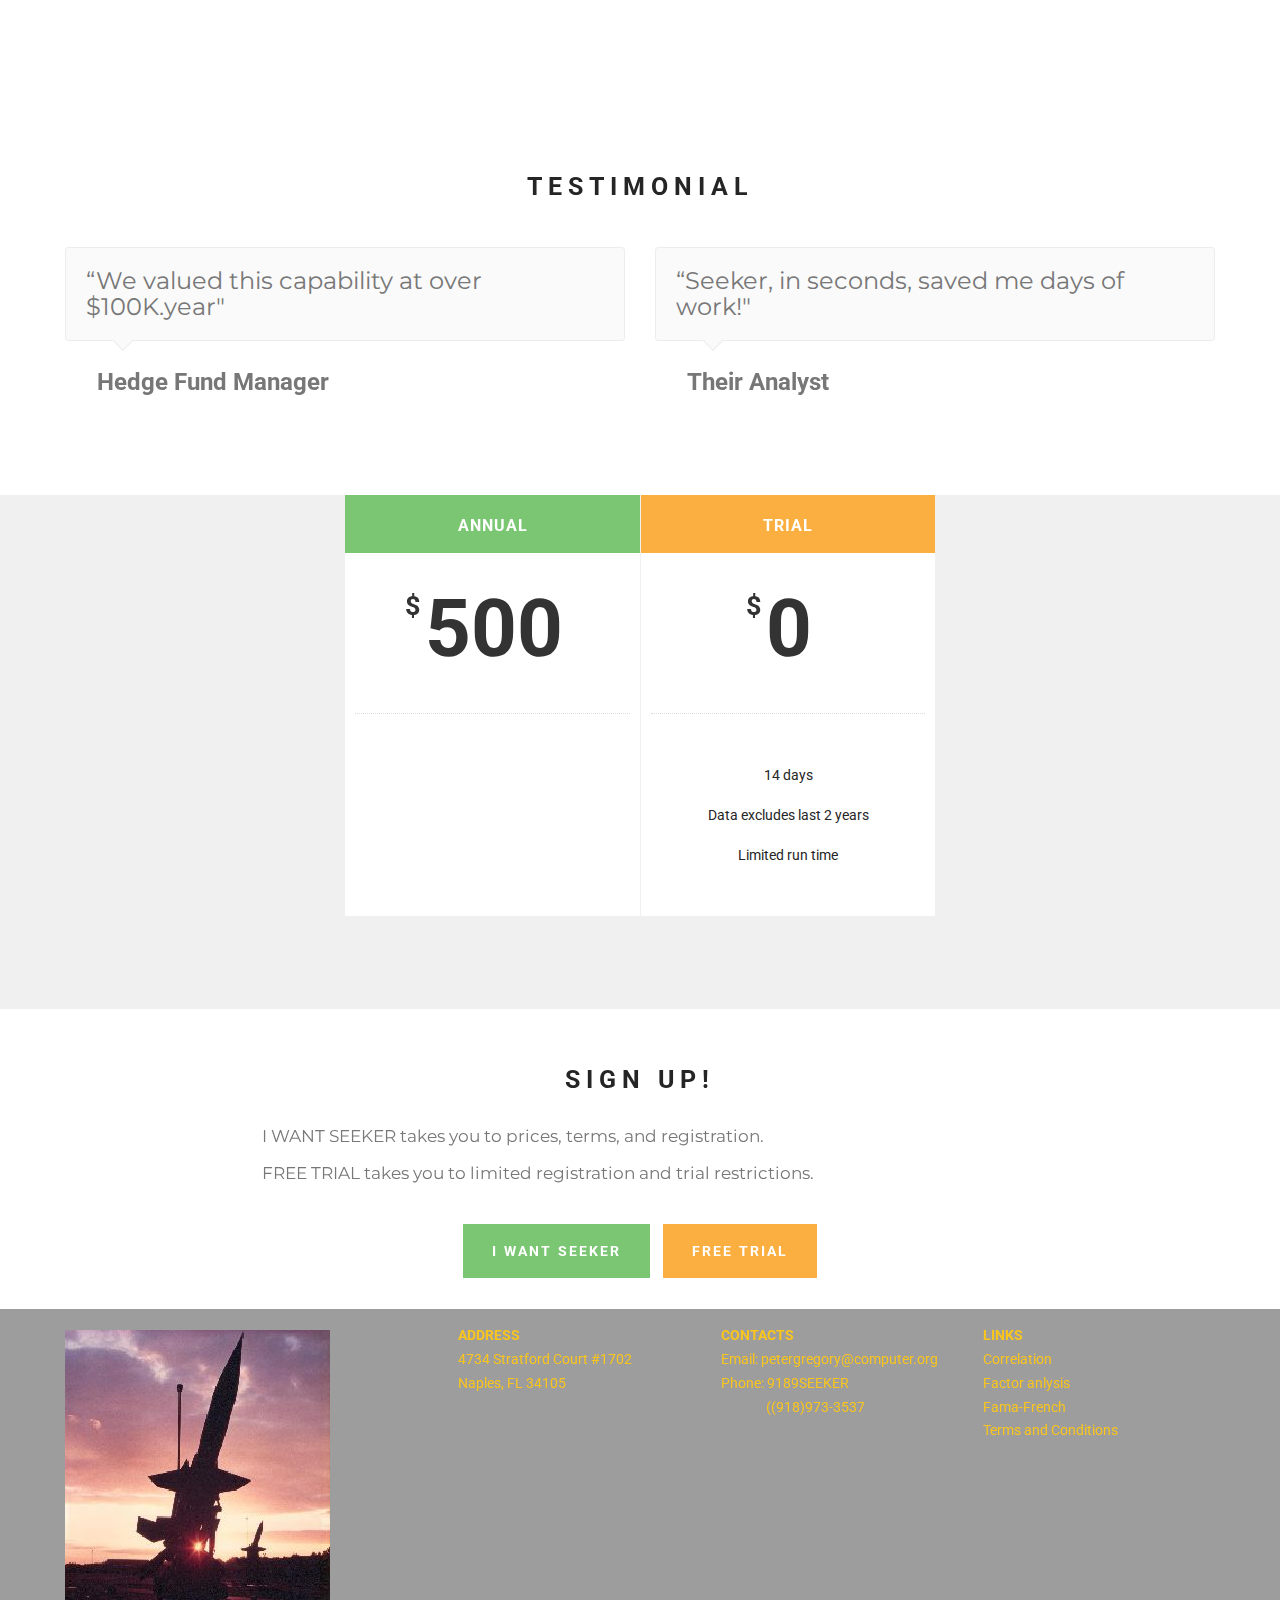
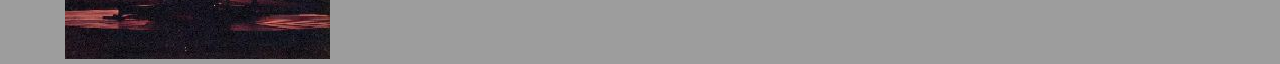
==== commit 159d91f7: "create github pages" ====
--- a/index.html
+++ b/index.html
@@ -35,7 +35,7 @@
                 <div class="mbr-navbar__column mbr-navbar__menu">
                     <nav class="mbr-navbar__menu-box mbr-navbar__menu-box--inline-right">
                         <div class="mbr-navbar__column">
-                            <ul class="mbr-navbar__items mbr-navbar__items--right float-left mbr-buttons mbr-buttons--freeze mbr-buttons--right btn-decorator mbr-buttons--active mbr-buttons--only-links"><li class="mbr-navbar__item"><a class="mbr-buttons__link btn text-warning" href="https://mobirise.com">HOME</a></li>   <li class="mbr-navbar__item"><a class="mbr-buttons__link btn text-warning" href="https://localhost/WhatItCanDo.aspx">Applications</a></li> <li class="mbr-navbar__item"><a class="mbr-buttons__link btn text-warning" href="https://localhost/UsingSeeker.aspx">Using Seeker</a></li>   <li class="mbr-navbar__item"><a class="mbr-buttons__link btn text-warning" href="http://localhost/Seeker.aspx">Run Correlation</a></li> <li class="mbr-navbar__item"><a class="mbr-buttons__link btn text-warning" href="http://localhost/Seeker.aspx">Run Factors</a></li>  <li class="mbr-navbar__item"><a class="mbr-buttons__link btn text-warning" href="http://localhost/Finder.aspx">Prices</a></li> <li class="mbr-navbar__item"><a class="mbr-buttons__link btn text-warning" href="http://localhost/Prices.aspx"><span class="mbri-key mbr-iconfont mbr-iconfont-btn"></span>Customize</a></li>  <li class="mbr-navbar__item"><a class="mbr-buttons__link btn text-warning" href="http://localhost/Customize.aspx">Technical&nbsp;<br><br></a></li>   </ul>                            
+                            <ul class="mbr-navbar__items mbr-navbar__items--right float-left mbr-buttons mbr-buttons--freeze mbr-buttons--right btn-decorator mbr-buttons--active mbr-buttons--only-links"><li class="mbr-navbar__item"><a class="mbr-buttons__link btn text-warning" href="https://mobirise.com">HOME</a></li>   <li class="mbr-navbar__item"><a class="mbr-buttons__link btn text-warning" href="https://iilseeker.com/WhatItCanDo.aspx">Applications</a></li> <li class="mbr-navbar__item"><a class="mbr-buttons__link btn text-warning" href="https://iilseeker.com/UsingSeeker.aspx">Using Seeker</a></li>   <li class="mbr-navbar__item"><a class="mbr-buttons__link btn text-warning" href="http://localhost/Seeker.aspx">Run Correlation</a></li> <li class="mbr-navbar__item"><a class="mbr-buttons__link btn text-warning" href="http://iilseeker.com/Finder.aspx">Run Factors</a></li>  <li class="mbr-navbar__item"><a class="mbr-buttons__link btn text-warning" href="http://iilseeker.com/Prices.aspx">Prices</a></li> <li class="mbr-navbar__item"><a class="mbr-buttons__link btn text-warning" href="http://iilseeker.com/Customize.aspx"><span class="mbri-key mbr-iconfont mbr-iconfont-btn"></span>Customize</a></li>  <li class="mbr-navbar__item"><a class="mbr-buttons__link btn text-warning" href="http://iilseeker.com/Technical.aspx">Technical&nbsp;<br><br></a></li>   </ul>                            
                             
                         </div>
                     </nav>
@@ -45,9 +45,9 @@
     </div>
 </section>
 
-<section class="engine"><a rel="external" href="https://mobirise.com">Mobirise Site Builder</a></section><section class="mbr-box mbr-section mbr-section--relative mbr-section--fixed-size mbr-section--full-height mbr-section--bg-adapted" id="header4-15" data-bg-video="http://www.youtube.com/watch?v=uNCr7NdOJgw">
+<section class="engine"><a rel="external" href="https://mobirise.com">Mobirise</a></section><section class="mbr-box mbr-section mbr-section--relative mbr-section--fixed-size mbr-section--full-height mbr-section--bg-adapted" id="header4-15" data-bg-video="http://www.youtube.com/watch?v=uNCr7NdOJgw">
     <div class="mbr-box__magnet mbr-box__magnet--sm-padding mbr-box__magnet--center-center mbr-after-navbar">
-        <div class="mbr-overlay" style="opacity: 0.2; background-color: rgb(34, 34, 34);"></div>
+        <div class="mbr-overlay" style="opacity: 0; background-color: rgb(34, 34, 34);"></div>
         <div class="mbr-box__container mbr-section__container container">
             <div class="mbr-box mbr-box--stretched"><div class="mbr-box__magnet mbr-box__magnet--center-center">
                 <div class="row"><div class=" col-sm-8 col-sm-offset-2">
@@ -204,13 +204,13 @@
     </div>
     <div class="mbr-section__container container mbr-section__container--middle">
         <div class="row">
-            <div class="mbr-article mbr-article--wysiwyg col-sm-8 col-sm-offset-2"><p>Click Correlation - Period Analysis to compare 159 Healthcare stocks with 1,504 indexes active during 2015. You will see that these 240,000 pairs produced 3 whose correlation was over 99% (in 6 seconds). See how closely some indexes tracked United Therapeutics, HCA and Masimo. Would indexes with similar performance have lower volatility than stocks?</p><p>Every app. is set up to run a live example; try them all!</p></div>
+            <div class="mbr-article mbr-article--wysiwyg col-sm-8 col-sm-offset-2"><p>Click Correlation - Period Analysis to compare 159 Healthcare stocks with 1,504 indexes active during 2015. You will see that these 240,000 pairs produced 3 whose correlation was over 99% (in 6 seconds). See how closely some indexes tracked United Therapeutics, HCA and Masimo. Would indexes with similar performance have lower volatility than stocks?</p><p>Correlation lets you select any of four applications, then Run them to see how fast it is.</p><p>Factors lets you try Fama-French 3- or 5- factor analysis, with time evolution in development.&nbsp;</p><p>Every app. is set up to run a live example; try them all!</p></div>
         </div>
     </div>
     <div class="mbr-section__container container mbr-section__container--last" style="padding-bottom: 31px;">
         <div class="row">
             <div class="col-sm-8 col-sm-offset-2">
-                <div class="mbr-buttons mbr-buttons--center">   <a class="mbr-buttons__btn btn btn-lg btn-warning" href="http://localhost/Seeker.aspx">RUN CORRELATION</a> <a class="mbr-buttons__btn btn btn-lg btn-warning" href="http://localhost/Finder.aspx">RUN FACTORS</a></div>
+                <div class="mbr-buttons mbr-buttons--center">   <a class="mbr-buttons__btn btn btn-lg btn-warning" href="http://iilseeker.com/Seeker.aspx">RUN CORRELATION</a> <a class="mbr-buttons__btn btn btn-lg btn-warning" href="http://iilseeker.com/Finder.aspx">RUN FACTORS</a></div>
             </div>
         </div>
     </div>
@@ -228,13 +228,13 @@
     </div>
     <div class="mbr-section__container container mbr-section__container--middle">
         <div class="row">
-            <div class="mbr-article mbr-article--wysiwyg col-sm-8 col-sm-offset-2"><p><span style="font-size: 17px;">"Applications" suggests ideas on how you might use it.</span><br></p><p>"Using Seeker"shows how to run different applications and their output.</p><p>Correlation lets you select any of four applications, then Run them to see how fast it is.</p><p>Factors lets you try Fama-French 3- or 5- factor analysis, with time evolution in development.&nbsp;</p><p> </p><p>"Technical" gives detail on the analytics and how to test significance.&nbsp;</p><p>"Customize" is where signed up users add stock, index, ETF watch lists and their own portfolios.</p></div>
+            <div class="mbr-article mbr-article--wysiwyg col-sm-8 col-sm-offset-2"><p><span style="font-size: 17px;">"Applications" suggests ideas on how you might use it.</span><br></p><p>"Using Seeker"shows how to run different applications and their output.</p><p> </p><p>"Technical" gives detail on the analytics and how to test significance.&nbsp;</p><p>"Customize" is where signed-up users add stock, index, ETF watch lists and their own portfolios.</p></div>
         </div>
     </div>
     <div class="mbr-section__container container mbr-section__container--last" style="padding-bottom: 93px;">
         <div class="row">
             <div class="col-sm-8 col-sm-offset-2">
-                <div class="mbr-buttons mbr-buttons--center"><a class="mbr-buttons__btn btn btn-lg btn-warning" href="https://iilseeker/com/WhatItCanDo.aspx">APPLICATIONS</a> <a class="mbr-buttons__btn btn btn-lg btn-warning" href="https://iiilseeker.com/UsingSeeker.aspx">USING SEEKER</a> <a class="mbr-buttons__btn btn btn-lg btn-warning" href="https://iilseeker.com/Technical.aspx">TECHNICAL</a> <a class="mbr-buttons__btn btn btn-lg btn-success" href="https://iilseeker.com/Customize..aspx">CUSTOMIZE</a>   </div>
+                <div class="mbr-buttons mbr-buttons--center"><a class="mbr-buttons__btn btn btn-lg btn-warning" href="https://iilseeker.com/WhatItCanDo.aspx">APPLICATIONS</a> <a class="mbr-buttons__btn btn btn-lg btn-warning" href="https://iiilseeker.com/UsingSeeker.aspx">USING SEEKER</a> <a class="mbr-buttons__btn btn btn-lg btn-warning" href="https://iilseeker.com/Technical.aspx">TECHNICAL</a> <a class="mbr-buttons__btn btn btn-lg btn-success" href="https://iilseeker.com/Customize..aspx">CUSTOMIZE</a>   </div>
             </div>
         </div>
     </div>
@@ -321,10 +321,34 @@
     </div>
 </section>
 
+<section class="mbr-section mbr-section--relative mbr-section--fixed-size" id="msg-box3-36" style="background-color: rgb(255, 255, 255);">
+    
+    <div class="mbr-section__container container mbr-section__container--first" style="padding-top: 62px;">
+        <div class="mbr-header mbr-header--wysiwyg row">
+            <div class="col-sm-8 col-sm-offset-2">
+                <h3 class="mbr-header__text">SIGN UP!</h3>
+                
+            </div>
+        </div>
+    </div>
+    <div class="mbr-section__container container mbr-section__container--middle">
+        <div class="row">
+            <div class="mbr-article mbr-article--wysiwyg col-sm-8 col-sm-offset-2"><p>I WANT SEEKER takes you to prices, terms, and registration. </p><p>FREE TRIAL takes you to limited registration and trial restrictions.&nbsp;</p></div>
+        </div>
+    </div>
+    <div class="mbr-section__container container mbr-section__container--last" style="padding-bottom: 31px;">
+        <div class="row">
+            <div class="col-sm-8 col-sm-offset-2">
+                <div class="mbr-buttons mbr-buttons--center"><a class="mbr-buttons__btn btn btn-lg btn-success" href="https://iilseeker.com/WhatItCanDo.aspx">I WANT SEEKER</a>     <a class="mbr-buttons__btn btn btn-lg btn-warning" href="https://iilseeker.com/Customize..aspx">FREE TRIAL</a>   </div>
+            </div>
+        </div>
+    </div>
+</section>
+
 <section class="mbr-section mbr-section--relative mbr-section--fixed-size mbr-parallax-background" id="contacts1-u" style="background-image: url(assets/images/bg3.jpg);">
     <div class="mbr-overlay" style="opacity: 0.5; background-color: rgb(60, 60, 60);"></div>
     <div class="mbr-section__container container">
-        <div class="mbr-contacts mbr-contacts--wysiwyg row" style="padding-top: 15px; padding-bottom: 15px;">
+        <div class="mbr-contacts mbr-contacts--wysiwyg row" style="padding-top: 15px; padding-bottom: 0px;">
             <div class="col-sm-4">
                 <div><img src="assets/images/bloodhound-265x329.jpg" class="mbr-contacts__img mbr-contacts__img--left"></div>
             </div>
@@ -344,32 +368,6 @@
             </div>
         </div>
     </div>
-</section>
-
-<section class="mbr-figure mbr-figure--wysiwyg mbr-figure--full-width mbr-figure--caption-inside-bottom" id="image1-2r">
-
-    <div><img src="assets/images/slide3.jpg" class="mbr-figure__img"></div>
-    <figcaption class="mbr-figure__caption mbr-figure__caption--std-grid">
-        <small class="mbr-figure__caption-small">Create awesome mobile-friendly websites. No coding and free.</small>
-    </figcaption>
-</section>
-
-<section class="mbr-section mbr-section--relative mbr-section--fixed-size mbr-parallax-background" id="content5-2s" style="background-image: url(assets/images/bg3.jpg);">
-    <div class="mbr-overlay" style="opacity: 0.2; background-color: rgb(40, 50, 78);"></div>
-    <div class="mbr-section__container container mbr-section__container--first" style="padding-top: 93px;">
-        <div class="mbr-header mbr-header--wysiwyg row">
-            <div class="col-sm-8 col-sm-offset-2">
-                <h3 class="mbr-header__text">EASY TO USE!</h3>
-                
-            </div>
-        </div>
-    </div>
-    <div class="mbr-section__container container mbr-section__container--last" style="padding-bottom: 93px;">
-        <div class="row">
-            <div class="mbr-article mbr-article--wysiwyg col-sm-8 col-sm-offset-2"><p>Make your own website in a few clicks! Mobirise helps you cut down development time by providing you with a flexible website editor with a drag and drop interface. MobiRise Website Builder creates responsive, retina and mobile friendly websites in a few clicks. Mobirise is one of the easiest website development tools available today. It also gives you the freedom to develop as many websites as you like given the fact that it is a desktop app.</p></div>
-        </div>
-    </div>
-    
 </section>
 
 
--- a/assets/mobirise/css/mbr-additional.css
+++ b/assets/mobirise/css/mbr-additional.css
@@ -1,5 +1,6 @@
 @import url(https://fonts.googleapis.com/css?family=Raleway:400,300,700);
 @import url(https://fonts.googleapis.com/css?family=Montserrat:400,700);
+
 
 
 
@@ -77,22 +78,20 @@
 #pricing-table1-11 H3 {
   text-align: center;
 }
+#msg-box3-36 .mbr-header .mbr-header__text {
+  text-align: center;
+}
+#msg-box3-36 .mbr-header .mbr-header__subtext {
+  text-align: center;
+}
+#msg-box3-36 .mbr-article P {
+  font-family: 'Montserrat', sans-serif;
+}
 #contacts1-u P {
   color: #fac51c;
 }
 #contacts1-u UL {
   color: #fac51c;
-}
-#content5-2s .mbr-header .mbr-header__text {
-  text-align: center;
-  color: #fff;
-}
-#content5-2s .mbr-header .mbr-header__subtext {
-  text-align: center;
-  color: #fff;
-}
-#content5-2s .mbr-article {
-  color: #fff;
 }
 #menu-2l .mbr-brand__name {
   font-size: 16px;
@@ -112,6 +111,12 @@
 #menu-2l .mbr-navbar__items a {
   font-size: 14px;
 }
+#msg-box3-34 .mbr-header .mbr-header__text {
+  text-align: left;
+}
+#msg-box3-34 .mbr-header .mbr-header__subtext {
+  text-align: center;
+}
 #contacts1-2m P {
   color: #fac51c;
 }
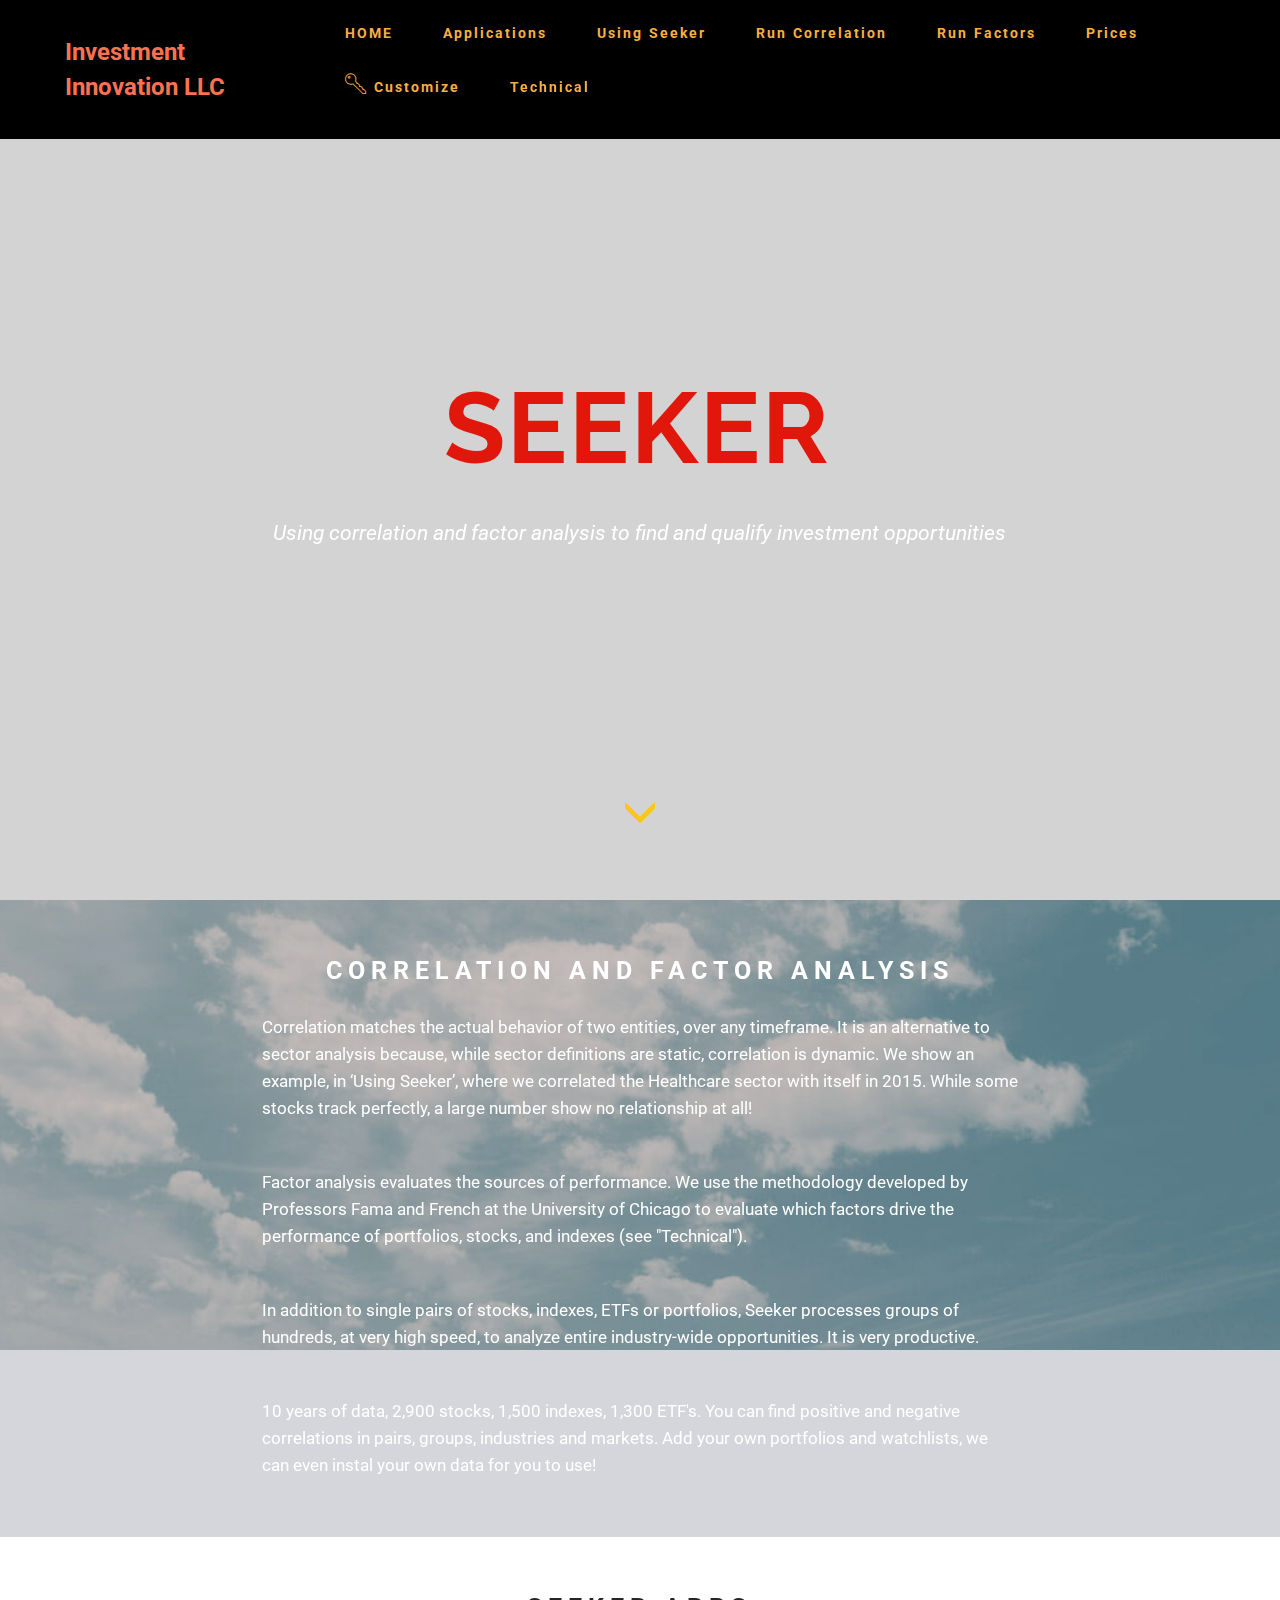
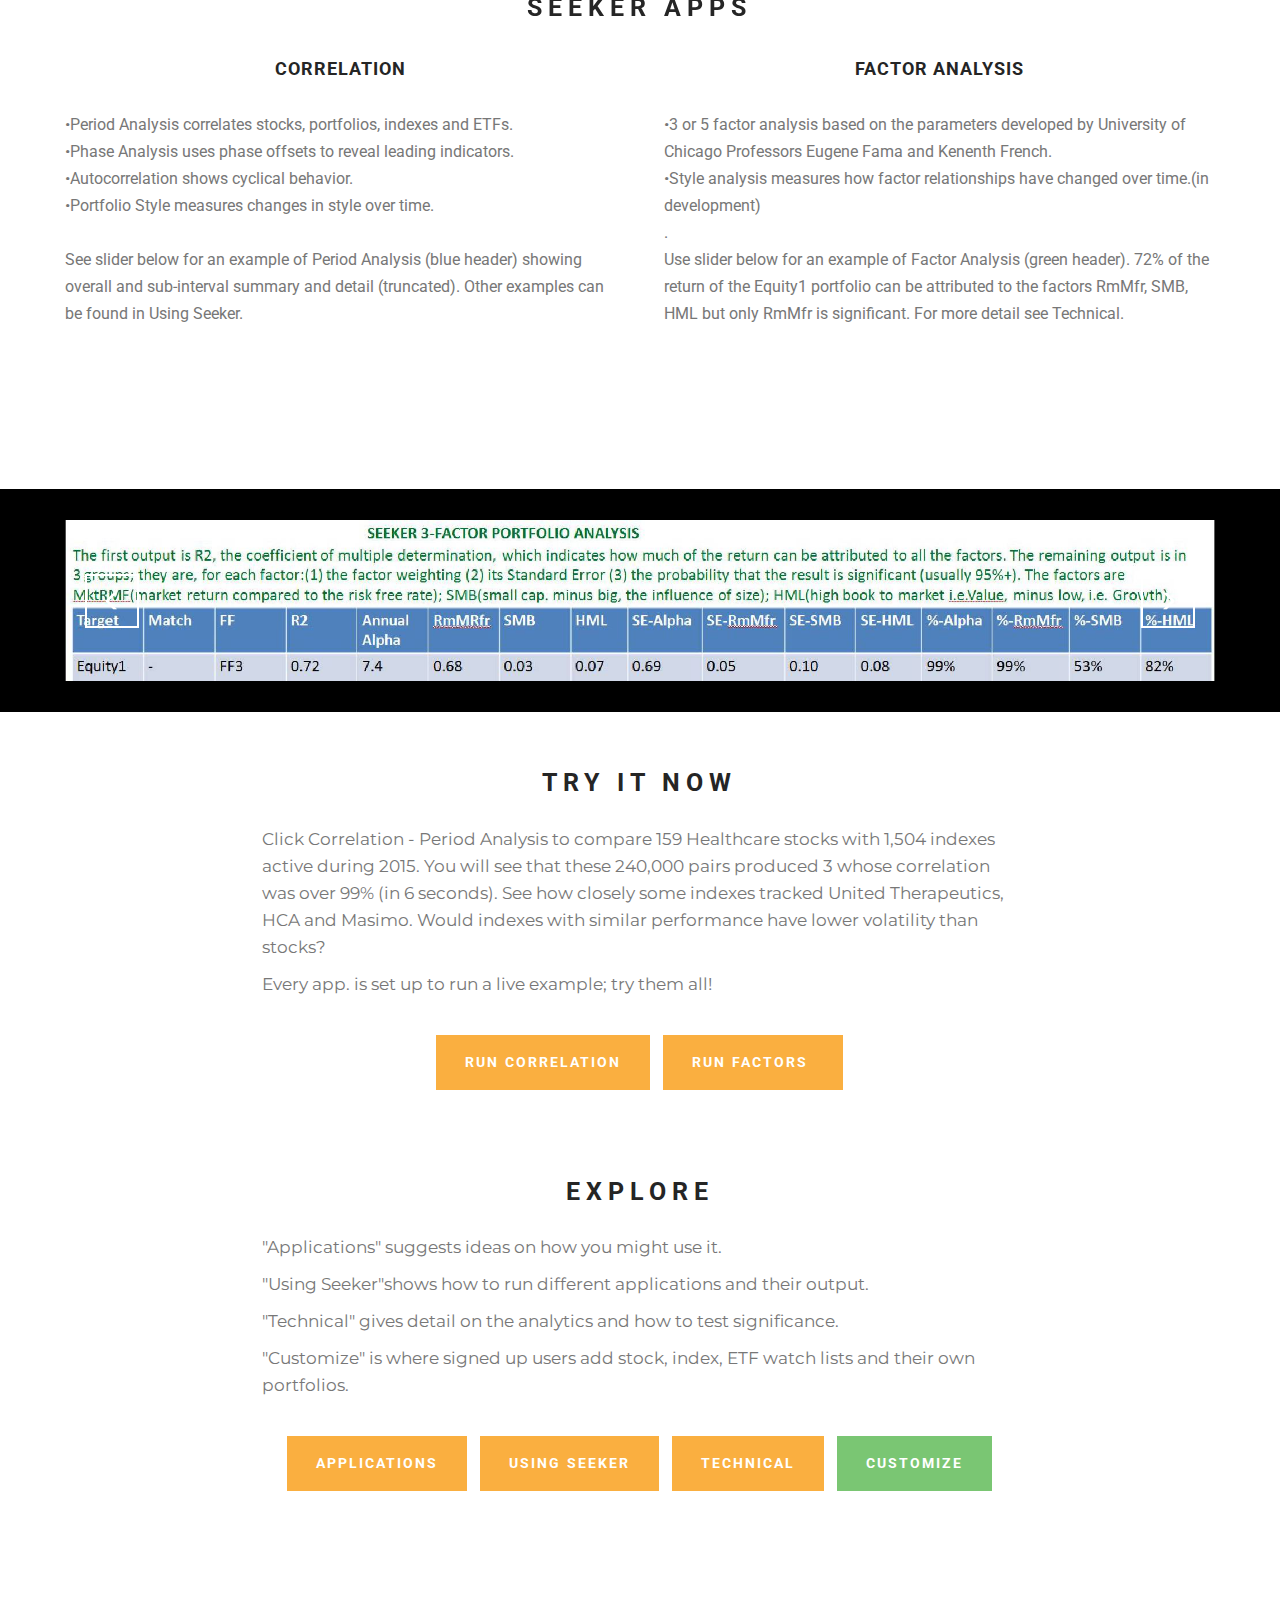
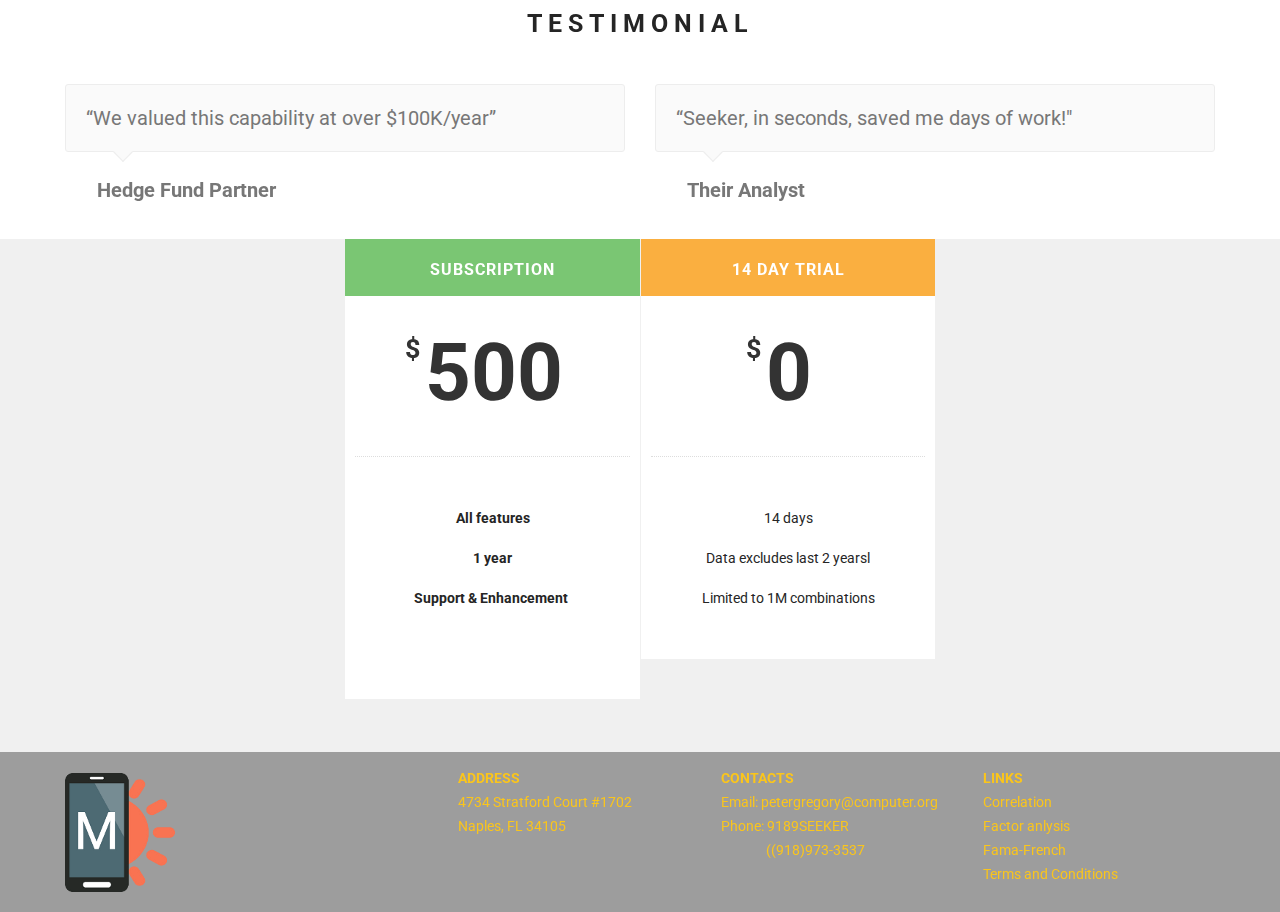
==== commit 86e6d72c: "create github pages" ====
--- a/index.html
+++ b/index.html
@@ -35,7 +35,7 @@
                 <div class="mbr-navbar__column mbr-navbar__menu">
                     <nav class="mbr-navbar__menu-box mbr-navbar__menu-box--inline-right">
                         <div class="mbr-navbar__column">
-                            <ul class="mbr-navbar__items mbr-navbar__items--right float-left mbr-buttons mbr-buttons--freeze mbr-buttons--right btn-decorator mbr-buttons--active mbr-buttons--only-links"><li class="mbr-navbar__item"><a class="mbr-buttons__link btn text-warning" href="https://mobirise.com">HOME</a></li>   <li class="mbr-navbar__item"><a class="mbr-buttons__link btn text-warning" href="https://iilseeker.com/WhatItCanDo.aspx">Applications</a></li> <li class="mbr-navbar__item"><a class="mbr-buttons__link btn text-warning" href="https://iilseeker.com/UsingSeeker.aspx">Using Seeker</a></li>   <li class="mbr-navbar__item"><a class="mbr-buttons__link btn text-warning" href="http://localhost/Seeker.aspx">Run Correlation</a></li> <li class="mbr-navbar__item"><a class="mbr-buttons__link btn text-warning" href="http://iilseeker.com/Finder.aspx">Run Factors</a></li>  <li class="mbr-navbar__item"><a class="mbr-buttons__link btn text-warning" href="http://iilseeker.com/Prices.aspx">Prices</a></li> <li class="mbr-navbar__item"><a class="mbr-buttons__link btn text-warning" href="http://iilseeker.com/Customize.aspx"><span class="mbri-key mbr-iconfont mbr-iconfont-btn"></span>Customize</a></li>  <li class="mbr-navbar__item"><a class="mbr-buttons__link btn text-warning" href="http://iilseeker.com/Technical.aspx">Technical&nbsp;<br><br></a></li>   </ul>                            
+                            <ul class="mbr-navbar__items mbr-navbar__items--right float-left mbr-buttons mbr-buttons--freeze mbr-buttons--right btn-decorator mbr-buttons--active mbr-buttons--only-links"><li class="mbr-navbar__item"><a class="mbr-buttons__link btn text-warning" href="https://mobirise.com">HOME</a></li>   <li class="mbr-navbar__item"><a class="mbr-buttons__link btn text-warning" href="https://iilseeker.com/WhatItCanDo.aspx">Applications</a></li> <li class="mbr-navbar__item"><a class="mbr-buttons__link btn text-warning" href="https://iilseeker.com/UsingSeeker.aspx">Using Seeker</a></li>   <li class="mbr-navbar__item"><a class="mbr-buttons__link btn text-warning" href="http://iilseeker.com/Seeker.aspx">Run Correlation</a></li> <li class="mbr-navbar__item"><a class="mbr-buttons__link btn text-warning" href="http://iilseeker.com/Finder.aspx">Run Factors</a></li>  <li class="mbr-navbar__item"><a class="mbr-buttons__link btn text-warning" href="http://iilseeker.com/Prices.aspx">Prices</a></li> <li class="mbr-navbar__item"><a class="mbr-buttons__link btn text-warning" href="http://iilseeker.com/Customize.com"><span class="mbri-key mbr-iconfont mbr-iconfont-btn"></span>Customize</a></li>  <li class="mbr-navbar__item"><a class="mbr-buttons__link btn text-warning" href="http://iilseeker.com.Technical.aspx">Technical&nbsp;<br><br></a></li>   </ul>                            
                             
                         </div>
                     </nav>
@@ -45,9 +45,9 @@
     </div>
 </section>
 
-<section class="engine"><a rel="external" href="https://mobirise.com">Mobirise</a></section><section class="mbr-box mbr-section mbr-section--relative mbr-section--fixed-size mbr-section--full-height mbr-section--bg-adapted" id="header4-15" data-bg-video="http://www.youtube.com/watch?v=uNCr7NdOJgw">
+<section class="engine"><a rel="external" href="https://mobirise.com">Web Generator</a></section><section class="mbr-box mbr-section mbr-section--relative mbr-section--fixed-size mbr-section--full-height mbr-section--bg-adapted" id="header4-15" data-bg-video="http://www.youtube.com/watch?v=uNCr7NdOJgw">
     <div class="mbr-box__magnet mbr-box__magnet--sm-padding mbr-box__magnet--center-center mbr-after-navbar">
-        <div class="mbr-overlay" style="opacity: 0; background-color: rgb(34, 34, 34);"></div>
+        <div class="mbr-overlay" style="opacity: 0.2; background-color: rgb(34, 34, 34);"></div>
         <div class="mbr-box__container mbr-section__container container">
             <div class="mbr-box mbr-box--stretched"><div class="mbr-box__magnet mbr-box__magnet--center-center">
                 <div class="row"><div class=" col-sm-8 col-sm-offset-2">
@@ -204,13 +204,13 @@
     </div>
     <div class="mbr-section__container container mbr-section__container--middle">
         <div class="row">
-            <div class="mbr-article mbr-article--wysiwyg col-sm-8 col-sm-offset-2"><p>Click Correlation - Period Analysis to compare 159 Healthcare stocks with 1,504 indexes active during 2015. You will see that these 240,000 pairs produced 3 whose correlation was over 99% (in 6 seconds). See how closely some indexes tracked United Therapeutics, HCA and Masimo. Would indexes with similar performance have lower volatility than stocks?</p><p>Correlation lets you select any of four applications, then Run them to see how fast it is.</p><p>Factors lets you try Fama-French 3- or 5- factor analysis, with time evolution in development.&nbsp;</p><p>Every app. is set up to run a live example; try them all!</p></div>
+            <div class="mbr-article mbr-article--wysiwyg col-sm-8 col-sm-offset-2"><p>Click Correlation - Period Analysis to compare 159 Healthcare stocks with 1,504 indexes active during 2015. You will see that these 240,000 pairs produced 3 whose correlation was over 99% (in 6 seconds). See how closely some indexes tracked United Therapeutics, HCA and Masimo. Would indexes with similar performance have lower volatility than stocks?</p><p>Every app. is set up to run a live example; try them all!</p></div>
         </div>
     </div>
     <div class="mbr-section__container container mbr-section__container--last" style="padding-bottom: 31px;">
         <div class="row">
             <div class="col-sm-8 col-sm-offset-2">
-                <div class="mbr-buttons mbr-buttons--center">   <a class="mbr-buttons__btn btn btn-lg btn-warning" href="http://iilseeker.com/Seeker.aspx">RUN CORRELATION</a> <a class="mbr-buttons__btn btn btn-lg btn-warning" href="http://iilseeker.com/Finder.aspx">RUN FACTORS</a></div>
+                <div class="mbr-buttons mbr-buttons--center">   <a class="mbr-buttons__btn btn btn-lg btn-warning" href="http://localhost/Seeker.aspx">RUN CORRELATION</a> <a class="mbr-buttons__btn btn btn-lg btn-warning" href="http://iilseeker.com/Finder.aspx">RUN FACTORS&nbsp;</a></div>
             </div>
         </div>
     </div>
@@ -228,30 +228,30 @@
     </div>
     <div class="mbr-section__container container mbr-section__container--middle">
         <div class="row">
-            <div class="mbr-article mbr-article--wysiwyg col-sm-8 col-sm-offset-2"><p><span style="font-size: 17px;">"Applications" suggests ideas on how you might use it.</span><br></p><p>"Using Seeker"shows how to run different applications and their output.</p><p> </p><p>"Technical" gives detail on the analytics and how to test significance.&nbsp;</p><p>"Customize" is where signed-up users add stock, index, ETF watch lists and their own portfolios.</p></div>
+            <div class="mbr-article mbr-article--wysiwyg col-sm-8 col-sm-offset-2"><p><span style="font-size: 17px;">"Applications" suggests ideas on how you might use it.</span><br></p><p>"Using Seeker"shows how to run different applications and their output.</p><p> </p><p>"Technical" gives detail on the analytics and how to test significance.&nbsp;</p><p>"Customize" is where signed up users add stock, index, ETF watch lists and their own portfolios.</p></div>
         </div>
     </div>
     <div class="mbr-section__container container mbr-section__container--last" style="padding-bottom: 93px;">
         <div class="row">
             <div class="col-sm-8 col-sm-offset-2">
-                <div class="mbr-buttons mbr-buttons--center"><a class="mbr-buttons__btn btn btn-lg btn-warning" href="https://iilseeker.com/WhatItCanDo.aspx">APPLICATIONS</a> <a class="mbr-buttons__btn btn btn-lg btn-warning" href="https://iiilseeker.com/UsingSeeker.aspx">USING SEEKER</a> <a class="mbr-buttons__btn btn btn-lg btn-warning" href="https://iilseeker.com/Technical.aspx">TECHNICAL</a> <a class="mbr-buttons__btn btn btn-lg btn-success" href="https://iilseeker.com/Customize..aspx">CUSTOMIZE</a>   </div>
-            </div>
-        </div>
-    </div>
-</section>
-
-<section class="mbr-section mbr-section--relative mbr-section--fixed-size mbr-parallax-background" id="testimonials1-2x" style="background-image: url(assets/images/bg3.jpg);">
+                <div class="mbr-buttons mbr-buttons--center"><a class="mbr-buttons__btn btn btn-lg btn-warning" href="https://iilseeker/com/WhatItCanDo.aspx">APPLICATIONS<br></a> <a class="mbr-buttons__btn btn btn-lg btn-warning" href="https://iilseeker.com/UsingSeeker.aspx">USING SEEKER</a>  <a class="mbr-buttons__btn btn btn-lg btn-warning" href="https://iilseeker.com/Technical.aspx">TECHNICAL</a> <a class="mbr-buttons__btn btn btn-lg btn-success" href="https://iilseeker.com/Customize.html">CUSTOMIZE</a> </div>
+            </div>
+        </div>
+    </div>
+</section>
+
+<section class="mbr-section mbr-section--relative mbr-section--fixed-size mbr-parallax-background" id="testimonials1-2v" style="background-image: url(assets/images/bg3.jpg);">
     <div>
         
-        <div class="mbr-section__container mbr-section__container--std-padding container" style="padding-top: 93px; padding-bottom: 93px;">
+        <div class="mbr-section__container mbr-section__container--std-padding container" style="padding-top: 31px; padding-bottom: 31px;">
             <div class="row">
                 <div class="col-sm-12">
                     <h2 class="mbr-section__header">TESTIMONIAL</h2>
                     <ul class="mbr-reviews mbr-reviews--wysiwyg row">
                         <li class="mbr-reviews__item col-xs-12 col-sm-6">
-                            <div class="mbr-reviews__text"><p class="mbr-reviews__p">“We valued this capability at over $100K.year"</p></div>
+                            <div class="mbr-reviews__text"><p class="mbr-reviews__p">“We valued this capability at over $100K/year”</p></div>
                             <div class="mbr-reviews__author mbr-reviews__author--short">
-                                <div class="mbr-reviews__author-name">Hedge Fund Manager</div>
+                                <div class="mbr-reviews__author-name">Hedge Fund Partner</div>
                                 <div class="mbr-reviews__author-bio"></div>
                             </div>
                         </li><li class="mbr-reviews__item col-xs-12 col-sm-6">
@@ -276,7 +276,7 @@
                 <div class="mbr-plan__box">
                     <div class="mbr-plan__header">
                         <div class="mbr-header mbr-header--reduce mbr-header--center mbr-header--wysiwyg">
-                            <h3 class="mbr-header__text">ANNUAL</h3>
+                            <h3 class="mbr-header__text">SUBSCRIPTION</h3>
                         </div>
                     </div>
                     <div class="mbr-plan__number">
@@ -289,16 +289,15 @@
                             <div class="mbr-number__caption"></div>
                         </div>
                     </div>
-                    <div class="mbr-plan__details"><ul><li><br></li><li><br></li><li><br></li></ul></div>
+                    <div class="mbr-plan__details"><ul><li><strong>All features</strong></li><li><strong>1 year</strong></li><li><strong>Support &amp; Enhancement&nbsp;</strong></li><li><strong><br></strong></li></ul></div>
                     
                 </div>
             </div>
-            
             <div class="mbr-plan col-xs-12 mbr-plan--warning mbr-plan--last col-lg-3 col-md-4 col-sm-6">
                 <div class="mbr-plan__box">
                     <div class="mbr-plan__header">
                         <div class="mbr-header mbr-header--reduce mbr-header--center mbr-header--wysiwyg">
-                            <h3 class="mbr-header__text">TRIAL</h3>
+                            <h3 class="mbr-header__text">14 DAY TRIAL</h3>
                         </div>
                     </div>
                     <div class="mbr-plan__number">
@@ -311,36 +310,13 @@
                             <div class="mbr-number__caption"></div>
                         </div>
                     </div>
-                    <div class="mbr-plan__details"><ul><li>14 days</li><li>Data excludes last 2 years</li><li>Limited run time</li></ul></div>
+                    <div class="mbr-plan__details"><ul><li>14 days</li><li>Data excludes last 2 yearsl</li><li>Limited to 1M combinations</li></ul></div>
                     
                 </div>
             </div>
             
             
-        </div>
-    </div>
-</section>
-
-<section class="mbr-section mbr-section--relative mbr-section--fixed-size" id="msg-box3-36" style="background-color: rgb(255, 255, 255);">
-    
-    <div class="mbr-section__container container mbr-section__container--first" style="padding-top: 62px;">
-        <div class="mbr-header mbr-header--wysiwyg row">
-            <div class="col-sm-8 col-sm-offset-2">
-                <h3 class="mbr-header__text">SIGN UP!</h3>
-                
-            </div>
-        </div>
-    </div>
-    <div class="mbr-section__container container mbr-section__container--middle">
-        <div class="row">
-            <div class="mbr-article mbr-article--wysiwyg col-sm-8 col-sm-offset-2"><p>I WANT SEEKER takes you to prices, terms, and registration. </p><p>FREE TRIAL takes you to limited registration and trial restrictions.&nbsp;</p></div>
-        </div>
-    </div>
-    <div class="mbr-section__container container mbr-section__container--last" style="padding-bottom: 31px;">
-        <div class="row">
-            <div class="col-sm-8 col-sm-offset-2">
-                <div class="mbr-buttons mbr-buttons--center"><a class="mbr-buttons__btn btn btn-lg btn-success" href="https://iilseeker.com/WhatItCanDo.aspx">I WANT SEEKER</a>     <a class="mbr-buttons__btn btn btn-lg btn-warning" href="https://iilseeker.com/Customize..aspx">FREE TRIAL</a>   </div>
-            </div>
+            
         </div>
     </div>
 </section>
@@ -348,9 +324,9 @@
 <section class="mbr-section mbr-section--relative mbr-section--fixed-size mbr-parallax-background" id="contacts1-u" style="background-image: url(assets/images/bg3.jpg);">
     <div class="mbr-overlay" style="opacity: 0.5; background-color: rgb(60, 60, 60);"></div>
     <div class="mbr-section__container container">
-        <div class="mbr-contacts mbr-contacts--wysiwyg row" style="padding-top: 15px; padding-bottom: 0px;">
+        <div class="mbr-contacts mbr-contacts--wysiwyg row" style="padding-top: 15px; padding-bottom: 15px;">
             <div class="col-sm-4">
-                <div><img src="assets/images/bloodhound-265x329.jpg" class="mbr-contacts__img mbr-contacts__img--left"></div>
+                <div><img src="assets/images/footer-logo.png" class="mbr-contacts__img mbr-contacts__img--left"></div>
             </div>
             <div class="col-sm-8">
                 <div class="row">
--- a/assets/mobirise/css/mbr-additional.css
+++ b/assets/mobirise/css/mbr-additional.css
@@ -1,7 +1,5 @@
 @import url(https://fonts.googleapis.com/css?family=Raleway:400,300,700);
 @import url(https://fonts.googleapis.com/css?family=Montserrat:400,700);
-
-
 
 
 
@@ -68,24 +66,14 @@
 #msg-box3-z .mbr-article P {
   font-family: 'Montserrat', sans-serif;
 }
-#testimonials1-2x .mbr-reviews__text P {
-  font-family: 'Montserrat', sans-serif;
-  font-size: 24px;
+#testimonials1-2v .mbr-reviews__text P {
+  font-size: 20px;
 }
-#testimonials1-2x .mbr-reviews__author-name {
-  font-size: 24px;
+#testimonials1-2v .mbr-reviews__author-name {
+  font-size: 20px;
 }
 #pricing-table1-11 H3 {
   text-align: center;
-}
-#msg-box3-36 .mbr-header .mbr-header__text {
-  text-align: center;
-}
-#msg-box3-36 .mbr-header .mbr-header__subtext {
-  text-align: center;
-}
-#msg-box3-36 .mbr-article P {
-  font-family: 'Montserrat', sans-serif;
 }
 #contacts1-u P {
   color: #fac51c;
@@ -111,12 +99,6 @@
 #menu-2l .mbr-navbar__items a {
   font-size: 14px;
 }
-#msg-box3-34 .mbr-header .mbr-header__text {
-  text-align: left;
-}
-#msg-box3-34 .mbr-header .mbr-header__subtext {
-  text-align: center;
-}
 #contacts1-2m P {
   color: #fac51c;
 }
